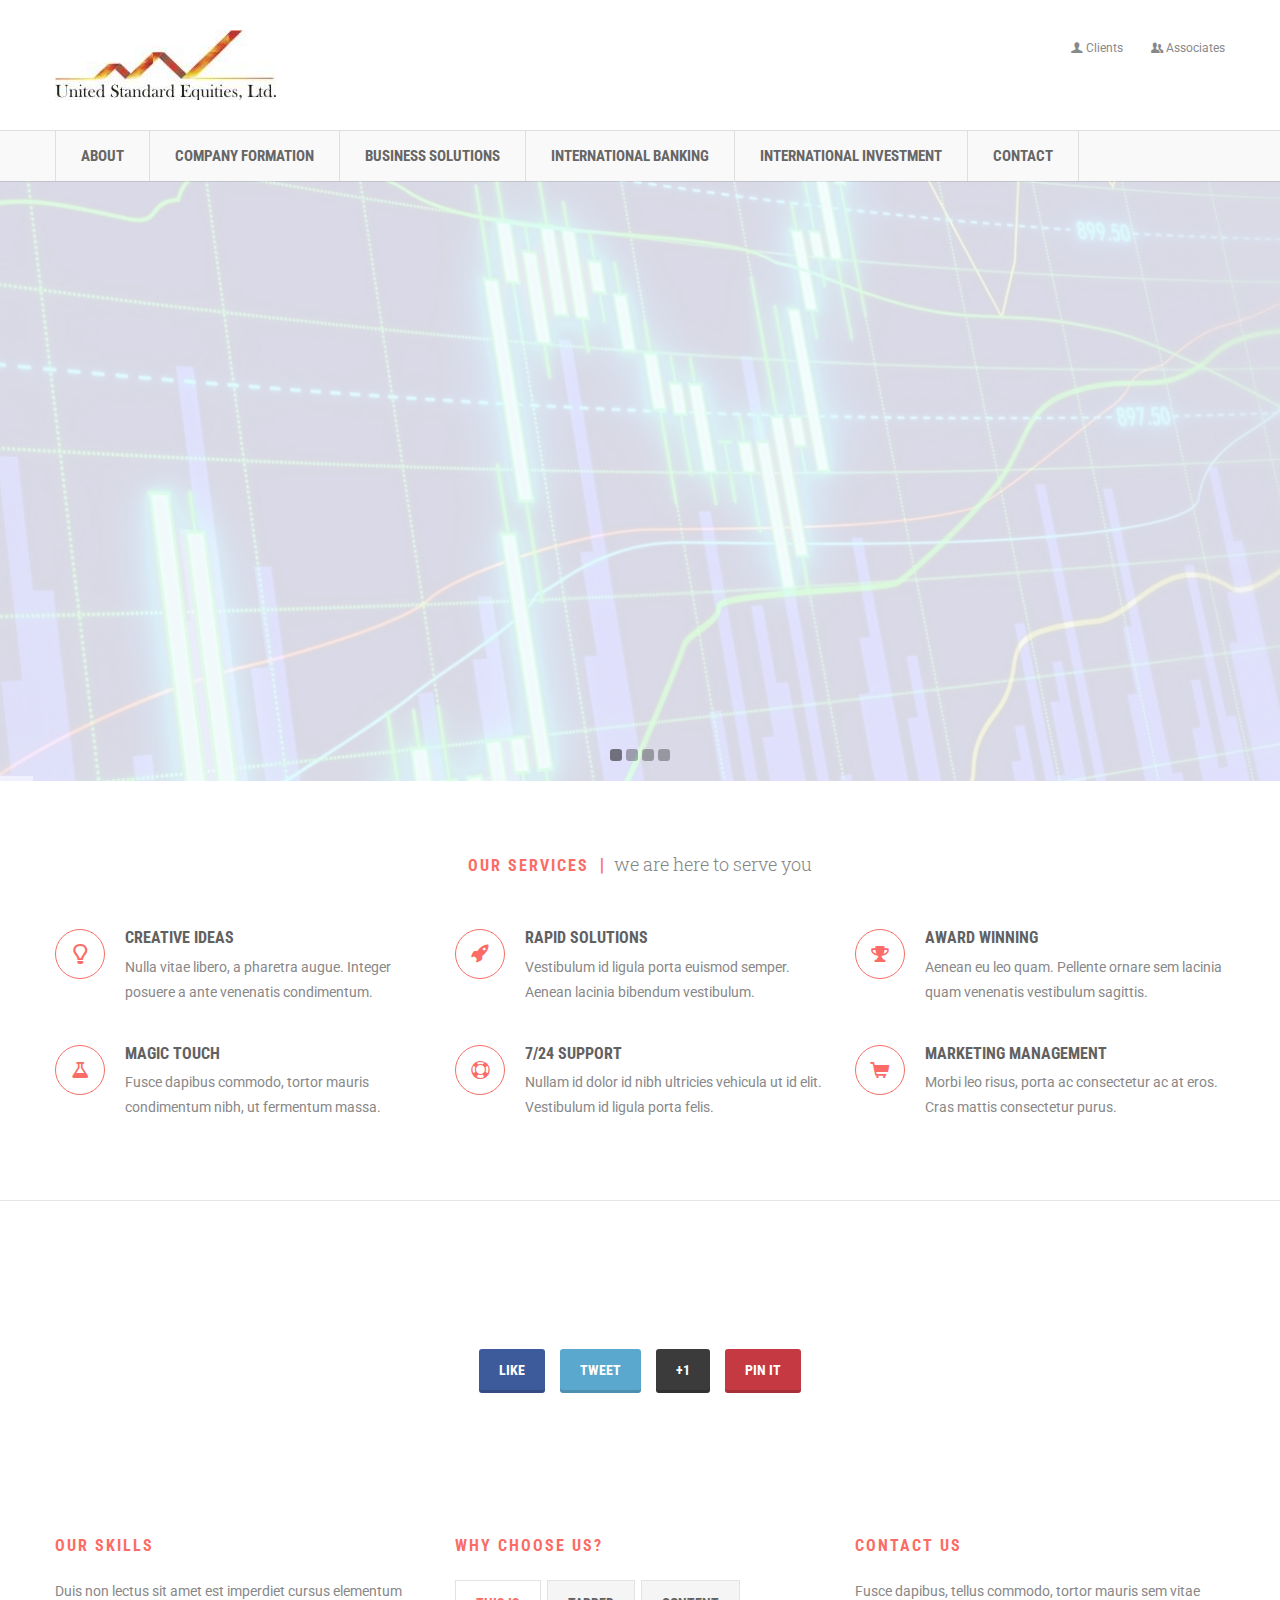
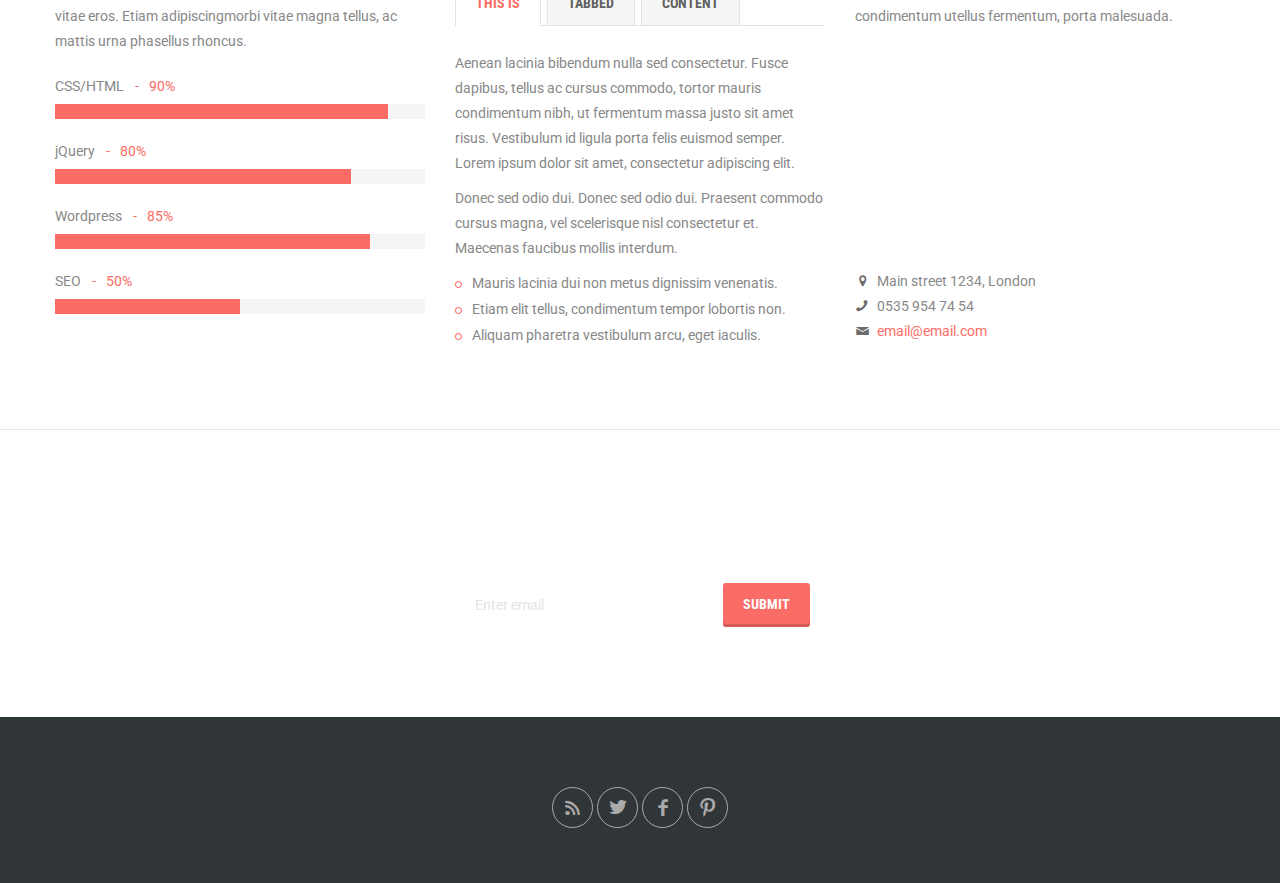
==== pages/index.html @ cdc24fea "first" ====
<!DOCTYPE html>
<html lang="en">
<head>
<meta charset="utf-8">
<meta name="viewport" content="width=device-width, initial-scale=1.0">
<meta name="description" content="">
<meta name="author" content="">
<link rel="shortcut icon" href="../style/images/favicon.png">
<title>United Standard Equities, Ltd.</title>

<!-- Bootstrap core CSS -->
<link href="../style/css/bootstrap.css" rel="stylesheet">
<link href="../style/css/settings.css" rel="stylesheet">
<link href="../style/css/owl.carousel.css" rel="stylesheet">
<link href="../style/js/google-code-prettify/prettify.css" rel="stylesheet">
<link href="../style/js/fancybox/jquery.fancybox.css" rel="stylesheet" type="text/css" media="all" />
<link href="../style/js/fancybox/helpers/jquery.fancybox-thumbs.css?v=1.0.2" rel="stylesheet" type="text/css" />
<link href="../style.css" rel="stylesheet">
<link href="../style/css/color/red.css" rel="stylesheet">
<link href='http://fonts.googleapis.com/css?family=Roboto:400,400italic,500,500italic,700italic,700,900,900italic,300italic,300,100italic,100' rel='stylesheet' type='text/css'>
<link href='http://fonts.googleapis.com/css?family=Roboto+Condensed:300italic,400italic,700italic,400,700,300' rel='stylesheet' type='text/css'>
<link href='http://fonts.googleapis.com/css?family=Roboto+Slab:400,700,300,100' rel='stylesheet' type='text/css'>
<link href="../style/type/fontello.css" rel="stylesheet">

<!-- HTML5 shim and Respond.js IE8 support of HTML5 elements and media queries -->
<!--[if lt IE 9]>
      <script src="../style/js/html5shiv.js"></script>
      <script src="https://oss.maxcdn.com/libs/respond.js/1.3.0/respond.min.js"></script>
    <![endif]-->
</head>

<body>
<div class="yamm navbar">
  <div class="navbar-header">
    <div class="container"> <a class="btn responsive-menu pull-right" data-toggle="collapse" data-target=".navbar-collapse"><i class='icon-menu-1'></i></a> <a class="navbar-brand" href="index.html"><img src="../style/images/logo.jpg" alt="" /></a>
      <ul class="info pull-right">
          <li><i class="icon-user"></i> <a href="#">Clients</a></li>
          <li><i class="icon-users"></i> <a href="#">Associates</a></li>
      </ul>
    </div>
  </div>
  <div class="collapse navbar-collapse">
    <div class="container">
      <ul class="nav navbar-nav">
        <li class="dropdown"><a href="#" class="dropdown-toggle js-activated">About</a>
          <ul class="dropdown-menu">
            <li><a href="company.html">The Company</a></li>
            <li><a href="who-we-are.html">Who we are</a></li>
            <li><a href="corporate-values.html">Corporate Values</a></li>
            <li><a href="board-of-directors.html">Board of directors</a></li>
            <li><a href="management-team.html">Management Team</a></li>
            <li><a href="mision-vision.html">Mision/Vision Statement</a></li>
            <li><a href="regulations.html">Regulations</a></li>
            <!-- <li><a href="index8.html">Home Layout 8</a></li>
            <li><a href="index9.html">Home Layout 9</a></li>
            <li><a href="index10.html">Home Layout 10</a></li>
            <li><a href="index11.html">Home Layout 11</a></li>
            <li><a href="index12.html">Home Layout 12</a></li>
            <li><a href="index13.html">Home Layout 13</a></li>
            <li><a href="index14.html">Home Layout 14</a></li> -->
          </ul>
        </li>
        <li class="dropdown"><a href="#" class="dropdown-toggle js-activated">Company Formation</a>
          <ul class="dropdown-menu">
              <li><a href="types-of-incorporation.html">Types of incorporation</a></li>
              <li><a href="jurisdictions.html">Jurisdictions</a></li>
              <li><a href="shelf-companies.html">Shelf Companies</a></li>
              <li><a href="nominee-benefits.html">Nominee Benefits</a></li>
          </ul>
        </li>
        <li class="dropdown"><a href="#" class="dropdown-toggle js-activated">Business Solutions</a>
          <ul class="dropdown-menu">
              <li><a href="blog.html">Accounting and Audits</a>
              <li><a href="blog.html">Tax Planning</a>
              <li><a href="blog.html">Labor Planning</a>
              <li><a href="blog.html">Asset Protection</a>
              <li><a href="blog.html">Legal Services</a>
              <li><a href="blog.html">Intelectual Property</a>
              <li><a href="blog.html">Licensing</a>
              <li><a href="blog.html">Services Office</a>
              <li><a href="blog.html">Business Plans</a>
            <!-- <li><a href="blog.html">Blog with Sidebar</a></li>
            <li><a href="blog2.html">Blog without Sidebar</a></li>
            <li><a href="blog3.html">Grid Blog 3 Columns</a></li>
            <li><a href="blog4.html">Grid Blog 2 Columns</a></li>
            <li><a href="blog5.html">Grid Blog with Sidebar</a></li>
            <li><a href="blog-post.html">Post with Sidebar</a></li>
            <li><a href="blog2-post.html">Post without Sidebar</a></li>
            <li><a href="blog3-post.html">Post with Sidebar II</a></li> -->
          </ul>
        </li>
        <li class="dropdown"><a href="#" class="dropdown-toggle js-activated">International Banking</a>
          <ul class="dropdown-menu">
              <li><a href="about.html">Investment Banking</a></li>
              <li><a href="about.html">Risk Management</a></li>
              <li><a href="about.html">Asset Allocation</a></li>
              <li><a href="about.html">Investment Banking</a></li>
              <li><a href="about.html">Bank Account Opening</a></li>
            <!-- <li><a href="about.html">About</a></li>
            <li><a href="services.html">Services 1</a></li>
            <li><a href="services2.html">Services 2</a></li>
            <li><a href="services3.html">Services 3</a></li>
            <li><a href="faq.html">FAQ 1</a></li>
            <li><a href="faq2.html">FAQ 2</a></li>
            <li><a href="login.html">Login Page</a></li>
            <li><a href="pages.html">Side Navigation</a></li>
            <li><a href="pricing.html">Pricing</a></li> -->
          </ul>
        </li>
        <li class="dropdown"><a href="#" class="dropdown-toggle js-activated">International Investment</a>
          <ul class="dropdown-menu">
             <li><a href="elements.html">Funding</a></li>
             <li><a href="elements.html">Buying/Selling Busineses</a></li>
             <li><a href="elements.html">Mergers/Acquisitions</a></li>
            <!-- <li><a href="elements.html">Elements</a></li>
            <li><a href="headings.html">Headings</a></li> -->
          </ul>
        </li>
        <!-- <li class="dropdown"><a href="#" class="dropdown-toggle js-activated">Clients Login</a>
          <ul class="dropdown-menu">
            <li class="dropdown-submenu"> <a href="title1.html">Page Titles</a>
              <ul class="dropdown-menu">
                <li><a href="title1.html">Title 1</a></li>
                <li><a href="title2.html">Title 2</a></li>
                <li><a href="title3.html">Title 3</a></li>
                <li><a href="title4.html">Title 4</a></li>
                <li><a href="portfolio-post-parallax.html">Title with Parallax</a></li>
              </ul>
            <li><a href="font-icons.html">Font Icons</a></li>
            <li class="dropdown-submenu"> <a href="index.html">Headers</a>
              <ul class="dropdown-menu">
                <li><a href="index.html">Header Style 1</a></li>
                <li><a href="header2.html">Header Style 2</a></li>
              </ul>
            </li>
            <li class="dropdown-submenu"> <a href="#">Submenu Levels</a>
              <ul class="dropdown-menu">
                <li><a href="#">Second Level</a></li>
                <li class="dropdown-submenu"> <a href="#">More</a>
                  <ul class="dropdown-menu">
                    <li><a href="#">Third Level</a></li>
                    <li><a href="#">Third Level</a></li>
                  </ul>
                </li>
                <li><a href="#">Second Level</a></li>
                <li><a href="#">Second Level</a></li>
              </ul>
            </li>
          </ul>
        </li>
        <li class="dropdown yamm-fullwidth"><a href="#" class="dropdown-toggle js-activated">Associates Login</a>
          <ul class="dropdown-menu yamm-dropdown-menu">
            <li>
              <div class="yamm-content row">
                <div class="col-sm-3">
                  <h4>Latest Works</h4>
                  <p>Cum sociis natoque penatibus magnis dis parturient montes, nascetur mus.</p>
                  <figure class="icon-overlay icn-link"><a href="portfolio-post.html"><img src="../style/images/art/p1.jpg" alt="" /></a></figure> </div>
                <div class="col-sm-3">
                  <h4>About Us</h4>
                  <p>Cum sociis natoque penatibus et magnis dis parturient montes, nascetur ridiculus mus. Cras justo odio, dapibus ac facilisis in, egestas eget quam. </p>
                  <p>Duis mollis, est non commodo luctus. Nullam quis risus eget urna mollis ornare vel eu leo cras consectetur.</p>
                  <div class="divide5"></div>
                  <a href="#" class="btn btn-blue">Read More</a> </div>
                <div class="col-sm-3">
                  <h4>Get In Touch</h4>
                  <div class="map">
                    <iframe width="100%" height="180" frameborder="0" scrolling="no" marginheight="0" marginwidth="0" src="https://maps.google.com/maps?source=embed&amp;msid=207252500814404613616.0004dbcb6e23f7b275953&amp;msa=0&amp;ie=UTF8&amp;ll=51.504175,-0.097504&amp;spn=0.020836,0.066047&amp;t=m&amp;z=15&amp;output=embed"></iframe>
                  </div>
                  <div class="divide20"></div>
                  <i class="icon-location contact"></i> Moonshine St. 14/05 Jupiter <br />
                  <i class="icon-phone contact"></i>+00 (123) 456 78 90 <br />
                  <i class="icon-mail contact"></i> <a href="first.last@email.com">first.last@email.com</a> </div>
                <div class="col-sm-3">
                  <h4>Special Pages</h4>
                  <ul class="circled">
                    <li><a href="http://themes.iki-bir.com/moo/portfolio5.html">Detailed Grid Portfolio</a></li>
                    <li><a href="http://themes.iki-bir.com/moo/portfolio3.html">Fullscreen Grid Portfolio</a></li>
                    <li><a href="http://themes.iki-bir.com/moo/blog2.html">Blog without Sidebar</a></li>
                    <li><a href="http://themes.iki-bir.com/moo/services.html">Services Layout 1</a></li>
                    <li><a href="http://themes.iki-bir.com/moo/index.html">Home layout 1</a></li>
                    <li><a href="http://themes.iki-bir.com/moo/elements.html">Template Elements</a></li>
                    <li><a href="http://themes.iki-bir.com/moo/headings.html">Heading Styles</a></li>
                    <li><a href="http://themes.iki-bir.com/moo/login.html">Login Page</a></li>
                    <li><a href="http://themes.iki-bir.com/moo/pricing.html">Pricing Tables</a></li>
                  </ul>
                </div>
              </div>
            </li>
          </ul>
        </li> -->
        <li class="dropdown"><a href="#" class="dropdown-toggle js-activated">Contact</a>
          <ul class="dropdown-menu">
            <li><a href="contact.html">Contact us</a></li>
          </ul>
        </li>
        
      </ul>
      
    </div>
  </div>
  <!--/.nav-collapse --> 
</div>
<!--/.navbar -->

<div class="fullwidthbanner-container revolution">
  <div class="fullwidthbanner">
    <ul>
      <li data-transition="fade"> <img src="../style/images/art/slider-bg1.jpg" alt="" />        
        <div class="caption bold white-bg sfr" data-x="550" data-y="215" data-speed="500" data-start="1000" data-easing="Sine.easeOut">Think unique.</div>
        <div class="caption lite white-bg sfr" data-x="550" data-y="280" data-speed="500" data-start="1500" data-easing="Sine.easeOut">Make a difference </div>
        <div class="caption sfr" data-x="550" data-y="340" data-speed="500" data-start="3000" data-easing="Sine.easeOut"><a href="#" class="btn btn-large">Contact Us</a></div>
      </li>
      <li data-transition="fade"> <img src="../style/images/art/slider-bg2.jpg" alt="" />        
        <div class="caption sft bold opacity-bg" data-x="620" data-y="205" data-speed="500" data-start="1000" data-easing="Sine.easeOut">Check it out !!</div>
        <div class="caption sfr bold opacity-bg" data-x="620" data-y="270" data-speed="500" data-start="2000" data-easing="Sine.easeOut">Some link</div>
        <div class="caption sfb" data-x="620" data-y="335" data-speed="500" data-start="3000" data-easing="Sine.easeOut"><a href="#" class="btn btn-large">Meet us</a></div>
      </li>
      <li data-transition="fade"> <img src="../style/images/art/slider-bg3.jpg" alt="" />        
        <div class="caption sfl bold opacity-bg" data-x="35" data-y="180" data-speed="500" data-start="1500" data-easing="Sine.easeOut">Contact Us</div>
        <div class="caption sfr bold opacity-bg" data-x="35" data-y="245" data-speed="500" data-start="2000" data-easing="Sine.easeOut">Send us an email</div>
        <div class="caption sfb" data-x="35" data-y="310" data-speed="500" data-start="2500" data-easing="Sine.easeOut"><a href="#" class="btn btn-green btn-large">Get in Touch</a></div>
      </li>
      <li data-transition="fade"> <img src="../style/images/art/slider-image22.jpg" alt="" />
        <div class="caption sft bold white-bg" data-x="center" data-y="215" data-speed="500" data-start="500" data-easing="Sine.easeOut">More text phrases</div>
        <div class="caption sfb lite white-bg" data-x="center" data-y="281" data-speed="500" data-start="1000" data-easing="Sine.easeOut">We are the best ... </div>
        <div class="caption sfb" data-x="center" data-y="339" data-speed="500" data-start="1500" data-easing="Sine.easeOut"><a href="#" class="btn btn-large">Purchase Now</a></div>
      </li>
    </ul>
    <div class="tp-bannertimer tp-bottom"></div>
  </div>
  <!-- /.fullwidthbanner --> 
</div>
<!-- /.fullwidthbanner-container -->

<div class="light-wrapper">
  <div class="container inner">
    <h3 class="section-title text-center">Our Services <span>We are here to serve you</span></h3>
    <div class="services">
      <div class="row">
        <div class="col-sm-4">
          <div class="icon"> <i class="icon-lamp icn"></i> </div>
          <!-- /.icon -->
          <div class="text">
            <h4>Creative Ideas</h4>
            <p>Nulla vitae libero, a pharetra augue. Integer posuere a ante venenatis condimentum.</p>
          </div>
          <!-- /.text --> 
        </div>
        <!-- /.col-sm-4 -->
        <div class="col-sm-4">
          <div class="icon"> <i class="icon-rocket icn"></i> </div>
          <!-- /.icon -->
          <div class="text">
            <h4>Rapid Solutions</h4>
            <p>Vestibulum id ligula porta euismod semper. Aenean lacinia bibendum vestibulum.</p>
          </div>
          <!-- /.text --> 
        </div>
        <!-- /.col-sm-4 -->
        <div class="col-sm-4">
          <div class="icon"> <i class="icon-award icn"></i> </div>
          <!-- /.icon -->
          <div class="text">
            <h4>Award Winning</h4>
            <p>Aenean eu leo quam. Pellente ornare sem lacinia quam venenatis vestibulum sagittis.</p>
          </div>
          <!-- /.text --> 
        </div>
        <!-- /.col-sm-4 --> 
      </div>
      <!-- /.row -->
      <div class="divide30"></div>
      <div class="row">
        <div class="col-sm-4">
          <div class="icon"> <i class="icon-beaker icn"></i> </div>
          <!-- /.icon -->
          <div class="text">
            <h4>Magic Touch</h4>
            <p>Fusce dapibus commodo, tortor mauris condimentum nibh, ut fermentum massa.</p>
          </div>
          <!-- /.text --> 
        </div>
        <!-- /.col-sm-4 -->
        <div class="col-sm-4">
          <div class="icon"> <i class="icon-lifebuoy icn"></i> </div>
          <!-- /.icon -->
          <div class="text">
            <h4>7/24 Support</h4>
            <p>Nullam id dolor id nibh ultricies vehicula ut id elit. Vestibulum id ligula porta felis.</p>
          </div>
          <!-- /.text --> 
        </div>
        <!-- /.col-sm-4 -->
        <div class="col-sm-4">
          <div class="icon"> <i class="icon-basket-1 icn"></i> </div>
          <!-- /.icon -->
          <div class="text">
            <h4>Marketing Management</h4>
            <p>Morbi leo risus, porta ac consectetur ac at eros. Cras mattis consectetur purus.</p>
          </div>
          <!-- /.text --> 
        </div>
        <!-- /.col-sm-4 --> 
      </div>
      <!-- /.row --> 
    </div>
    <!-- /.services --> 
  </div>
</div>
<div id="third" class="parallax">
  <div class="inner text-center">
    <h3 class="text-center section-title">Section <span>1</span></h3>
    <div class="share text-center"> <a href="#" class="btn share-facebook">Like</a> <a href="#" class="btn share-twitter">Tweet</a> <a href="#" class="btn share-googleplus">+1</a> <a href="#" class="btn share-pinterest">Pin It</a> </div>
  </div>
</div>

<div class="light-wrapper">
	<div class="container inner">
		<div class="row">
      <div class="col-sm-4">
        <h3 class="section-title">Our Skills</h3>
        <p>Duis non lectus sit amet est imperdiet cursus elementum vitae eros. Etiam adipiscingmorbi vitae magna tellus, ac mattis urna phasellus rhoncus.</p>
        <div class="divide10"></div>
        <ul class="progress-list">
          <li>
            <p>CSS/HTML <em>90%</em></p>
            <div class="progress plain">
              <div class="bar" style="width: 90%;"></div>
            </div>
          </li>
          <li>
            <p>jQuery <em>80%</em></p>
            <div class="progress plain">
              <div class="bar" style="width: 80%;"></div>
            </div>
          </li>
          <li>
            <p>Wordpress <em>85%</em></p>
            <div class="progress plain">
              <div class="bar" style="width: 85%;"></div>
            </div>
          </li>
          <li>
            <p>SEO <em>50%</em></p>
            <div class="progress plain">
              <div class="bar" style="width: 50%;"></div>
            </div>
          </li>
        </ul>
        <!-- /.progress-list --> 
      </div>
      <div class="col-sm-4">
        <h3 class="section-title">Why Choose Us?</h3>
        <div class="tabs tabs-top left tab-container">
          <ul class="etabs">
            <li class="tab"><a href="#tab-1">This is</a></li>
            <li class="tab"><a href="#tab-2">Tabbed</a></li>
            <li class="tab"><a href="#tab-3">Content</a></li>
          </ul>
          <!-- /.etabs -->
          <div class="panel-container">
            <div class="tab-block" id="tab-1">
              <p>Aenean lacinia bibendum nulla sed consectetur. Fusce dapibus, tellus ac cursus commodo, tortor mauris condimentum nibh, ut fermentum massa justo sit amet risus. Vestibulum id ligula porta felis euismod semper. Lorem ipsum dolor sit amet, consectetur adipiscing elit. </p>
              <p>Donec sed odio dui. Donec sed odio dui. Praesent commodo cursus magna, vel scelerisque nisl consectetur et. Maecenas faucibus mollis interdum.</p>
              <ul class="circled">
                <li>Mauris lacinia dui non metus dignissim venenatis.</li>
                <li>Etiam elit tellus, condimentum tempor lobortis non.</li>
                <li>Aliquam pharetra vestibulum arcu, eget iaculis. </li>
              </ul>
            </div>
            <!-- /.tab-block -->
            <div class="tab-block" id="tab-2">
              <p>Nullam quis risus eget urna mollis ornare vel eu leo. Donec sed odio dui. Donec ullamcorper nulla non metus auctor fringilla. Lorem ipsum dolor sit amet, consectetur adipiscing elit. Lorem ipsum dolor sit amet, consectetur adipiscing elit. Vestibulum id ligula porta felis euismod semper. Cras mattis consectetur purus sit amet fermentum. Aenean eu leo quam. Pellentesque ornare sem lacinia quam venenatis vestibulum. Maecenas faucibus mollis interdum. </p>
            </div>
            <!-- /.tab-block -->
            <div class="tab-block" id="tab-3">
              <p>Nullam id dolor id nibh ultricies vehicula ut id elit. Donec sed odio dui. Lorem ipsum dolor sit amet, consectetur adipiscing elit. Nulla vitae elit libero, a pharetra augue. Aenean lacinia bibendum nulla sed consectetur. </p>
              <p>Cras justo odio, dapibus ac facilisis in, egestas eget quam. Donec ullamcorper nulla non metus auctor fringilla. Fusce dapibus, tellus ac cursus commodo, tortor mauris condimentum nibh, ut fermentum massa justo sit amet risus. </p>
            </div>
            <!-- /.tab-block --> 
          </div>
          <!-- /.panel-container --> 
        </div>
        <!-- /.tabs --> 
      </div>
      <div class="col-sm-4">
        <h3 class="section-title">Contact Us</h3>
        <p>Fusce dapibus, tellus commodo, tortor mauris sem vitae condimentum utellus fermentum, porta malesuada.</p>
        <div class="divide10"></div>
        <div class="map">
          <iframe width="100%" height="200" frameborder="0" scrolling="no" marginheight="0" marginwidth="0" src="https://maps.google.com/maps/ms?msid=207252500814404613616.0004dbcb6e23f7b275953&amp;msa=0&amp;ie=UTF8&amp;t=m&amp;ll=51.504255,-0.101452&amp;spn=0.026713,0.100336&amp;z=14&amp;output=embed"></iframe>
        </div>
        <div class="divide20"></div>
        <i class="icon-location contact"></i> Main street 1234, London <br />
        <i class="icon-phone contact"></i> 0535 954 74 54<br />
        <i class="icon-mail contact"></i> <a href="mailto:email@email.com">email@email.com</a> </div>
    </div>

  </div>

</div>
</div>
<div id="fourth" class="parallax">
  <div class="container inner text-center">
    <div class="section-title">Subscribe to Our Newsletter <span>Get notified on latest happenings</span></div>
    <form id="newsletter" class="form-inline newsletter" role="form">
      <div>
        <label class="sr-only" for="exampleInputEmail">Email address</label>
        <input type="email" class="form-control" id="exampleInputEmail" placeholder="Enter email">
      </div>
      <button type="submit" class="btn btn-default btn-submit">Submit</button>
    </form>
  </div>
</div><footer class="black-wrapper">
    <div class="container inner">
      <div class="row">
          
        <div class="col-sm-12 text-center">
            <ul class="social ">
                <li><a href="#"><i class="icon-s-rss"></i></a></li>
                <li><a href="#"><i class="icon-s-twitter"></i></a></li>
                <li><a href="#"><i class="icon-s-facebook"></i></a></li>
                <li><a href="#"><i class="icon-s-pinterest"></i></a></li>
                
              </ul>
        </div>
        <!-- /.widget --> 
      </div>
      <!-- /.row --> 
    </div>
    <!-- .container -->
    
  
  </footer>
<!-- /footer --> 

<!-- Bootstrap core JavaScript
    ================================================== --> 
<!-- Placed at the end of the document so the pages load faster --> 
<script src="../style/js/jquery.min.js"></script> 
<script src="../style/js/bootstrap.min.js"></script> 
<script src="../style/js/twitter-bootstrap-hover-dropdown.min.js"></script> 
<script src="../style/js/jquery.themepunch.plugins.min.js"></script> 
<script src="../style/js/jquery.themepunch.revolution.min.js"></script> 
<script src="../style/js/jquery.fancybox.pack.js"></script> 
<script src="../style/js/fancybox/helpers/jquery.fancybox-thumbs.js?v=1.0.2"></script> 
<script src="../style/js/fancybox/helpers/jquery.fancybox-media.js?v=1.0.0"></script> 
<script src="../style/js/jquery.isotope.min.js"></script> 
<script src="../style/js/jquery.easytabs.min.js"></script> 
<script src="../style/js/owl.carousel.min.js"></script> 
<script src="../style/js/jquery.fitvids.js"></script> 
<script src="../style/js/jquery.sticky.js"></script> 
<script src="../style/js/google-code-prettify/prettify.js"></script> 
<script src="../style/js/jquery.slickforms.js"></script> 
<script src="../style/js/scripts.js"></script>
</body>
</html>
---- style/css/settings.css ----
/*-----------------------------------------------------------------------------

	-	Revolution Slider 4.1 Captions -

		Screen Stylesheet

version:   	1.4.5
date:      	27/11/13
author:		themepunch
email:     	info@themepunch.com
website:   	http://www.themepunch.com
-----------------------------------------------------------------------------*/



/*************************
	-	CAPTIONS	-
**************************/

.tp-hide-revslider,.tp-caption.tp-hidden-caption	{	visibility:hidden !important; display:none !important;}


.tp-caption { z-index:1;}

.tp-caption-demo .tp-caption	{	position:relative !important; display:inline-block; margin-bottom:10px; margin-right:20px !important;}

.tp-caption.medium_grey {
position:absolute;
color:#fff;
text-shadow:0px 2px 5px rgba(0, 0, 0, 0.5);
font-weight:700;
font-size:20px;
line-height:20px;
font-family:Arial;
padding:2px 4px;
margin:0px;
border-width:0px;
border-style:none;
background-color:#888;
white-space:nowrap;
}

.tp-caption.small_text {
position:absolute;
color:#fff;
text-shadow:0px 2px 5px rgba(0, 0, 0, 0.5);
font-weight:700;
font-size:14px;
line-height:20px;
font-family:Arial;
margin:0px;
border-width:0px;
border-style:none;
white-space:nowrap;
}

.tp-caption.medium_text {
position:absolute;
color:#fff;
text-shadow:0px 2px 5px rgba(0, 0, 0, 0.5);
font-weight:700;
font-size:20px;
line-height:20px;
font-family:Arial;
margin:0px;
border-width:0px;
border-style:none;
white-space:nowrap;
}


.tp-caption.large_bold_white_25 {
font-size:55px;
line-height:65px;
font-weight:700;
font-family:"Open Sans";
color:#fff;
text-decoration:none;
background-color:transparent;
text-align:center;
text-shadow:#000 0px 5px 10px;
border-width:0px;
border-color:rgb(255, 255, 255);
border-style:none;
}

.tp-caption.medium_text_shadow {
font-size:25px;
line-height:25px;
font-weight:600;
font-family:"Open Sans";
color:#fff;
text-decoration:none;
background-color:transparent;
text-align:center;
text-shadow:#000 0px 5px 10px;
border-width:0px;
border-color:rgb(255, 255, 255);
border-style:none;
}

.tp-caption.large_text {
position:absolute;
color:#fff;
text-shadow:0px 2px 5px rgba(0, 0, 0, 0.5);
font-weight:700;
font-size:40px;
line-height:40px;
font-family:Arial;
margin:0px;
border-width:0px;
border-style:none;
white-space:nowrap;
}

.tp-caption.very_large_text {
position:absolute;
color:#fff;
text-shadow:0px 2px 5px rgba(0, 0, 0, 0.5);
font-weight:700;
font-size:60px;
line-height:60px;
font-family:Arial;
margin:0px;
border-width:0px;
border-style:none;
white-space:nowrap;
letter-spacing:-2px;
}

.tp-caption.very_big_white {
position:absolute;
color:#fff;
text-shadow:none;
font-weight:800;
font-size:60px;
line-height:60px;
font-family:Arial;
margin:0px;
border-width:0px;
border-style:none;
white-space:nowrap;
padding:0px 4px;
padding-top:1px;
background-color:#000;
}

.tp-caption.very_big_black {
position:absolute;
color:#000;
text-shadow:none;
font-weight:700;
font-size:60px;
line-height:60px;
font-family:Arial;
margin:0px;
border-width:0px;
border-style:none;
white-space:nowrap;
padding:0px 4px;
padding-top:1px;
background-color:#fff;
}

.tp-caption.modern_medium_fat {
position:absolute;
color:#000;
text-shadow:none;
font-weight:800;
font-size:24px;
line-height:20px;
font-family:"Open Sans", sans-serif;
margin:0px;
border-width:0px;
border-style:none;
white-space:nowrap;
}

.tp-caption.modern_medium_fat_white {
position:absolute;
color:#fff;
text-shadow:none;
font-weight:800;
font-size:24px;
line-height:20px;
font-family:"Open Sans", sans-serif;
margin:0px;
border-width:0px;
border-style:none;
white-space:nowrap;
}

.tp-caption.modern_medium_light {
position:absolute;
color:#000;
text-shadow:none;
font-weight:300;
font-size:24px;
line-height:20px;
font-family:"Open Sans", sans-serif;
margin:0px;
border-width:0px;
border-style:none;
white-space:nowrap;
}

.tp-caption.modern_big_bluebg {
position:absolute;
color:#fff;
text-shadow:none;
font-weight:800;
font-size:30px;
line-height:36px;
font-family:"Open Sans", sans-serif;
padding:3px 10px;
margin:0px;
border-width:0px;
border-style:none;
background-color:#4e5b6c;
letter-spacing:0;
}

.tp-caption.modern_big_redbg {
position:absolute;
color:#fff;
text-shadow:none;
font-weight:300;
font-size:30px;
line-height:36px;
font-family:"Open Sans", sans-serif;
padding:3px 10px;
padding-top:1px;
margin:0px;
border-width:0px;
border-style:none;
background-color:#de543e;
letter-spacing:0;
}

.tp-caption.modern_small_text_dark {
position:absolute;
color:#555;
text-shadow:none;
font-size:14px;
line-height:22px;
font-family:Arial;
margin:0px;
border-width:0px;
border-style:none;
white-space:nowrap;
}

.tp-caption.boxshadow {
-moz-box-shadow:0px 0px 20px rgba(0, 0, 0, 0.5);
-webkit-box-shadow:0px 0px 20px rgba(0, 0, 0, 0.5);
box-shadow:0px 0px 20px rgba(0, 0, 0, 0.5);
}

.tp-caption.black {
color:#000;
text-shadow:none;
}

.tp-caption.noshadow {
text-shadow:none;
}

.tp-caption a {
color:#ff7302;
text-shadow:none;
-webkit-transition:color 0.2s ease-out;
-moz-transition:color 0.2s ease-out;
-o-transition:color 0.2s ease-out;
-ms-transition:color 0.2s ease-out;
}

.tp-caption a:hover {
color:#ffa902;
}

.tp-caption.thinheadline_dark {
position:absolute;
color:rgba(0,0,0,0.85);
text-shadow:none;
font-weight:300;
font-size:30px;
line-height:30px;
font-family:"Open Sans";
background-color:transparent;
}

.tp-caption.thintext_dark {
position:absolute;
color:rgba(0,0,0,0.85);
text-shadow:none;
font-weight:300;
font-size:16px;
line-height:26px;
font-family:"Open Sans";
background-color:transparent;
}

.tp-caption.medium_bg_red a {
	color: #fff;
    text-decoration: none;
}

.tp-caption.medium_bg_red a:hover {
	color: #fff;
    text-decoration: underline;
}

.tp-caption.smoothcircle {
font-size:30px;
line-height:75px;
font-weight:800;
font-family:"Open Sans";
color:rgb(255, 255, 255);
text-decoration:none;
background-color:rgb(0, 0, 0);
background-color:rgba(0, 0, 0, 0.498039);
padding:50px 25px;
text-align:center;
border-radius:500px 500px 500px 500px;
border-width:0px;
border-color:rgb(0, 0, 0);
border-style:none;
}

.tp-caption.largeblackbg {
font-size:50px;
line-height:70px;
font-weight:300;
font-family:"Open Sans";
color:rgb(255, 255, 255);
text-decoration:none;
background-color:rgb(0, 0, 0);
padding:0px 20px 5px;
text-shadow:none;
border-width:0px;
border-color:rgb(255, 255, 255);
border-style:none;
}

.tp-caption.largepinkbg {
position:absolute;
color:#fff;
text-shadow:none;
font-weight:300;
font-size:50px;
line-height:70px;
font-family:"Open Sans";
background-color:#db4360;
padding:0px 20px;
-webkit-border-radius:0px;
-moz-border-radius:0px;
border-radius:0px;
}

.tp-caption.largewhitebg {
position:absolute;
color:#000;
text-shadow:none;
font-weight:300;
font-size:50px;
line-height:70px;
font-family:"Open Sans";
background-color:#fff;
padding:0px 20px;
-webkit-border-radius:0px;
-moz-border-radius:0px;
border-radius:0px;
}

.tp-caption.largegreenbg {
position:absolute;
color:#fff;
text-shadow:none;
font-weight:300;
font-size:50px;
line-height:70px;
font-family:"Open Sans";
background-color:#67ae73;
padding:0px 20px;
-webkit-border-radius:0px;
-moz-border-radius:0px;
border-radius:0px;
}

.tp-caption.excerpt {
font-size:36px;
line-height:36px;
font-weight:700;
font-family:Arial;
color:#ffffff;
text-decoration:none;
background-color:rgba(0, 0, 0, 1);
text-shadow:none;
margin:0px;
letter-spacing:-1.5px;
padding:1px 4px 0px 4px;
width:150px;
white-space:normal !important;
height:auto;
border-width:0px;
border-color:rgb(255, 255, 255);
border-style:none;
}

.tp-caption.large_bold_grey {
font-size:60px;
line-height:60px;
font-weight:800;
font-family:"Open Sans";
color:rgb(102, 102, 102);
text-decoration:none;
background-color:transparent;
text-shadow:none;
margin:0px;
padding:1px 4px 0px;
border-width:0px;
border-color:rgb(255, 214, 88);
border-style:none;
}

.tp-caption.medium_thin_grey {
font-size:34px;
line-height:30px;
font-weight:300;
font-family:"Open Sans";
color:rgb(102, 102, 102);
text-decoration:none;
background-color:transparent;
padding:1px 4px 0px;
text-shadow:none;
margin:0px;
border-width:0px;
border-color:rgb(255, 214, 88);
border-style:none;
}

.tp-caption.small_thin_grey {
font-size:18px;
line-height:26px;
font-weight:300;
font-family:"Open Sans";
color:rgb(117, 117, 117);
text-decoration:none;
background-color:transparent;
padding:1px 4px 0px;
text-shadow:none;
margin:0px;
border-width:0px;
border-color:rgb(255, 214, 88);
border-style:none;
}

.tp-caption.lightgrey_divider {
text-decoration:none;
background-color:rgba(235, 235, 235, 1);
width:370px;
height:3px;
background-position:initial initial;
background-repeat:initial initial;
border-width:0px;
border-color:rgb(34, 34, 34);
border-style:none;
}

.tp-caption.large_bold_darkblue {
font-size:58px;
line-height:60px;
font-weight:800;
font-family:"Open Sans";
color:rgb(52, 73, 94);
text-decoration:none;
background-color:transparent;
border-width:0px;
border-color:rgb(255, 214, 88);
border-style:none;
}

.tp-caption.medium_bg_darkblue {
font-size:20px;
line-height:20px;
font-weight:800;
font-family:"Open Sans";
color:rgb(255, 255, 255);
text-decoration:none;
background-color:rgb(52, 73, 94);
padding:10px;
border-width:0px;
border-color:rgb(255, 214, 88);
border-style:none;
}

.tp-caption.medium_bold_red {
font-size:24px;
line-height:30px;
font-weight:800;
font-family:"Open Sans";
color:rgb(227, 58, 12);
text-decoration:none;
background-color:transparent;
padding:0px;
border-width:0px;
border-color:rgb(255, 214, 88);
border-style:none;
}

.tp-caption.medium_light_red {
font-size:21px;
line-height:26px;
font-weight:300;
font-family:"Open Sans";
color:rgb(227, 58, 12);
text-decoration:none;
background-color:transparent;
padding:0px;
border-width:0px;
border-color:rgb(255, 214, 88);
border-style:none;
}

.tp-caption.medium_bg_red {
font-size:20px;
line-height:20px;
font-weight:800;
font-family:"Open Sans";
color:rgb(255, 255, 255);
text-decoration:none;
background-color:rgb(227, 58, 12);
padding:10px;
border-width:0px;
border-color:rgb(255, 214, 88);
border-style:none;
}

.tp-caption.medium_bold_orange {
font-size:24px;
line-height:30px;
font-weight:800;
font-family:"Open Sans";
color:rgb(243, 156, 18);
text-decoration:none;
background-color:transparent;
border-width:0px;
border-color:rgb(255, 214, 88);
border-style:none;
}

.tp-caption.medium_bg_orange {
font-size:20px;
line-height:20px;
font-weight:800;
font-family:"Open Sans";
color:rgb(255, 255, 255);
text-decoration:none;
background-color:rgb(243, 156, 18);
padding:10px;
border-width:0px;
border-color:rgb(255, 214, 88);
border-style:none;
}

.tp-caption.grassfloor {
text-decoration:none;
background-color:rgba(160, 179, 151, 1);
width:4000px;
height:150px;
border-width:0px;
border-color:rgb(34, 34, 34);
border-style:none;
}

.tp-caption.large_bold_white {
font-size:58px;
line-height:60px;
font-weight:800;
font-family:"Open Sans";
color:rgb(255, 255, 255);
text-decoration:none;
background-color:transparent;
border-width:0px;
border-color:rgb(255, 214, 88);
border-style:none;
}

.tp-caption.medium_light_white {
font-size:30px;
line-height:36px;
font-weight:300;
font-family:"Open Sans";
color:rgb(255, 255, 255);
text-decoration:none;
background-color:transparent;
padding:0px;
border-width:0px;
border-color:rgb(255, 214, 88);
border-style:none;
}

.tp-caption.mediumlarge_light_white {
font-size:34px;
line-height:40px;
font-weight:300;
font-family:"Open Sans";
color:rgb(255, 255, 255);
text-decoration:none;
background-color:transparent;
padding:0px;
border-width:0px;
border-color:rgb(255, 214, 88);
border-style:none;
}

.tp-caption.mediumlarge_light_white_center {
font-size:34px;
line-height:40px;
font-weight:300;
font-family:"Open Sans";
color:#ffffff;
text-decoration:none;
background-color:transparent;
padding:0px 0px 0px 0px;
text-align:center;
border-width:0px;
border-color:rgb(255, 214, 88);
border-style:none;
}

.tp-caption.medium_bg_asbestos {
font-size:20px;
line-height:20px;
font-weight:800;
font-family:"Open Sans";
color:rgb(255, 255, 255);
text-decoration:none;
background-color:rgb(127, 140, 141);
padding:10px;
border-width:0px;
border-color:rgb(255, 214, 88);
border-style:none;
}

.tp-caption.medium_light_black {
font-size:30px;
line-height:36px;
font-weight:300;
font-family:"Open Sans";
color:rgb(0, 0, 0);
text-decoration:none;
background-color:transparent;
padding:0px;
border-width:0px;
border-color:rgb(255, 214, 88);
border-style:none;
}

.tp-caption.large_bold_black {
font-size:58px;
line-height:60px;
font-weight:800;
font-family:"Open Sans";
color:rgb(0, 0, 0);
text-decoration:none;
background-color:transparent;
border-width:0px;
border-color:rgb(255, 214, 88);
border-style:none;
}

.tp-caption.mediumlarge_light_darkblue {
font-size:34px;
line-height:40px;
font-weight:300;
font-family:"Open Sans";
color:rgb(52, 73, 94);
text-decoration:none;
background-color:transparent;
padding:0px;
border-width:0px;
border-color:rgb(255, 214, 88);
border-style:none;
}

.tp-caption.small_light_white {
font-size:17px;
line-height:28px;
font-weight:300;
font-family:"Open Sans";
color:rgb(255, 255, 255);
text-decoration:none;
background-color:transparent;
padding:0px;
border-width:0px;
border-color:rgb(255, 214, 88);
border-style:none;
}

.tp-caption.roundedimage {
border-width:0px;
border-color:rgb(34, 34, 34);
border-style:none;
}

.tp-caption.large_bg_black {
font-size:40px;
line-height:40px;
font-weight:800;
font-family:"Open Sans";
color:rgb(255, 255, 255);
text-decoration:none;
background-color:rgb(0, 0, 0);
padding:10px 20px 15px;
border-width:0px;
border-color:rgb(255, 214, 88);
border-style:none;
}

.tp-caption.mediumwhitebg {
font-size:30px;
line-height:30px;
font-weight:300;
font-family:"Open Sans";
color:rgb(0, 0, 0);
text-decoration:none;
background-color:rgb(255, 255, 255);
padding:5px 15px 10px;
text-shadow:none;
border-width:0px;
border-color:rgb(0, 0, 0);
border-style:none;
}

.tp-caption.medium_bg_orange_new1 {
font-size:20px;
line-height:20px;
font-weight:800;
font-family:"Open Sans";
color:rgb(255, 255, 255);
text-decoration:none;
background-color:rgb(243, 156, 18);
padding:10px;
border-width:0px;
border-color:rgb(255, 214, 88);
border-style:none;
}



.tp-caption.boxshadow{
		-moz-box-shadow: 0px 0px 20px rgba(0, 0, 0, 0.5);
		-webkit-box-shadow: 0px 0px 20px rgba(0, 0, 0, 0.5);
		box-shadow: 0px 0px 20px rgba(0, 0, 0, 0.5);
	}

.tp-caption.black{
		color: #000;
		text-shadow: none;
		font-weight: 300;
		font-size: 19px;
		line-height: 19px;
		font-family: 'Open Sans', sans;
	}

.tp-caption.noshadow {
		text-shadow: none;
	}


.tp_inner_padding	{	box-sizing:border-box;
						-webkit-box-sizing:border-box;
						-moz-box-sizing:border-box;
						max-height:none !important;	}


.tp-caption			{	transform:none !important}


/*********************************
	-	SPECIAL TP CAPTIONS -
**********************************/
.tp-caption .frontcorner		{
										width: 0;
										height: 0;
										border-left: 40px solid transparent;
										border-right: 0px solid transparent;
										border-top: 40px solid #00A8FF;
										position: absolute;left:-40px;top:0px;
									}

.tp-caption .backcorner		{
										width: 0;
										height: 0;
										border-left: 0px solid transparent;
										border-right: 40px solid transparent;
										border-bottom: 40px solid #00A8FF;
										position: absolute;right:0px;top:0px;
									}

.tp-caption .frontcornertop		{
										width: 0;
										height: 0;
										border-left: 40px solid transparent;
										border-right: 0px solid transparent;
										border-bottom: 40px solid #00A8FF;
										position: absolute;left:-40px;top:0px;
									}

.tp-caption .backcornertop		{
										width: 0;
										height: 0;
										border-left: 0px solid transparent;
										border-right: 40px solid transparent;
										border-top: 40px solid #00A8FF;
										position: absolute;right:0px;top:0px;
									}

/******************************
	-	BUTTONS	-
*******************************/

.tp-simpleresponsive .button				{	padding:6px 13px 5px; border-radius: 3px; -moz-border-radius: 3px; -webkit-border-radius: 3px; height:30px;
												cursor:pointer;
												color:#fff !important; text-shadow:0px 1px 1px rgba(0, 0, 0, 0.6) !important; font-size:15px; line-height:45px !important;
												background:url(../images/gradient/g30.png) repeat-x top; font-family: arial, sans-serif; font-weight: bold; letter-spacing: -1px;
											}

.tp-simpleresponsive  .button.big			{	color:#fff; text-shadow:0px 1px 1px rgba(0, 0, 0, 0.6); font-weight:bold; padding:9px 20px; font-size:19px;  line-height:57px !important; background:url(../images/gradient/g40.png) repeat-x top;}


.tp-simpleresponsive  .purchase:hover,
.tp-simpleresponsive  .button:hover,
.tp-simpleresponsive  .button.big:hover		{	background-position:bottom, 15px 11px;}



	@media only screen and (min-width: 768px) and (max-width: 959px) {

	 }



	@media only screen and (min-width: 480px) and (max-width: 767px) {
		.tp-simpleresponsive  .button	{	padding:4px 8px 3px; line-height:25px !important; font-size:11px !important;font-weight:normal;	}
		.tp-simpleresponsive  a.button { -webkit-transition: none; -moz-transition: none; -o-transition: none; -ms-transition: none;	 }


	}

    @media only screen and (min-width: 0px) and (max-width: 479px) {
		.tp-simpleresponsive  .button	{	padding:2px 5px 2px; line-height:20px !important; font-size:10px !important;}
		.tp-simpleresponsive  a.button { -webkit-transition: none; -moz-transition: none; -o-transition: none; -ms-transition: none;	 }
	}





/*	BUTTON COLORS	*/



.tp-simpleresponsive  .button.green, .tp-simpleresponsive  .button:hover.green,
.tp-simpleresponsive  .purchase.green, .tp-simpleresponsive  .purchase:hover.green			{ background-color:#21a117; -webkit-box-shadow:  0px 3px 0px 0px #104d0b;        -moz-box-shadow:   0px 3px 0px 0px #104d0b;        box-shadow:   0px 3px 0px 0px #104d0b;  }


.tp-simpleresponsive  .button.blue, .tp-simpleresponsive  .button:hover.blue,
.tp-simpleresponsive  .purchase.blue, .tp-simpleresponsive  .purchase:hover.blue			{ background-color:#1d78cb; -webkit-box-shadow:  0px 3px 0px 0px #0f3e68;        -moz-box-shadow:   0px 3px 0px 0px #0f3e68;        box-shadow:   0px 3px 0px 0px #0f3e68;}


.tp-simpleresponsive  .button.red, .tp-simpleresponsive  .button:hover.red,
.tp-simpleresponsive  .purchase.red, .tp-simpleresponsive  .purchase:hover.red				{ background-color:#cb1d1d; -webkit-box-shadow:  0px 3px 0px 0px #7c1212;        -moz-box-shadow:   0px 3px 0px 0px #7c1212;        box-shadow:   0px 3px 0px 0px #7c1212;}

.tp-simpleresponsive  .button.orange, .tp-simpleresponsive  .button:hover.orange,
.tp-simpleresponsive  .purchase.orange, .tp-simpleresponsive  .purchase:hover.orange		{ background-color:#ff7700; -webkit-box-shadow:  0px 3px 0px 0px #a34c00;        -moz-box-shadow:   0px 3px 0px 0px #a34c00;        box-shadow:   0px 3px 0px 0px #a34c00;}

.tp-simpleresponsive  .button.darkgrey, .tp-simpleresponsive  .button.grey,
.tp-simpleresponsive  .button:hover.darkgrey, .tp-simpleresponsive  .button:hover.grey,
.tp-simpleresponsive  .purchase.darkgrey, .tp-simpleresponsive  .purchase:hover.darkgrey	{ background-color:#555; -webkit-box-shadow:  0px 3px 0px 0px #222;        -moz-box-shadow:   0px 3px 0px 0px #222;        box-shadow:   0px 3px 0px 0px #222;}

.tp-simpleresponsive  .button.lightgrey, .tp-simpleresponsive  .button:hover.lightgrey,
.tp-simpleresponsive  .purchase.lightgrey, .tp-simpleresponsive  .purchase:hover.lightgrey	{ background-color:#888; -webkit-box-shadow:  0px 3px 0px 0px #555;        -moz-box-shadow:   0px 3px 0px 0px #555;        box-shadow:   0px 3px 0px 0px #555;}



/****************************************************************

	-	SET THE ANIMATION EVEN MORE SMOOTHER ON ANDROID   -

******************************************************************/

/*.tp-simpleresponsive				{	-webkit-perspective: 1500px;
										-moz-perspective: 1500px;
										-o-perspective: 1500px;
										-ms-perspective: 1500px;
										perspective: 1500px;
									}*/




/**********************************************
	-	FULLSCREEN AND FULLWIDHT CONTAINERS	-
**********************************************/

.fullscreen-container {
		width:100%;
		position:relative;
		padding:0;
}



.fullwidthbanner-container{
	width:100%;
	position:relative;
	padding:0;
	overflow:hidden;
}

.fullwidthbanner-container .fullwidthbanner{
	width:100%;
	position:relative;
}



/************************************************
	  - SOME CAPTION MODIFICATION AT START  -
*************************************************/
.tp-simpleresponsive .caption,
.tp-simpleresponsive .tp-caption {
	/*-ms-filter: "progid:DXImageTransform.Microsoft.Alpha(Opacity=0)";		-moz-opacity: 0;	-khtml-opacity: 0;	opacity: 0; */
	position:absolute;visibility: hidden;
	-webkit-font-smoothing: antialiased !important;
}


.tp-simpleresponsive img	{	max-width:none;}



/******************************
	-	IE8 HACKS	-
*******************************/
.noFilterClass {
	filter:none !important;
}


/******************************
	-	SHADOWS		-
******************************/
.tp-bannershadow  {
		position:absolute;

		margin-left:auto;
		margin-right:auto;
		-moz-user-select: none;
        -khtml-user-select: none;
        -webkit-user-select: none;
        -o-user-select: none;
	}

.tp-bannershadow.tp-shadow1 {	background:url(../assets/shadow1.png) no-repeat; background-size:100% 100%; width:890px; height:60px; bottom:-60px;}
.tp-bannershadow.tp-shadow2 {	background:url(../assets/shadow2.png) no-repeat; background-size:100% 100%; width:890px; height:60px;bottom:-60px;}
.tp-bannershadow.tp-shadow3 {	background:url(../assets/shadow3.png) no-repeat; background-size:100% 100%; width:890px; height:60px;bottom:-60px;}


/********************************
	-	FULLSCREEN VIDEO	-
*********************************/
.caption.fullscreenvideo {	left:0px; top:0px; position:absolute;width:100%;height:100%;}
.caption.fullscreenvideo iframe,
.caption.fullscreenvideo video	{ width:100% !important; height:100% !important; display: none}

.tp-caption.fullscreenvideo {	left:0px; top:0px; position:absolute;width:100%;height:100%;}
.tp-caption.fullscreenvideo iframe,
.tp-caption.fullscreenvideo iframe video	{ width:100% !important; height:100% !important; display: none;}


.fullscreenvideo .vjs-loading-spinner { visibility:none;display:none !important; width:0px;height:0px;}
.fullscreenvideo .vjs-control-bar.vjs-fade-out,
.fullscreenvideo .vjs-control-bar.vjs-fade-in,
.fullscreenvideo .vjs-control-bar.vjs-fade-out.vjs-lock-showing,
.fullscreenvideo .vjs-control-bar.vjs-fade-in.vjs-lock-showing		{	visibility: hidden !important; opacity: 0 !important;display:none !important;width:0px;height:0px;overflow: hidden;}

.fullcoveredvideo.video-js,
.fullcoveredvideo video				{	background: transparent !important;}

.fullcoveredvideo .vjs-poster		{	background-position: center center;background-size: cover;width:100%;height:100%;top:0px;left:0px;}

/********************************
	-	DOTTED OVERLAYS	-
*********************************/
.tp-dottedoverlay						{	background-repeat:repeat;width:100%;height:100%;position:absolute;top:0px;left:0px;z-index:1;}
.tp-dottedoverlay.twoxtwo				{	background:url(../assets/gridtile.png)}
.tp-dottedoverlay.twoxtwowhite			{	background:url(../assets/gridtile_white.png)}
.tp-dottedoverlay.threexthree			{	background:url(../assets/gridtile_3x3.png)}
.tp-dottedoverlay.threexthreewhite		{	background:url(../assets/gridtile_3x3_white.png)}
/********************************
	-	DOTTED OVERLAYS ENDS	-
*********************************/


/************************
	-	NAVIGATION	-
*************************/

/** BULLETS **/

.tpclear		{	clear:both;}


.tp-bullets									{	z-index:1000; position:absolute;
												-ms-filter: "progid:DXImageTransform.Microsoft.Alpha(Opacity=100)";
												-moz-opacity: 1;
												-khtml-opacity: 1;
												opacity: 1;
												-webkit-transition: opacity 0.2s ease-out; -moz-transition: opacity 0.2s ease-out; -o-transition: opacity 0.2s ease-out; -ms-transition: opacity 0.2s ease-out;-webkit-transform: translateZ(5px);
											}
.tp-bullets.hidebullets					{
												-ms-filter: "progid:DXImageTransform.Microsoft.Alpha(Opacity=0)";
												-moz-opacity: 0;
												-khtml-opacity: 0;
												opacity: 0;
											}


.tp-bullets.simplebullets.navbar						{ 	border:1px solid #666; border-bottom:1px solid #444; background:url(../assets/boxed_bgtile.png); height:40px; padding:0px 10px; -webkit-border-radius: 5px; -moz-border-radius: 5px; border-radius: 5px ;}

.tp-bullets.simplebullets.navbar-old					{ 	 background:url(../assets/navigdots_bgtile.png); height:35px; padding:0px 10px; -webkit-border-radius: 5px; -moz-border-radius: 5px; border-radius: 5px ;}


.tp-bullets.simplebullets.round .bullet					{	cursor:pointer; position:relative;	background:url(../assets/bullet.png) no-Repeat top left;	width:20px;	height:20px;  margin-right:0px; float:left; margin-top:0px; margin-left:3px;}
.tp-bullets.simplebullets.round .bullet.last			{	margin-right:3px;}

.tp-bullets.simplebullets.round-old .bullet				{	cursor:pointer; position:relative;	background:url(../assets/bullets.png) no-Repeat bottom left;	width:23px;	height:23px;  margin-right:0px; float:left; margin-top:0px;}
.tp-bullets.simplebullets.round-old .bullet.last		{	margin-right:0px;}


/**	SQUARE BULLETS **/
.tp-bullets.simplebullets.square .bullet				{	cursor:pointer; position:relative;	background:url(../assets/bullets2.png) no-Repeat bottom left;	width:19px;	height:19px;  margin-right:0px; float:left; margin-top:0px;}
.tp-bullets.simplebullets.square .bullet.last			{	margin-right:0px;}


/**	SQUARE BULLETS **/
.tp-bullets.simplebullets.square-old .bullet			{	cursor:pointer; position:relative;	background:url(../assets/bullets2.png) no-Repeat bottom left;	width:19px;	height:19px;  margin-right:0px; float:left; margin-top:0px;}
.tp-bullets.simplebullets.square-old .bullet.last		{	margin-right:0px;}


/** navbar NAVIGATION VERSION **/
.tp-bullets.simplebullets.navbar .bullet			{	cursor:pointer; position:relative;	background:url(../assets/bullet_boxed.png) no-Repeat top left;	width:18px;	height:19px;   margin-right:5px; float:left; margin-top:0px;}

.tp-bullets.simplebullets.navbar .bullet.first		{	margin-left:0px !important;}
.tp-bullets.simplebullets.navbar .bullet.last		{	margin-right:0px !important;}



/** navbar NAVIGATION VERSION **/
.tp-bullets.simplebullets.navbar-old .bullet			{	cursor:pointer; position:relative;	background:url(../assets/navigdots.png) no-Repeat bottom left;	width:15px;	height:15px;  margin-left:5px !important; margin-right:5px !important;float:left; margin-top:10px;}
.tp-bullets.simplebullets.navbar-old .bullet.first		{	margin-left:0px !important;}
.tp-bullets.simplebullets.navbar-old .bullet.last		{	margin-right:0px !important;}


.tp-bullets.simplebullets .bullet:hover,
.tp-bullets.simplebullets .bullet.selected				{	background-position:top left; }

.tp-bullets.simplebullets.round .bullet:hover,
.tp-bullets.simplebullets.round .bullet.selected,
.tp-bullets.simplebullets.navbar .bullet:hover,
.tp-bullets.simplebullets.navbar .bullet.selected		{	background-position:bottom left; }



/*************************************
	-	TP ARROWS 	-
**************************************/
.tparrows												{	-ms-filter: "progid:DXImageTransform.Microsoft.Alpha(Opacity=100)";
															-moz-opacity: 1;
															-khtml-opacity: 1;
															opacity: 1;
															-webkit-transition: opacity 0.2s ease-out; -moz-transition: opacity 0.2s ease-out; -o-transition: opacity 0.2s ease-out; -ms-transition: opacity 0.2s ease-out;			-webkit-transform: translateZ(5px);

														}
.tparrows.hidearrows									{
															-ms-filter: "progid:DXImageTransform.Microsoft.Alpha(Opacity=0)";
															-moz-opacity: 0;
															-khtml-opacity: 0;
															opacity: 0;
														}
.tp-leftarrow											{	z-index:100;cursor:pointer; position:relative;	background:url(../assets/large_left.png) no-Repeat top left;	width:40px;	height:40px;   }
.tp-rightarrow											{	z-index:100;cursor:pointer; position:relative;	background:url(../assets/large_right.png) no-Repeat top left;	width:40px;	height:40px;   }


.tp-leftarrow.round										{	z-index:100;cursor:pointer; position:relative;	background:url(../assets/small_left.png) no-Repeat top left;	width:19px;	height:14px;  margin-right:0px; float:left; margin-top:0px;	}
.tp-rightarrow.round									{	z-index:100;cursor:pointer; position:relative;	background:url(../assets/small_right.png) no-Repeat top left;	width:19px;	height:14px;  margin-right:0px; float:left;	margin-top:0px;}


.tp-leftarrow.round-old									{	z-index:100;cursor:pointer; position:relative;	background:url(../assets/arrow_left.png) no-Repeat top left;	width:26px;	height:26px;  margin-right:0px; float:left; margin-top:0px;	}
.tp-rightarrow.round-old								{	z-index:100;cursor:pointer; position:relative;	background:url(../assets/arrow_right.png) no-Repeat top left;	width:26px;	height:26px;  margin-right:0px; float:left;	margin-top:0px;}


.tp-leftarrow.navbar									{	z-index:100;cursor:pointer; position:relative;	background:url(../assets/small_left_boxed.png) no-Repeat top left;	width:20px;	height:15px;   float:left;	margin-right:6px; margin-top:12px;}
.tp-rightarrow.navbar									{	z-index:100;cursor:pointer; position:relative;	background:url(../assets/small_right_boxed.png) no-Repeat top left;	width:20px;	height:15px;   float:left;	margin-left:6px; margin-top:12px;}


.tp-leftarrow.navbar-old								{	z-index:100;cursor:pointer; position:relative;	background:url(../assets/arrowleft.png) no-Repeat top left;		width:9px;	height:16px;   float:left;	margin-right:6px; margin-top:10px;}
.tp-rightarrow.navbar-old								{	z-index:100;cursor:pointer; position:relative;	background:url(../assets/arrowright.png) no-Repeat top left;	width:9px;	height:16px;   float:left;	margin-left:6px; margin-top:10px;}

.tp-leftarrow.navbar-old.thumbswitharrow				{	margin-right:10px; }
.tp-rightarrow.navbar-old.thumbswitharrow				{	margin-left:0px; }

.tp-leftarrow.square									{	z-index:100;cursor:pointer; position:relative;	background:url(../assets/arrow_left2.png) no-Repeat top left;	width:12px;	height:17px;   float:left;	margin-right:0px; margin-top:0px;}
.tp-rightarrow.square									{	z-index:100;cursor:pointer; position:relative;	background:url(../assets/arrow_right2.png) no-Repeat top left;	width:12px;	height:17px;   float:left;	margin-left:0px; margin-top:0px;}


.tp-leftarrow.square-old								{	z-index:100;cursor:pointer; position:relative;	background:url(../assets/arrow_left2.png) no-Repeat top left;	width:12px;	height:17px;   float:left;	margin-right:0px; margin-top:0px;}
.tp-rightarrow.square-old								{	z-index:100;cursor:pointer; position:relative;	background:url(../assets/arrow_right2.png) no-Repeat top left;	width:12px;	height:17px;   float:left;	margin-left:0px; margin-top:0px;}


.tp-leftarrow.default									{	z-index:100;cursor:pointer; position:relative;	background:url(../assets/large_left.png) no-Repeat 0 0;	width:40px;	height:40px;

														}
.tp-rightarrow.default									{	z-index:100;cursor:pointer; position:relative;	background:url(../assets/large_right.png) no-Repeat 0 0;	width:40px;	height:40px;

														}




.tp-leftarrow:hover,
.tp-rightarrow:hover 									{	background-position:bottom left; }






/****************************************************************************************************
	-	TP THUMBS 	-
*****************************************************************************************************

 - tp-thumbs & tp-mask Width is the width of the basic Thumb Container (500px basic settings)

 - .bullet width & height is the dimension of a simple Thumbnail (basic 100px x 50px)

 *****************************************************************************************************/


.tp-bullets.tp-thumbs						{	z-index:1000; position:absolute; padding:3px;background-color:#fff;
												width:500px;height:50px; 			/* THE DIMENSIONS OF THE THUMB CONTAINER */
												margin-top:-50px;
											}


.fullwidthbanner-container .tp-thumbs		{  padding:3px;}

.tp-bullets.tp-thumbs .tp-mask				{	width:500px; height:50px;  			/* THE DIMENSIONS OF THE THUMB CONTAINER */
												overflow:hidden; position:relative;}


.tp-bullets.tp-thumbs .tp-mask .tp-thumbcontainer	{	width:5000px; position:absolute;}

.tp-bullets.tp-thumbs .bullet				{   width:100px; height:50px; 			/* THE DIMENSION OF A SINGLE THUMB */
												cursor:pointer; overflow:hidden;background:none;margin:0;float:left;
												-ms-filter: "progid:DXImageTransform.Microsoft.Alpha(Opacity=50)";
												/*filter: alpha(opacity=50);	*/
												-moz-opacity: 0.5;
												-khtml-opacity: 0.5;
												opacity: 0.5;

												-webkit-transition: all 0.2s ease-out; -moz-transition: all 0.2s ease-out; -o-transition: all 0.2s ease-out; -ms-transition: all 0.2s ease-out;
											}


.tp-bullets.tp-thumbs .bullet:hover,
.tp-bullets.tp-thumbs .bullet.selected		{ 	-ms-filter: "progid:DXImageTransform.Microsoft.Alpha(Opacity=100)";

												-moz-opacity: 1;
												-khtml-opacity: 1;
												opacity: 1;
											}
.tp-thumbs img								{	width:100%; }


/************************************
		-	TP BANNER TIMER		-
*************************************/
.tp-bannertimer								{	width:100%; height:10px; background:url(../assets/timer.png);position:absolute; z-index:200;top:0px;}
.tp-bannertimer.tp-bottom					{	bottom:0px;height:5px; top:auto;}




/***************************************
	-	RESPONSIVE SETTINGS 	-
****************************************/




    @media only screen and (min-width: 0px) and (max-width: 479px) {
				.responsive .tp-bullets	{	display:none}
				.responsive .tparrows	{	display:none;}
	}


/******************************
	-	HTML5 VIDEO SETTINGS	-
********************************/

.vjs-tech { margin-top:1px}

.tp-caption .vjs-default-skin .vjs-big-play-button	{	left: 50%;
top: 50%;
margin-left: -20px;
margin-top: -20px;
width: 40px;
height: 40px;
border-radius: 5px;
-moz-border-radius: 5px;
-webkit-border-radius: 5px;
border: none;
box-shadow: none;
text-shadow: none;
line-height: 30px;
vertical-align: top;
padding: 0px;
}

.tp-caption .vjs-default-skin .vjs-big-play-button:before {
 position:absolute;
 top:0px; left:0px;
 line-height:40px;
 text-shadow: none !important;
 color:#fff;
 font-size:18px;

}

.tp-caption  .vjs-default-skin:hover .vjs-big-play-button, .vjs-default-skin .vjs-big-play-button:focus {

	box-shadow:none;
	-webkit-box-shadow:none;

}



/*********************************************

	-	BASIC SETTINGS FOR THE BANNER	-

***********************************************/

 .tp-simpleresponsive img {
		-moz-user-select: none;
        -khtml-user-select: none;
        -webkit-user-select: none;
        -o-user-select: none;
}



.tp-simpleresponsive a{	text-decoration:none;}

.tp-simpleresponsive ul {
	list-style:none;
	padding:0;
	margin:0;
}

.tp-simpleresponsive >ul >li{
	list-stye:none;
	position:absolute;
	visibility:hidden;
}
/*  CAPTION SLIDELINK   **/
.caption.slidelink a div,
.tp-caption.slidelink a div {	width:3000px; height:1500px;  background:url(../assets/coloredbg.png) repeat;}

.tp-loader 	{	background:url(../assets/loader.gif) no-repeat 10px 10px; background-color:#fff;  margin:-22px -22px; top:50%; left:50%; z-index:10000; position:absolute;width:44px;height:44px;
				border-radius: 3px;
				-moz-border-radius: 3px;
				-webkit-border-radius: 3px;
			}


.tp-transparentimg {	content:"url(../assets/transparent.png)"}
.tp-3d				{	-webkit-transform-style: preserve-3d;
						 -webkit-transform-origin: 50% 50%;
					}



.tp-caption img {
background: transparent;
-ms-filter: "progid:DXImageTransform.Microsoft.gradient(startColorstr=#00FFFFFF,endColorstr=#00FFFFFF)";
filter: progid:DXImageTransform.Microsoft.gradient(startColorstr=#00FFFFFF,endColorstr=#00FFFFFF);
zoom: 1;
}


@font-face {
  font-family: 'revicons';
  src: url('../font/revicons.eot?5510888');
  src: url('../font/revicons.eot?5510888#iefix') format('embedded-opentype'),
       url('../font/revicons.woff?5510888') format('woff'),
       url('../font/revicons.ttf?5510888') format('truetype'),
       url('../font/revicons.svg?5510888#revicons') format('svg');
  font-weight: normal;
  font-style: normal;
}
/* Chrome hack: SVG is rendered more smooth in Windozze. 100% magic, uncomment if you need it. */
/* Note, that will break hinting! In other OS-es font will be not as sharp as it could be */
/*
@media screen and (-webkit-min-device-pixel-ratio:0) {
  @font-face {
    font-family: 'revicons';
    src: url('../font/revicons.svg?5510888#revicons') format('svg');
  }
}
*/

 [class^="revicon-"]:before, [class*=" revicon-"]:before {
  font-family: "revicons";
  font-style: normal;
  font-weight: normal;
  speak: none;

  display: inline-block;
  text-decoration: inherit;
  width: 1em;
  margin-right: .2em;
  text-align: center;
  /* opacity: .8; */

  /* For safety - reset parent styles, that can break glyph codes*/
  font-variant: normal;
  text-transform: none;

  /* fix buttons height, for twitter bootstrap */
  line-height: 1em;

  /* Animation center compensation - margins should be symmetric */
  /* remove if not needed */
  margin-left: .2em;

  /* you can be more comfortable with increased icons size */
  /* font-size: 120%; */

  /* Uncomment for 3D effect */
  /* text-shadow: 1px 1px 1px rgba(127, 127, 127, 0.3); */
}

.revicon-search-1:before { content: '\e802'; } /* '' */
.revicon-pencil-1:before { content: '\e831'; } /* '' */
.revicon-picture-1:before { content: '\e803'; } /* '' */
.revicon-cancel:before { content: '\e80a'; } /* '' */
.revicon-info-circled:before { content: '\e80f'; } /* '' */
.revicon-trash:before { content: '\e801'; } /* '' */
.revicon-left-dir:before { content: '\e817'; } /* '' */
.revicon-right-dir:before { content: '\e818'; } /* '' */
.revicon-down-open:before { content: '\e83b'; } /* '' */
.revicon-left-open:before { content: '\e819'; } /* '' */
.revicon-right-open:before { content: '\e81a'; } /* '' */
.revicon-angle-left:before { content: '\e820'; } /* '' */
.revicon-angle-right:before { content: '\e81d'; } /* '' */
.revicon-left-big:before { content: '\e81f'; } /* '' */
.revicon-right-big:before { content: '\e81e'; } /* '' */
.revicon-magic:before { content: '\e807'; } /* '' */
.revicon-picture:before { content: '\e800'; } /* '' */
.revicon-export:before { content: '\e80b'; } /* '' */
.revicon-cog:before { content: '\e832'; } /* '' */
.revicon-login:before { content: '\e833'; } /* '' */
.revicon-logout:before { content: '\e834'; } /* '' */
.revicon-video:before { content: '\e805'; } /* '' */
.revicon-arrow-combo:before { content: '\e827'; } /* '' */
.revicon-left-open-1:before { content: '\e82a'; } /* '' */
.revicon-right-open-1:before { content: '\e82b'; } /* '' */
.revicon-left-open-mini:before { content: '\e822'; } /* '' */
.revicon-right-open-mini:before { content: '\e823'; } /* '' */
.revicon-left-open-big:before { content: '\e824'; } /* '' */
.revicon-right-open-big:before { content: '\e825'; } /* '' */
.revicon-left:before { content: '\e836'; } /* '' */
.revicon-right:before { content: '\e826'; } /* '' */
.revicon-ccw:before { content: '\e808'; } /* '' */
.revicon-arrows-ccw:before { content: '\e806'; } /* '' */
.revicon-palette:before { content: '\e829'; } /* '' */
.revicon-list-add:before { content: '\e80c'; } /* '' */
.revicon-doc:before { content: '\e809'; } /* '' */
.revicon-left-open-outline:before { content: '\e82e'; } /* '' */
.revicon-left-open-2:before { content: '\e82c'; } /* '' */
.revicon-right-open-outline:before { content: '\e82f'; } /* '' */
.revicon-right-open-2:before { content: '\e82d'; } /* '' */
.revicon-equalizer:before { content: '\e83a'; } /* '' */
.revicon-layers-alt:before { content: '\e804'; } /* '' */
.revicon-popup:before { content: '\e828'; } /* '' */
---- style/js/google-code-prettify/prettify.css ----
.com { color: #93a1a1; }
.lit { color: #195f91; }
.pun, .opn, .clo { color: #93a1a1; }
.fun { color: #dc322f; }
.str, .atv { color: #D14; }
.kwd, .prettyprint .tag { color: #1e347b; }
.typ, .atn, .dec, .var { color: teal; }
.pln { color: #48484c; }

.prettyprint {
  padding: 8px;
  background-color: #f7f7f9;
  border: 1px solid #e1e1e8;
}
.prettyprint.linenums {
  -webkit-box-shadow: inset 40px 0 0 #fbfbfc, inset 41px 0 0 #ececf0;
     -moz-box-shadow: inset 40px 0 0 #fbfbfc, inset 41px 0 0 #ececf0;
          box-shadow: inset 40px 0 0 #fbfbfc, inset 41px 0 0 #ececf0;
}

/* Specify class=linenums on a pre to get line numbering */
ol.linenums {
  margin: 0 0 0 33px; /* IE indents via margin-left */
  padding: 0 0 0 2px;
}
ol.linenums li {
  padding-left: 12px;
  color: #bebec5;
  line-height: 20px;
  text-shadow: 0 1px 0 #fff;
}
---- style.css ----
/*
Theme Name: Moose - Multipurpose Responsive HTML5 Template
Theme URI: http://themes.iki-bir.com/moose
Author: elemis
Author URI: http://iki-bir.com
Version: 1.0.2

*/
/*-----------------------------------------------------------------------------------*/
/*	RESET
/*-----------------------------------------------------------------------------------*/
*,
*:before,
*:after {
    -webkit-box-sizing: border-box;
    -moz-box-sizing: border-box;
    box-sizing: border-box;
}
:focus {
    outline: 0 !important
}
.fit-vids-style {
    display: none
}
figure {
    margin: 0;
    padding: 0;
}
figure img {
    width: 100%;
    height: auto;
}
iframe {
    border: none
}
::selection {
    background: #fefac7; /* Safari */
    color: #555555;
}
::-moz-selection {
    background: #fefac7; /* Firefox */
    color: #555555;
}
/*-----------------------------------------------------------------------------------*/
/*	GENERAL
/*-----------------------------------------------------------------------------------*/
body {
    -webkit-font-smoothing: antialiased;
    -webkit-text-size-adjust: 100%;
    font-family: 'Roboto', sans-serif;
    overflow-x: hidden;
    background-color: #FFF;
    color: #888;
    font-size: 14px;
}
.container {
    padding-right: 0;
    padding-left: 0;
}
body,
li,
address {
    line-height: 25px
}
input,
button,
select,
textarea {
    font-family: 'Roboto', sans-serif;
    font-size: 14px;
}
a {
    color: #fa6c65;
    -webkit-transition: all 200ms ease-in;
    -o-transition: all 200ms ease-in;
    -moz-transition: all 200ms ease-in;
}
a:hover,
a:focus {
    color: #2e2e2e;
    text-decoration: none;
}
h1,
h2,
h3,
h4,
h5,
h6 {
    font-family: 'Roboto Condensed', sans-serif;
    text-transform: uppercase;
    margin-top: 0;
    color: #616161;
    margin-bottom: 10px;
    font-weight: 700;
}
h1 {
    font-size: 26px;
    line-height: 38px;
    margin-bottom: 15px;
}
h2 {
    font-size: 22px;
    line-height: 24px;
    margin-bottom: 15px;
}
h3 {
    font-size: 18px;
    line-height: 22px;
}
h4 {
    font-size: 16px;
    margin-bottom: 8px;
}
h5 {
    font-size: 14px
}
h6 {
    font-size: 12px
}
.slab {
    font-family: 'Roboto Slab', serif;
    text-transform: none;
}
.section-title {
    font-family: 'Roboto Condensed', sans-serif;
    font-weight: 700;
    color: #fa6c65;
    font-size: 16px;
    line-height: 26px;
    text-transform: uppercase;
    margin-bottom: 50px;
    letter-spacing: 2px;
}
.row .section-title {
    margin-bottom: 20px
}
.widget .section-title {
    margin-bottom: 15px;
    letter-spacing: normal;
}
.section-title span {
    font-family: 'Roboto Slab', serif;
    font-weight: 300;
    font-size: 18px;
    text-transform: lowercase;
    color: #848484;
    letter-spacing: normal;
}
.section-title span:before {
    display: inline-block;
    font-weight: 700;
    content: "|";
    padding: 0 10px 0 5px;
    color: #fa6c65;
}
.post-title {
    margin: 0 0 10px 0
}
h1.post-title {
    font-size: 22px;
    line-height: 24px;
}
.bordered .post-title {
    margin-bottom: 5px
}
.post-title a {
    color: #616161
}
.post-title a:hover {
    color: #fa6c65
}
.colored {
    color: #fa6c65
}
.media-wrapper {
    margin-bottom: 20px
}
.light-wrapper {
    background: #FFF;
    border-bottom: 1px solid #e5e5e5;
}
.dark-wrapper {
    background: #f9f9f9;
    border-bottom: 1px solid #e5e5e5;
}
.inner {
    padding-top: 70px;
    padding-bottom: 70px;
}
.lead {
    font-size: 18px;
    line-height: 32px;
    font-family: 'Roboto Slab', serif;
    font-weight: 300;
    color: #7f7f7f;
}
blockquote {
    padding: 0 0 0 15px;
    margin: 0 0 20px;
    border-left: 2px solid #e7e7e7;
}
blockquote p {
    margin-bottom: 0;
    font-size: 18px;
    font-weight: 300;
    line-height: 30px;
    font-family: 'Roboto Slab', serif;
}
blockquote small {
    line-height: 33px;
    color: #fa6c65;
}
hr {
    border: 0;
    border-bottom: 1px solid #e3e3e3;
    margin: 60px 0;
}
.map iframe {
    display: block;
    max-width: 100%;
}
figure {
    margin: 0;
    padding: 0;
}
iframe {
    border: none
}
.media-wrapper {
    margin: 20px 0
}
.black-wrapper {
    background: #303538;
    color: #cacaca;
}
.black-wrapper .lead {
    color: #cacaca
}
.black-wrapper a {
    color: #cacaca
}
.black-wrapper a:hover {
    color: #fa6c65
}
.black-wrapper h1,
.black-wrapper h2,
.black-wrapper h3,
.black-wrapper h4,
.black-wrapper h5,
.black-wrapper h6 {
    color: #FFF
}
.black-wrapper .section-title,
.black-wrapper .section-title span,
.black-wrapper .section-title span:before {
    color: #FFF
}
.black-wrapper .widget h1,
.black-wrapper .widget h2,
.black-wrapper .widget h3,
.black-wrapper .widget h4,
.black-wrapper .widget h5,
.black-wrapper .widget h6 {
    color: #cacaca
}
i.contact {
    color: #6c6c6c;
    margin-right: 5px;
    width: auto;
    height: auto;
    line-height: 18px;
}
.widget .post-list {
    list-style: none;
    margin: 0;
    padding: 0;
}
.widget .post-list li {
    margin-bottom: 19px
}
.widget .post-list li h6 {
    font-size: 14px;
    line-height: 25px;
    font-weight: normal;
    letter-spacing: normal;
    text-transform: none;
    font-family: 'Roboto', sans-serif;
    margin: 0;
}
.widget .post-list li em {
    color: #6c6c6c;
    font-size: 12px;
    font-style: normal;
    font-family: 'Roboto Slab', serif;
}
.tagcloud {
    line-height: 25px
}
.footer-menu {
    padding: 0;
    margin: 0;
    list-style: none;
}
.footer-menu li {
    display: inline;
    padding-left: 10px;
}
.footer-menu li:before {
    display: inline-block;
    content: "|";
    padding-right: 12px;
}
.footer-menu li:first-child:before {
    display: none
}
.sub-footer {
    background: #2d3134;
    padding: 35px 0;
}
.sub-footer p {
    padding: 0;
    margin: 0;
}
.color-wrapper {
    background: #fa6c65
}
.color-wrapper,
.color-wrapper p {
    color: #FFF
}
.color-wrapper h1,
.color-wrapper h2,
.color-wrapper h3,
.color-wrapper h4,
.color-wrapper h5,
.color-wrapper h6 {
    color: #FFF
}
.thin {
    width: 70%;
    margin: 0 auto;
}
.member h3 {
    margin: 0 0 10px 0
}
.member h3 span {
    text-transform: none
}
.member h3 span:before {
    content: "-";
    padding: 0 5px 0 2px;
}
.meta,
.more {
    font-size: 12px;
    font-family: 'Roboto Slab', serif;
    color: #9f9f9f;
    font-weight: 400;
    margin-bottom: 10px;
}
.meta span:before {
    display: inline-block;
    content: "|";
    padding: 0 10px 0 7px;
}
.meta span:first-child:before {
    display: none;
    padding: 0;
}
.meta .like i {
    padding: 0 4px 0 0
}
.meta a {
    color: #9f9f9f;
    display: inline !important;
}
.meta a:hover,
.more:hover {
    color: #fa6c65
}
.meta.tags a:before {
    content: "#";
    display: inline-block;
}
.bordered .info {
    text-align: center
}
.bordered {
    border: 1px solid #e3e3e3;
    padding: 20px 25px 25px 25px;
    padding-bottom: 10px;
    background: #FFF;
}
.no-top-border {
    border-top: none
}
.dropcap {
    font-weight: 900;
    display: block;
    float: left;
    font-size: 48px;
    padding: 0;
    margin: 0;
    margin: 12px 8px 0 0;
    text-transform: uppercase;
}
/*-----------------------------------------------------------------------------------*/
/*	PAGE TITLE
/*-----------------------------------------------------------------------------------*/
.head-image {
    max-width: 100%;
    position: relative;
    -webkit-box-shadow: inset 0 -1px 0 rgba(0,0,0,0.2);
    -moz-box-shadow: inset 0 -1px 0 rgba(0,0,0,0.2);
    box-shadow: inset 0 -1px 0 rgba(0,0,0,0.2);
    overflow: hidden;
    -webkit-background-size: cover;
    -moz-background-size: cover;
    -o-background-size: cover;
    background-size: cover;
    background-color: transparent;
    background-repeat: no-repeat;
    background-position: center center;
}
.head-image .overlay.light {
    background: rgba(255,255,255,0.6);
    width: 100%;
    height: 100%;
    position: absolute;
    top: 0;
    left: 0;
}
.head-image .overlay.dark {
    background: rgba(0,0,0,0.3);
    width: 100%;
    height: 100%;
    position: absolute;
    top: 0;
    left: 0;
}
.head-image img {
    width: 100%;
    height: auto;
}
.head-image.option-1 {
    height: 180px
}
.head-image.option-2 {
    height: 180px
}
.head-image.option-3 {
    height: 120px
}
.head-image.option-4 {
    height: 120px
}
.page-title {
    font-family: 'Roboto Slab', serif;
    text-transform: none;
    font-weight: 300;
}
.head-image.option-1 .page-title {
    background: rgba(0,0,0,0.3);
    color: #FFF;
    padding: 12px 14px;
    font-size: 22px;
    display: inline-block;
    position: absolute;
    top: 50%;
    margin: -23px 0 0 0;
    line-height: 1;
}
.head-image.option-2 .page-title {
    background: rgba(255,255,255,0.6);
    color: #515151;
    padding: 12px 14px;
    font-size: 22px;
    display: inline-block;
    position: absolute;
    top: 50%;
    margin: -23px 0 0 0;
    line-height: 1;
}
.head-image.option-3 .page-title {
    color: #515151;
    font-size: 22px;
    display: inline-block;
    position: absolute;
    top: 50%;
    margin: -11px 0 0 0;
    line-height: 1;
}
.head-image.option-4 .page-title {
    color: #fff;
    font-size: 22px;
    display: inline-block;
    position: absolute;
    top: 50%;
    margin: -11px 0 0 0;
    line-height: 1;
}
/*-----------------------------------------------------------------------------------*/
/*	HEADER
/*-----------------------------------------------------------------------------------*/
.navbar-header {
    float: none !important
}
.navbar .container {
    padding: 0
}
.navbar {
    margin: 0;
    border-radius: 0;
    border: none;
    position: relative;
    z-index: 8000;
    min-height: inherit;
}
.navbar-brand {
    padding: 0
}
.navbar-header {
    background-color: #FFF;
    padding: 30px 0;
}
.navbar-collapse {
    background-color: #f9f9f9;
    border: none;
    border-top: 1px solid rgba(0, 0, 0, 0.1);
    padding: 0;
    width: 100%;
    max-height: 51px;
    position: relative;
    -webkit-box-sizing: content-box;
    -moz-box-sizing: content-box;
    box-sizing: content-box;
    -webkit-box-shadow: 0 1px 0 rgba(0,0,0,0.11);
    -moz-box-shadow: 0 1px 0 rgba(0,0,0,0.11);
    box-shadow: 0 1px 0 rgba(0,0,0,0.11);
}
.sticky-wrapper {
    max-height: 51px
}
.navbar-nav {
    margin: 0
}
.navbar-nav > li > a {
    font-size: 15px;
    font-family: 'Roboto Condensed', sans-serif;
    font-weight: 700;
    text-transform: uppercase;
    color: #666666;
    border-right: 1px solid rgba(0, 0, 0, 0.1);
    padding: 15px 20px;
}
.nav > li > a:hover,
.nav > li > a:focus {
    background-color: #f9f9f9;
    color: #fa6c65;
}
.navbar-nav > li:first-child > a {
    border-left: 1px solid rgba(0, 0, 0, 0.1)
}
.navbar .dropdown-menu {
    padding: 0;
    margin: 0;
    width: 190px;
    background: #2d3134;
    border: none;
    -webkit-border-radius: 0;
    -moz-border-radius: 0;
    border-radius: 0;
    -webkit-box-shadow: none;
    -moz-box-shadow: none;
    box-shadow: none;
}
.navbar .dropdown-menu:not(.yamm-dropdown-menu) li {
    background: transparent;
    border: none;
    border-top: 1px solid rgba(0, 0, 0, 0.2);
}
.navbar .dropdown-menu:not(.yamm-dropdown-menu) li:first-child {
    border: none
}
.navbar .dropdown-menu:not(.yamm-dropdown-menu) li a {
    padding: 15px;
    line-height: 1;
    color: #cacaca;
    font-size: 14px;
    text-transform: uppercase;
    font-family: 'Roboto Condensed', sans-serif;
    font-weight: 900;
}
.navbar .dropdown-menu:not(.yamm-dropdown-menu) li a:hover,
.navbar .dropdown-menu:not(.yamm-dropdown-menu) li a.active {
    padding: 15px;
    filter: none;
    line-height: 1;
    background-color: #f9f9f9;
    color: #fa6c65;
}
.navbar .nav .open > a,
.navbar .nav .open > a:hover,
.navbar .nav .open > a:focus {
    background-color: #f9f9f9;
    border-color: #e5e5e5;
}
.navbar .nav > li > .dropdown-menu:not(.yamm-dropdown-menu):after {
    display: none
}
.navbar .nav > li > .dropdown-menu:not(.yamm-dropdown-menu):before {
    display: none
}
.navbar .dropdown-menu:not(.yamm-dropdown-menu) > li > a:hover,
.navbar .dropdown-menu:not(.yamm-dropdown-menu) > li > a:focus,
.navbar .dropdown-submenu:hover > a,
.navbar .dropdown-submenu:focus > a,
.navbar .dropdown-menu:not(.yamm-dropdown-menu) > .active > a,
.navbar .dropdown-menu:not(.yamm-dropdown-menu) > .active > a:hover,
.navbar .dropdown-menu:not(.yamm-dropdown-menu) > .active > a:focus {
    background: none;
    color: #fa6c65;
    filter: progid:DXImageTransform.Microsoft.gradient(enabled = false);
}
.navbar-header .info {
    display: block;
    padding-top: 5px;
    margin: 0;
}
.navbar-header .info li {
    display: inline;
    font-size: 12px;
    padding-left: 25px;
}
.navbar-header .info li a {
    display: inline;
    font-size: 12px;
    color: #888;
}
.navbar-header .info a:hover {
    color: #fa6c65
}
.navbar .social .dropdown-menu {
    background: #2d3134;
    margin: 12px 0 0 0;
    padding: 20px;
    text-align: center;
    width: 240px;
    border: none;
}
.navbar .social .dropdown-menu input {
    margin: 0;
    height: 30px;
    font-size: 12px;
    background: rgba(0, 0, 0, 0.2);
    color: #cacaca;
    width: 200px;
    border: none;
}
.navbar-form {
    padding: 0;
    margin: 0;
}
.btn.responsive-menu {
    padding: 8px 13px;
    margin: 0;
    display: none;
    font-size: 15px;
}
/*-----------------------------------------------------------------------------------*/
/*	BASIC/SIMPLE MENU
/*-----------------------------------------------------------------------------------*/
.offset {
    display: block;
    height: 80px;
}
.navbar.basic {
    -webkit-box-shadow: 0 1px 0 rgba(0,0,0,0.11);
    -moz-box-shadow: 0 1px 0 rgba(0,0,0,0.11);
    box-shadow: 0 1px 0 rgba(0,0,0,0.11);
    width: 100%;
    background: #FFF;
}
.navbar.basic .navbar-brand img {
    margin-top: 26px
}
.navbar.basic .navbar-header {
    padding: 0
}
.navbar.basic .navbar-collapse {
    width: auto;
    border: none;
    background: transparent;
    -webkit-box-shadow: none;
    -moz-box-shadow: none;
    box-shadow: none;
}
.navbar.basic .navbar-nav > li > a {
    border-right: none;
    padding: 30px 10px;
}
.navbar.basic .navbar-nav > li:first-child > a {
    border-left: none
}
.navbar.basic .navbar-nav > li {
    margin-left: 20px
}
.navbar.basic .nav > li > a:hover,
.navbar.basic .nav > li > a:focus,
.navbar.basic .nav .open > a,
.navbar.basic .nav .open > a:hover,
.navbar.basic .nav .open > a:focus {
    background: none;
    color: #fa6c65;
}
.navbar.basic.default {
    width: 100%;
    position: absolute;
}
.navbar.basic.fixed {
    position: fixed;
    left: 0;
    padding: 0;
    margin: 0;
    width: 100%;
}
.navbar.basic.fixed .navbar-brand img {
    height: 20px;
    margin-top: 15px;
}
.navbar.basic.fixed .navbar-nav > li > a {
    padding: 15px 10px
}
.navbar.basic .navbar-collapse {
    max-height: inherit
}
/*-----------------------------------------------------------------------------------*/
/*	MEGA MENU
/*-----------------------------------------------------------------------------------*/
.yamm .nav,
.yamm .dropup,
.yamm .dropdown,
.yamm .collapse {
    position: static
}
.yamm .navbar-inner,
.yamm .container {
    position: relative
}
.yamm .dropdown-menu {
    left: auto
}
.yamm .dropdown-menu > li {
    display: block
}
.yamm .nav.pull-right .dropdown-menu {
    right: 0
}
.yamm .yamm-content {
    padding: 30px;
    *zoom: 1;
    color: #cacaca;
}
.yamm .yamm-content:before,
.yamm .yamm-content:after {
    display: table;
    content: "";
    line-height: 0;
}
.yamm .yamm-content:after {
    clear: both
}
.yamm.navbar .nav > li > .dropdown-menu:after,
.yamm.navbar .nav > li > .dropdown-menu:before {
    display: none
}
.yamm .yamm-content img {
    width: 100%
}
.yamm .yamm-content a {
    color: #cacaca
}
.yamm .yamm-content h1,
.yamm .yamm-content h2,
.yamm .yamm-content h3,
.yamm .yamm-content h4,
.yamm .yamm-content h5,
.yamm .yamm-content h6 {
    color: #cacaca
}
.yamm .yamm-content h4 {
    margin-bottom: 15px
}
.yamm .yamm-content ul.circled li:before {
    color: #6c6c6c
}
.yamm .yamm-content a:hover {
    color: #fa6c65
}
.yamm .dropdown.yamm-fullwidth .dropdown-menu {
    width: 100%;
    left: 0;
    right: 0;
}
/*-----------------------------------------------------------------------------------*/
/*	DIVIDERS
/*-----------------------------------------------------------------------------------*/
.divide0 {
    width: 100%;
    height: 0px;
}
.divide2 {
    width: 100%;
    height: 2px;
}
.divide3 {
    width: 100%;
    height: 3px;
}
.divide5 {
    width: 100%;
    height: 5px;
}
.divide10 {
    width: 100%;
    height: 10px;
}
.divide15 {
    width: 100%;
    height: 15px;
}
.divide20 {
    width: 100%;
    height: 20px;
}
.divide25 {
    width: 100%;
    height: 25px;
}
.divide30 {
    width: 100%;
    height: 30px;
}
.divide35 {
    width: 100%;
    height: 35px;
}
.divide40 {
    width: 100%;
    height: 40px;
}
.divide45 {
    width: 100%;
    height: 40px;
}
.divide50 {
    width: 100%;
    height: 50px;
}
.divide55 {
    width: 100%;
    height: 55px;
}
.divide60 {
    width: 100%;
    height: 60px;
}
.divide65 {
    width: 100%;
    height: 65px;
}
.divide70 {
    width: 100%;
    height: 70px;
}
.divide75 {
    width: 100%;
    height: 75px;
}
.divide80 {
    width: 100%;
    height: 80px;
}
.divide85 {
    width: 100%;
    height: 85px;
}
.rm0 {
    margin-right: 0px
}
.rm1 {
    margin-right: 1px
}
.rm2 {
    margin-right: 2px
}
.rm5 {
    margin-right: 5px
}
.rm10 {
    margin-right: 10px
}
.rm15 {
    margin-right: 15px
}
.rm20 {
    margin-right: 20px
}
.rm25 {
    margin-right: 25px
}
.rm30 {
    margin-right: 30px
}
.rm40 {
    margin-right: 40px
}
.rm50 {
    margin-right: 50px
}
.lm0 {
    margin-left: 0px
}
.lm1 {
    margin-left: 1px
}
.lm5 {
    margin-left: 5px
}
.lm7 {
    margin-left: 7px
}
.lm10 {
    margin-left: 10px
}
.lm15 {
    margin-left: 15px
}
.lm20 {
    margin-left: 20px
}
.lm25 {
    margin-left: 25px
}
.lm30 {
    margin-left: 25px
}
.lm40 {
    margin-left: 40px
}
.rp5 {
    padding-right: 5px
}
.rp10 {
    padding-right: 10px
}
.rp15 {
    padding-right: 15px
}
.rp20 {
    padding-right: 20px
}
.rp30 {
    padding-right: 30px
}
.rp50 {
    padding-right: 50px
}
.lp0 {
    padding-left: 0px
}
.lp10 {
    padding-left: 10px
}
.lp20 {
    padding-left: 20px
}
.lp30 {
    padding-left: 30px
}
.tp3 {
    padding-top: 3px
}
.tp5 {
    padding-top: 5px
}
.tp10 {
    padding-top: 10px
}
.tp20 {
    padding-top: 20px
}
.tp30 {
    padding-top: 30px
}
.tm4 {
    margin-top: 4px
}
.tm5 {
    margin-top: 5px
}
.tm7 {
    margin-top: 7px
}
.tm10 {
    margin-top: 10px
}
.tm15 {
    margin-top: 15px
}
.tm20 {
    margin-top: 20px
}
.mbm1 {
    margin-bottom: -1px
}
.bp0 {
    padding-bottom: 0 !important
}
.bm0 {
    margin-bottom: 0 !important
}
.bm5 {
    margin-bottom: 5px !important
}
.bm10 {
    margin-bottom: 10px !important
}
.bm15 {
    margin-bottom: 15px !important
}
.bm20 {
    margin-bottom: 20px !important
}
.bm30 {
    margin-bottom: 30px !important
}
.bp50 {
    padding-bottom: 50px
}
/*-----------------------------------------------------------------------------------*/
/*	BUTTON
/*-----------------------------------------------------------------------------------*/
.btn {
    color: #fff !important;
    font-family: 'Roboto Condensed', sans-serif;
    background: #fa6c65;
    margin-bottom: 10px;
    margin-right: 5px;
    padding: 11px 20px 13px 20px;
    font-weight: 700;
    font-size: 14px;
    text-shadow: none;
    border: none;
    text-transform: uppercase;
    -webkit-transition: all 200ms ease-in;
    -o-transition: all 200ms ease-in;
    -moz-transition: all 200ms ease-in;
    -webkit-border-radius: 3px;
    border-radius: 3px;
    -webkit-box-shadow: inset 0 -3px 0 rgba(0,0,0,0.15);
    -moz-box-shadow: inset 0 -3px 0 rgba(0,0,0,0.15);
    box-shadow: inset 0 -3px 0 rgba(0,0,0,0.15);
}
.btn-large {
    padding: 12px 23px 15px 23px
}
.btn.btn-green {
    background: #1abb9c
}
.btn.btn-blue {
    background: #3f8dbf
}
.btn.btn-red {
    background: #fa6c65
}
.btn.btn-orange {
    background: #e67e22
}
.btn.btn-purple {
    background: #9b59b6
}
.btn.btn-pink {
    background: #d487be
}
.btn.btn-navy {
    background: #34495e
}
.btn.btn-gray {
    background: #95a5a6
}
.btn:hover,
.btn:focus,
.btn:active,
.btn.active {
    background: #e2625b;
    color: #fff !important;
    -webkit-transition: all 200ms ease-in;
    -o-transition: all 200ms ease-in;
    -moz-transition: all 200ms ease-in;
    -webkit-box-shadow: inset 0 -3px 0 rgba(0,0,0,0.15);
    -moz-box-shadow: inset 0 -3px 0 rgba(0,0,0,0.15);
    box-shadow: inset 0 -3px 0 rgba(0,0,0,0.15);
}
.btn-green:hover,
.btn-green:focus,
.btn-green:active,
.btn-green.active {
    background: #17a78b !important
}
.btn-blue:hover,
.btn-blue:focus,
.btn-blue:active,
.btn-blue.active {
    background: #387eaa !important
}
.btn-red:hover,
.btn-red:focus,
.btn-red:active,
.btn-red.active {
    background: #cf4c45 !important
}
.btn-orange:hover,
.btn-orange:focus,
.btn-orange:active,
.btn-orange.active {
    background: #cd701e !important
}
.btn-purple:hover,
.btn-purple:focus,
.btn-purple:active,
.btn-purple.active {
    background: #8a4fa2 !important
}
.btn-pink:hover,
.btn-pink:focus,
.btn-pink:active,
.btn-pink.active {
    background: #bd78a9 !important
}
.btn-navy:hover,
.btn-navy:focus,
.btn-navy:active,
.btn-navy.active {
    background: #2c3e50 !important
}
.btn-gray:hover,
.btn-gray:focus,
.btn-gray:active,
.btn-gray.active {
    background: #859394 !important
}
.color-wrapper .btn {
    background: #FFF !important;
    color: #616161 !important;
}
.color-wrapper .btn:hover {
    background: #e9e9e9 !important
}
.connect .btn {
    padding: 11px 20px 13px 20px;
    font-size: 14px;
}
.connect .btn i {
    padding-right: 3px;
    font-size: 13px;
}
.btn.share-facebook {
    background: #3d5b9b !important
}
.btn.share-facebook:hover {
    background: #334c8e !important
}
.btn.share-twitter {
    background: #5aa8cd !important
}
.btn.share-twitter:hover {
    background: #499ac8 !important
}
.btn.share-googleplus {
    background: #3b3b3b !important
}
.btn.share-googleplus:hover {
    background: #2e2e2e !important
}
.btn.share-pinterest {
    background: #c53942 !important
}
.btn.share-pinterest:hover {
    background: #bc2d32 !important
}
/*-----------------------------------------------------------------------------------*/
/*	SOCIAL ICONS
/*-----------------------------------------------------------------------------------*/
.social {
    padding: 0;
    margin: 0;
    font-size: 0;
    height: 26px;
}
.social li {
    display: inline-block;
    font-family: 'fontello-social';
    margin-right: 4px;
}
.navbar .social {
    padding-top: 12px
}
.navbar .social li {
    margin: 0;
    margin-left: 4px;
    position: relative;
}
.text-center .social li {
    margin: 0 2px
}
.member .social {
    margin: 10px 0
}
.social li a {
    display: table
}
.social li a i {
    text-align: center;
    display: table-cell;
    vertical-align: middle;
    color: #aaa;
    background: none;
    border: 1px solid #aaa;
    width: 26px;
    padding: 10px;
    height: 26px !important;
    line-height: 1;
    font-size: 19px;
    -webkit-border-radius: 50%;
    border-radius: 50%;
    -webkit-transition: all 200ms ease-in;
    -o-transition: all 200ms ease-in;
    -moz-transition: all 200ms ease-in;
}
.social a:hover .icon-s-pinterest {
    color: #d8545d;
    border-color: #d8545d;
}
.social a:hover .icon-s-rss {
    color: #faaa5e;
    border-color: #faaa5e;
}
.social a:hover .icon-s-facebook {
    color: #677fb5;
    border-color: #677fb5;
}
.social a:hover .icon-s-twitter {
    color: #70c2e9;
    border-color: #70c2e9;
}
.social a:hover .icon-s-flickr {
    color: #ff3ba4;
    border-color: #ff3ba4;
}
.social a:hover .icon-s-dribbble {
    color: #e299c2;
    border-color: #e299c2;
}
.social a:hover .icon-s-behance {
    color: #42a9fb;
    border-color: #42a9fb;
}
.social a:hover .icon-s-linkedin {
    color: #3daccf;
    border-color: #3daccf;
}
.social a:hover .icon-s-vimeo {
    color: #42b5d4;
    border-color: #42b5d4;
}
.social a:hover .icon-s-youtube {
    color: #d5615c;
    border-color: #d5615c;
}
.social a:hover .icon-s-skype {
    color: #5ecbf3;
    border-color: #5ecbf3;
}
.social a:hover .icon-s-tumblr {
    color: #829fb9;
    border-color: #829fb9;
}
.social a:hover .icon-s-delicious {
    color: #6194dc;
    border-color: #6194dc;
}
.social a:hover .icon-s-500px {
    color: #3bbbe6;
    border-color: #3bbbe6;
}
.social a:hover .icon-s-grooveshark {
    color: #f88e3b;
    border-color: #f88e3b;
}
.social a:hover .icon-s-forrst {
    color: #5f9864;
    border-color: #5f9864;
}
.social a:hover .icon-s-digg {
    color: #507faa;
    border-color: #507faa;
}
.social a:hover .icon-s-blogger {
    color: #fd893f;
    border-color: #fd893f;
}
.social a:hover .icon-s-klout {
    color: #e16747;
    border-color: #e16747;
}
.social a:hover .icon-s-dropbox {
    color: #6ba3c5;
    border-color: #6ba3c5;
}
.social a:hover .icon-s-github {
    color: #6c93bb;
    border-color: #6c93bb;
}
.social a:hover .icon-s-songkick {
    color: #ff3b60;
    border-color: #ff3b60;
}
.social a:hover .icon-s-posterous {
    color: #efd57c;
    border-color: #efd57c;
}
.social a:hover .icon-s-appnet {
    color: #3daad5;
    border-color: #3daad5;
}
.social a:hover .icon-s-gplus {
    color: #bc7067;
    border-color: #bc7067;
}
.social a:hover .icon-s-stumbleupon {
    color: #f07356;
    border-color: #f07356;
}
.social a:hover .icon-s-lastfm {
    color: #cd443d;
    border-color: #cd443d;
}
.social a:hover .icon-s-spotify {
    color: #9acf48;
    border-color: #9acf48;
}
.social a:hover .icon-s-instagram {
    color: #b99682;
    border-color: #b99682;
}
.social a:hover .icon-s-evernote {
    color: #9fdc82;
    border-color: #9fdc82;
}
.social a:hover .icon-s-paypal {
    color: #5b85a8;
    border-color: #5b85a8;
}
.social a:hover .icon-s-picasa {
    color: #b088c1;
    border-color: #b088c1;
}
.social a:hover .icon-s-soundcloud {
    color: #ff8b45;
    border-color: #ff8b45;
}
.social a:hover .icon-search {
    color: #fa6c65;
    border-color: #fa6c65;
}
/*-----------------------------------------------------------------------------------*/
/*	REVOLUTION SLIDER
/*-----------------------------------------------------------------------------------*/
.fullwidthbanner-container {
    width: 100% !important;
    position: relative;
    padding: 0;
    max-height: 600px !important;
    overflow: hidden !important;
}
.revolution ul {
    visibility: hidden;
    margin: 0;
    list-style: none;
}
.tp-caption.bold {
    font-family: 'Roboto Slab', serif;
    font-size: 30px;
    line-height: 1;
    font-weight: 900;
    color: #FFF;
}
.tp-caption.lite {
    font-size: 22px;
    line-height: 1;
    color: #F5F5F5;
    font-weight: 400;
    font-family: 'Roboto Slab', serif;
}
.tp-caption.white-bg {
    background: #FFF;
    color: #5c5c5c !important;
    padding: 10px 15px 11px 15px;
}
.tp-caption.opacity-bg {
    background: rgba(0,0,0,0.3);
    color: #FFF;
    padding: 10px 15px;
}
.tp-caption a.btn {
    color: #fff
}
.tp-caption .dotted {
    border-bottom: 1px dotted #fa6c65
}
.tp-leftarrow.default,
.tp-rightarrow.default {
    z-index: 100;
    cursor: pointer;
    position: relative;
    top: 50% !important;
    -webkit-transition: all 200ms ease-in;
    -o-transition: all 200ms ease-in;
    -moz-transition: all 200ms ease-in;
    background: rgba(0,0,0,0.3);
    color: #f7f7f7;
    line-height: 1;
    font-size: 20px;
    padding: 12px 19px;
    width: auto;
    height: auto;
    -webkit-border-radius: 3px;
    border-radius: 3px;
}
.tparrows:before {
    font-family: 'fontello';
    font-style: normal;
    font-weight: normal;
    speak: none;
    display: inline-block;
    text-decoration: inherit;
    text-align: center;
}
.tp-leftarrow.default:before {
    content: '\e75d'
}
.tp-rightarrow.default:before {
    content: '\e75e'
}
.tparrows:hover {
    background: rgba(0,0,0,0.5)
}
.tp-bullets.simplebullets.round .bullet {
    width: 12px;
    height: 12px;
    margin-left: 4px;
    -webkit-border-radius: 3px;
    border-radius: 3px;
    -webkit-transition: all 200ms ease-in;
    -o-transition: all 200ms ease-in;
    -moz-transition: all 200ms ease-in;
    background: rgba(0,0,0,0.3);
}
.tp-bullets.simplebullets.round .bullet.selected,
.tp-bullets.simplebullets.round .bullet:hover {
    background: rgba(0,0,0,0.5)
}
.tp-bullets.hidebullets {
    -ms-filter: "progid:DXImageTransform.Microsoft.Alpha(Opacity=100)";
    -moz-opacity: 1;
    -khtml-opacity: 1;
    opacity: 1;
}
.tp-loader {
    background: url(style/images/loading.gif) no-repeat;
    background-color: #fff;
    margin: -15px -15px;
    top: 50%;
    left: 50%;
    z-index: 10000;
    position: absolute;
    width: 30px;
    height: 30px;
    background-size: 30px 30px;
}
@media only screen and (-Webkit-min-device-pixel-ratio: 1.5), only screen and (-moz-min-device-pixel-ratio: 1.5), only screen and (-o-min-device-pixel-ratio: 3/2), only screen and (min-device-pixel-ratio: 1.5) { 
	.tp-loader {
	    background-image: url(style/images/loading@2x.gif)
	}
}
.tp-bannertimer {
    width: 100%;
    height: 10px;
    background: url(style/images/timer.png);
    position: absolute;
    z-index: 200;
}
/*-----------------------------------------------------------------------------------*/
/*	SERVICES TABS
/*-----------------------------------------------------------------------------------*/
.services .etabs {
    padding: 0;
    overflow: inherit;
    width: 80%;
    margin: 0 auto;
}
.services,
.services .etabs {
    text-align: center
}
.services .tab {
    display: inline-block
}
.services .tab a {
    display: block
}
.services .tab .icon {
    display: table;
    margin: 0 auto 15px;
    position: relative;
}
.services .tab .icon i.icn {
    text-align: center;
    display: table-cell;
    vertical-align: middle;
    width: 100px;
    height: 100px;
    -webkit-border-radius: 50%;
    border-radius: 50%;
    color: #bababa;
    border: 2px solid #bababa;
    line-height: 1;
    font-size: 35px;
    text-transform: uppercase;
    -webkit-transition: all 200ms ease-in;
    -o-transition: all 200ms ease-in;
    -moz-transition: all 200ms ease-in;
}
.services .tab:hover .icon i.icn,
.services .tab.active .icon i.icn {
    color: #fa6c65;
    border: 2px solid #fa6c65;
}
.services .tab h4 {
    text-transform: uppercase;
    font-size: 15px;
    font-family: 'Roboto Condensed', sans-serif;
    color: #bababa;
}
.services .tab:hover h4,
.services .tab.active h4 {
    color: #fa6c65
}
.services .tab h4 {
    margin: 0
}
.services.tabs .panel-container {
    width: 90%;
    margin: 0 auto 30px;
}
.services.tab-container .panel-container p {
    margin: 0;
    padding-bottom: 10px;
}
/*-----------------------------------------------------------------------------------*/
/*	SERVICES ICONS
/*-----------------------------------------------------------------------------------*/
.services .row {
    text-align: left
}
.icon {
    display: table
}
.services .row  .icon {
    float: left;
    margin-right: 20px;
}
.services .row .text {
    overflow: hidden
}
.icon i.icn {
    text-align: center;
    display: table-cell;
    vertical-align: middle;
    width: 50px;
    height: 50px;
    border: 1px solid #fa6c65;
    -webkit-border-radius: 50%;
    border-radius: 50%;
    font-weight: bold;
    color: #fa6c65;
    line-height: 1;
    font-size: 20px;
    text-transform: uppercase;
    -webkit-transition: all 200ms ease-in;
    -o-transition: all 200ms ease-in;
    -moz-transition: all 200ms ease-in;
}
.step:hover i.icn {
    background-color: #fa6c65;
    color: #FFF;
}
/*-----------------------------------------------------------------------------------*/
/*	TABS ON SIDE
/*-----------------------------------------------------------------------------------*/
.tabs-side:after {
    content: '';
    display: block;
    height: 0;
    clear: both;
    visibility: hidden;
}
.tabs-side .etabs {
    margin: 0;
    padding: 0;
    padding-top: 10px;
    overflow: inherit;
    width: 260px;
    float: left;
}
.tabs-side .tab {
    margin: 0;
    padding: 0;
    display: block;
    zoom: 1;
    border: 1px solid #e3e3e3;
    border-right: none;
    left: 1px;
    position: relative;
    z-index: 1;
    border-top: none;
}
.tabs-side .tab:first-child {
    border-top: 1px solid #e3e3e3
}
.tabs-side .tab a {
    padding: 15px 25px;
    display: block;
    background: #f5f5f5;
    color: #616161;
    font-size: 15px;
    font-weight: 700;
    text-transform: uppercase;
    font-family: 'Roboto Condensed', sans-serif;
}
.tabs-side .tab i {
    margin-right: 5px
}
.tabs-side .tab.active {
    position: relative;
    z-index: 3;
}
.tabs-side .tab.active a {
    background: #fff
}
.tabs-side .tab a:hover,
.tabs-side .tab.active a {
    color: #fa6c65
}
.tabs-side.tab-container .panel-container {
    border-left: 1px solid #e3e3e3;
    position: relative;
    z-index: 1;
    display: block;
    width: 710px;
    float: right;
}
.tabs-side.tab-container .panel-container p {

}
.tabs-side.tab-container .panel-container .tab-block {
    padding-left: 30px
}
/*-----------------------------------------------------------------------------------*/
/*	TABS ON TOP
/*-----------------------------------------------------------------------------------*/
.tabs-top .etabs {
    margin: 0;
    padding: 0;
    overflow: inherit;
}
.tabs-top.center .etabs {
    text-align: center
}
.tabs-top .tab {
    margin: 0;
    padding: 0;
    display: inline-block;
    zoom: 1;
    *display: inline;
    border: 1px solid #e3e3e3;
    border-bottom: none;
    top: 1px;
    position: relative;
    z-index: 1;
    margin-right: 3px;
}
.tabs-top .tab a {
    padding: 13px 25px;
    display: block;
    background: #f5f5f5;
    color: #616161;
    font-size: 14px;
    font-weight: 700;
    font-family: 'Roboto Condensed', sans-serif;
    text-transform: uppercase;
}
.tabs-top.left .tab a {
    padding: 10px 20px
}
.tabs-top .tab i {
    margin-right: 5px
}
.tabs-top .tab.active {
    position: relative;
    z-index: 3;
}
.tabs-top .tab.active a {
    background: #fff
}
.tabs-top .tab a:hover,
.tabs-top .tab.active a {
    color: #fa6c65
}
.tabs-top.tab-container .panel-container {
    border-top: 1px solid #e3e3e3;
    position: relative;
    z-index: 1;
    display: block;
}
.tabs-top.tab-container .panel-container p {
    margin: 0;
    padding-bottom: 10px;
}
.tabs-top.tab-container .panel-container .tab-block {
    padding-top: 25px;
    padding-bottom: 0;
}
/*-----------------------------------------------------------------------------------*/
/*	TESTIMONIALS
/*-----------------------------------------------------------------------------------*/
#testimonials .tab {
    margin: 0;
    padding: 0;
    display: inline-block;
    zoom: 1;
    *display: inline;
    background: none;
    border: 1px solid #e7e7e7;
    border-bottom: none;
    top: 1px;
    position: relative;
    z-index: 1;
    margin-right: 1px;
}
#testimonials .tab:before {
    display: none
}
#testimonials .tab a {
    display: block;
    padding: 7px 17px;
    font-size: 13px;
    font-weight: 700;
    color: #7f7f7f;
}
#testimonials .tab a.active,
#testimonials .tab a:hover {
    color: #1abb9c
}
#testimonials .tab.active {
    background: none;
    position: relative;
    z-index: 3;
}
#testimonials .tab-container .panel-container {
    border-top: 1px solid #e7e7e7;
    position: relative;
    z-index: 1;
}
#testimonials .tab-container .panel-container div.tab-block {
    padding: 20px 0 0 0
}
#testimonials {
    text-align: center;
    width: 80%;
    margin: 0 auto;
}
#testimonials .author {
    font-style: normal;
    font-size: 14px;
    color: #fa6c65;
    display: block;
}
#testimonials div {
    font-size: 18px;
    margin-bottom: 10px;
    line-height: 32px;
    font-weight: 300;
    position: relative;
    font-family: 'Roboto Slab', serif;
}
#testimonials .tab {
    border: none;
    margin: 0;
}
#testimonials .etabs {
    padding: 0;
    margin: 0;
    height: 12px;
}
#testimonials .tab a {
    padding: 0;
    text-indent: -99999px;
    width: 10px;
    height: 10px;
    -webkit-border-radius: 50%;
    border-radius: 50%;
    background: none;
    border: 1px solid #aaa;
}
#testimonials .tab a.active,
#testimonials .tab a:hover {
    border: 1px solid #fa6c65;
    background: none;
    position: relative;
    z-index: 3;
}
#testimonials .panel-container {
    border: none
}
#testimonials:before {
    font-family: 'fontello';
    font-style: normal;
    font-weight: normal;
    speak: none;
    display: block;
    text-decoration: inherit;
    content: '\275e';
    font-size: 33px;
    color: #d0d0d0;
    margin-bottom: 5px;
    text-align: center;
}
#testimonials.tab-container .panel-container div {
    padding-top: 15px
}
/*-----------------------------------------------------------------------------------*/
/*	ACCORDION / TOGGLE
/*-----------------------------------------------------------------------------------*/
.panel-group .panel {
    margin-bottom: 10px;
    background-color: #f5f5f5;
    border: 1px solid #e3e3e3;
    border-radius: 0;
    -webkit-box-shadow: none;
    box-shadow: none;
}
.panel-heading {
    padding: 0
}
.panel-heading .panel-title {
    font-size: 14px
}
.panel-title > a {
    display: block;
    color: #616161;
    padding: 13px 15px;
}
.panel-title > a:hover {
    color: #fa6c65
}
/*-----------------------------------------------------------------------------------*/
/*	PORTFOLIO
/*-----------------------------------------------------------------------------------*/
.items {
    list-style: none
}
.items {
    margin: 0;
    *zoom: 1;
    padding: 0;
}
.items:before,
.items:after {
    display: table;
    content: "";
    line-height: 0;
}
.items:after {
    clear: both
}
.items li {
    float: left;
    min-height: 1px;
    position: relative;
}
.items.col4 {
    margin-left: -8px;
    margin-bottom: -8px;
}
.items.col4 li {
    width: 318px;
    margin-left: 8px;
    margin-bottom: 8px;
}
.items.col3 {
    margin-left: -8px;
    margin-bottom: -8px;
}
.items.col3 li {
    width: 318px;
    margin-left: 8px;
    margin-bottom: 8px;
}
.items.col3.border {
    margin-left: -20px;
    margin-bottom: -20px;
}
.items.col3.border li {
    width: 310px;
    margin-left: 20px;
    margin-bottom: 20px;
}
.items.col4.border {
    margin-left: -20px;
    margin-bottom: -20px;
}
.items.col4.border li {
    width: 310px;
    margin-left: 20px;
    margin-bottom: 20px;
}
.items.col4 .post-title {
    font-size: 16px;
    margin-bottom: 3px;
}
.items.fullscreen {
    width: 100%;
    clear: both;
    margin: 0 0 -1px 0;
    padding: 0;
    list-style: none;
}
.items.fullscreen li {
    float: left;
    position: relative;
    background: none;
    padding: 0;
    width: 16.666666666%;
}
.items.fullscreen li img {
    display: block;
    /*position: relative;*/
    width: 100%;
    height: auto;
    -ms-filter: "progid:DXImageTransform.Microsoft.Alpha(Opacity=80)";
    -moz-opacity: 0.8;
    -khtml-opacity: 0.8;
    opacity: 0.8;
}
.items.fullscreen:after {
    content: '';
    display: block;
    height: 0;
    clear: both;
    visibility: hidden;
}
.items li img {
    display: block;
    width: 100%;
}
.items li a,
.items li a img {
    display: block;
    position: relative;
}
.items li a {
    overflow: hidden
}
.items li a .text-overlay {
    opacity: 0;
    filter: progid:DXImageTransform.Microsoft.Alpha(Opacity=0);
    -MS-filter: "progid:DXImageTransform.Microsoft.Alpha(Opacity=0)";
    height: 100%;
    position: absolute;
    text-decoration: none;
    width: 100%;
    z-index: 100;
    background: #222;
    background-color: rgba(250,108,101, 0.92);
    -webkit-transition: all 200ms ease-in;
    -o-transition: all 200ms ease-in;
    -moz-transition: all 200ms ease-in;
}
.items li a:hover .text-overlay {
    opacity: 1;
    filter: progid:DXImageTransform.Microsoft.Alpha(Opacity=100);
    -MS-filter: "progid:DXImageTransform.Microsoft.Alpha(Opacity=100)";
}
.items li a .text-overlay h3 {
    font-size: 18px;
    line-height: 22px;
    margin: 0;
    color: #FFF;
}
.items li a .text-overlay .info {
    position: absolute;
    left: 0;
    top: -105px;
    z-index: 2;
    -moz-transition: all .3s linear;
    -webkit-transition: all .3s ease-in-out;
    -o-transition: all .3s ease-in-out;
    -ms-transition: all .3s ease-in-out;
    transition: all .3s ease-in-out;
    padding: 25px;
}
.items li a:hover .text-overlay .info {
    top: 0!important
}
.items li a .text-overlay span {
    font-weight: 300;
    font-size: 12px;
    margin-top: 2px;
    display: block;
    color: #FFF;
    text-transform: none;
    font-family: 'Roboto Slab', serif;
}
.filter {
    padding: 0;
    margin-bottom: 20px;
}
.row .filter {
    margin: 0
}
.filter li {
    display: inline;
    font-family: 'Roboto Condensed', sans-serif;
    font-size: 14px;
    text-transform: uppercase;
    font-weight: 700;
    margin: 0 30px 0 0;
}
.filter.text-center {
    margin-left: 0
}
.filter.text-center li {
    margin: 0 15px
}
.filter li a {
    color: #616161
}
.filter li a:hover,
.filter li a.active {
    color: #fa6c65
}
.filter li a:before {
    content: '\e800';
    margin-right: 10px;
    font-weight: normal;
    vertical-align: top;
    padding-top: 1px;
    display: inline-block;
    font-family: 'fontello-circle';
    color: #616161;
    font-size: 8px;
    -webkit-transition: all 200ms ease-in;
    -o-transition: all 200ms ease-in;
    -moz-transition: all 200ms ease-in;
}
.filter li a:hover:before,
.filter li a.active:before {
    color: #fa6c65
}
.isotope,
.isotope .item {
    -webkit-transition-duration: 0.8s;
    -moz-transition-duration: 0.8s;
    -ms-transition-duration: 0.8s;
    -o-transition-duration: 0.8s;
    transition-duration: 0.8s;
}
.isotope {
    -webkit-transition-property: height, width;
    -moz-transition-property: height, width;
    -ms-transition-property: height, width;
    -o-transition-property: height, width;
    transition-property: height, width;
}
.isotope .item {
    -webkit-transition-property: -webkit-transform, opacity;
    -moz-transition-property: -moz-transform, opacity;
    -ms-transition-property: -ms-transform, opacity;
    -o-transition-property: top, left, opacity;
    transition-property: transform, opacity;
}
/*-----------------------------------------------------------------------------------*/
/*	OVERLAY
/*-----------------------------------------------------------------------------------*/
.icon-overlay {
    display: block;
    position: relative;
}
.icon-overlay img {
    display: block;
    max-width: 100%;
}
.icon-overlay a .icn-more {
    opacity: 0;
    filter: progid:DXImageTransform.Microsoft.Alpha(Opacity=0);
    -MS-filter: "progid:DXImageTransform.Microsoft.Alpha(Opacity=0)";
    height: 100%;
    position: absolute;
    text-decoration: none;
    width: 100%;
    z-index: 100;
    background: #222;
    background-color: rgba(250,108,101, 0.92);
    -webkit-transition: all 200ms ease-in;
    -o-transition: all 200ms ease-in;
    -moz-transition: all 200ms ease-in;
    overflow: hidden;
}
.icon-overlay a:hover .icn-more {
    opacity: 1;
    filter: progid:DXImageTransform.Microsoft.Alpha(Opacity=100);
    -MS-filter: "progid:DXImageTransform.Microsoft.Alpha(Opacity=100)";
}
.icon-overlay a .icn-more:before {
    font-family: 'fontello';
    font-style: normal;
    font-weight: normal;
    speak: none;
    display: inline-block;
    text-decoration: inherit;
    position: absolute;
    text-align: center;
    content: '\f50d';
    line-height: 1;
    width: 44px;
    height: 44px;
    -webkit-border-radius: 50%;
    border-radius: 50%;
    font-size: 18px;
    padding-top: 13px;
    color: #FFF;
    top: 0;
    left: 50%;
    z-index: 2;
    border: 1px solid #FFF;
    margin: -22px 0 0 -22px;
    -moz-transition: all .3s linear;
    -webkit-transition: all .3s ease-in-out;
    -o-transition: all .3s ease-in-out;
    -ms-transition: all .3s ease-in-out;
    transition: all .3s ease-in-out;
}
.icon-overlay a:hover .icn-more:before {
    top: 50%!important
}
.sidebox .post-list .icon-overlay a .icn-more:before {
    border: none
}
.icon-overlay.icn-link a .icn-more:before {
    content: '\f517'
}
/*-----------------------------------------------------------------------------------*/
/*	PORTFOLIO POST
/*-----------------------------------------------------------------------------------*/
.item-details {
    list-style: none;
    padding: 0;
    margin: 0 0 10px 0;
}
.item-details li span {
    font-size: 15px;
    padding-right: 2px;
    font-weight: bold;
    text-transform: uppercase;
    font-family: 'Roboto Condensed', sans-serif;
    color: #616161;
}
.item-details li a {
    color: #888
}
.item-details li a:hover {
    color: #fa6c65
}
.media-wrapper.portfolio {
    margin: 0 0 20px 0
}
.media-wrapper.portfolio.player {
    margin-bottom: 50px
}
.share {
    color: #9f9f9f
}
.share a i {
    font-size: 5px;
    margin-right: -1px;
}
.share a {
    color: #9f9f9f;
    margin-right: 12px;
}
.share.text-center a {
    margin: 0 6px
}
.share a:hover {
    color: #fa6c65
}
.share .share-facebook a:hover {
    color: #677fb5
}
.share .share-twitter a:hover {
    color: #70c2e9
}
.share .share-gplus a:hover {
    color: #bc7067
}
.share .share-pinterest a:hover {
    color: #d8545d
}
/*-----------------------------------------------------------------------------------*/
/*	PROCESS
/*-----------------------------------------------------------------------------------*/
.process {
    padding: 0;
    margin: 0;
    list-style: none;
}
.process li.process-item {
    padding: 50px
}
.process li.process-item.border-top {
    border-top: 1px solid #e3e3e3
}
.process li.process-item.border-bottom {
    border-bottom: 1px solid #e3e3e3
}
.process li.process-item.border-right {
    border-right: 1px solid #e3e3e3
}
.process li.process-item.border-left {
    border-left: 1px solid #e3e3e3
}
.process li.process-item .number {
    font-size: 60px;
    font-family: 'Roboto Slab', serif;
    color: #fa6c65;
    font-weight: 300;
    margin: 10px 25px 0 0;
    float: left;
    display: block;
}
.process li.process-item .info {
    overflow: hidden
}
ul {
    padding: 0 0 0 18px
}
ol {
    padding: 0 0 0 20px
}
ul.circled {
    padding: 0;
    list-style: none;
}
ul.circled li:before {
    content: '\e800';
    margin-right: 10px;
    font-weight: normal;
    vertical-align: top;
    padding-top: 1px;
    display: inline-block;
    font-family: 'fontello-circle';
    color: #fa6c65;
    font-size: 8px;
}
/*-----------------------------------------------------------------------------------*/
/*	OWL CAROUSEL
/*-----------------------------------------------------------------------------------*/
.owl-theme .owl-controls {
    margin-top: 30px;
    text-align: center;
    position: relative;
}
.owl-theme .owl-controls .owl-buttons {
    margin-top: 10px
}
.owl-theme .owl-controls .owl-buttons div {
    color: #aaa;
    display: inline-block;
    zoom: 1;
    *display: inline;
    width: 29px;
    height: 29px;
    margin: 0 3px;
    -webkit-border-radius: 50%;
    border-radius: 50%;
    background: none;
    border: 1px solid #aaa;
    font-size: 19px;
}
/* Firefox Fix */
@-moz-document url-prefix() { 
	.owl-theme .owl-controls .owl-buttons div {
	    line-height: 28px
	}
}
.owl-theme .owl-controls.clickable .owl-buttons div:hover {
    border: 1px solid #fa6c65;
    color: #fa6c65;
}
.owl-theme .owl-controls .owl-page {
    display: inline-block;
    zoom: 1;
    *display: inline;
}
.owl-theme .owl-controls .owl-page span {
    display: block;
    width: 11px;
    height: 11px;
    margin: 0 2px;
    -webkit-border-radius: 50%;
    border-radius: 50%;
    background: none;
    border: 1px solid #aaa;
}
.owl-theme .owl-controls .owl-page.active span,
.owl-theme .owl-controls.clickable .owl-page:hover span {
    border: 1px solid #fa6c65
}
.carousel-th .item {
    margin: 0 10px 1px 10px
}
#owl-clients .item img {
    max-width: 100%;
    -ms-filter: "progid:DXImageTransform.Microsoft.Alpha(Opacity=80)";
    -moz-opacity: 0.8;
    -khtml-opacity: 0.8;
    opacity: 0.8;
    -webkit-transition: all 200ms ease-in;
    -o-transition: all 200ms ease-in;
    -moz-transition: all 200ms ease-in;
}
#owl-clients .item:hover img {
    max-width: 100%;
    -ms-filter: "progid:DXImageTransform.Microsoft.Alpha(Opacity=100)";
    -moz-opacity: 1;
    -khtml-opacity: 1;
    opacity: 1;
}
.owl-portfolio-slider {
    padding-bottom: 15px
}
.owl-slider-wrapper {
    position: relative
}
.owl-slider-wrapper .item img {
    display: block;
    width: 100%;
    height: auto;
}
.owl-slider-wrapper .owl-custom-nav {
    position: absolute;
    width: 100%;
    height: 100%;
    top: 0;
    pointer-events: none;
}
.owl-slider-wrapper .owl-custom-nav .slider-prev {
    position: absolute;
    top: 50%;
    left: 20px;
    margin-top: -23px;
    pointer-events: auto;
}
.owl-slider-wrapper .owl-custom-nav .slider-next {
    position: absolute;
    top: 50%;
    right: 20px;
    margin-top: -23px;
    pointer-events: auto;
}
.owl-slider-wrapper .owl-custom-nav .slider-prev,
.owl-slider-wrapper .owl-custom-nav .slider-next {
    z-index: 1;
    cursor: pointer;
    -webkit-transition: all 200ms ease-in;
    -o-transition: all 200ms ease-in;
    -moz-transition: all 200ms ease-in;
    background: rgba(0,0,0,0.3);
    color: #f7f7f7;
    line-height: 1;
    font-size: 20px;
    padding: 12px 19px;
    width: auto;
    height: auto;
    -webkit-border-radius: 3px;
    border-radius: 3px;
}
.owl-slider-wrapper .owl-custom-nav .slider-prev:before,
.owl-slider-wrapper .owl-custom-nav .slider-next:before {
    font-family: 'fontello';
    font-style: normal;
    font-weight: normal;
    speak: none;
    display: inline-block;
    text-decoration: inherit;
    text-align: center;
}
.owl-slider-wrapper .owl-custom-nav .slider-prev:before {
    content: '\e75d'
}
.owl-slider-wrapper .owl-custom-nav .slider-next:before {
    content: '\e75e'
}
.owl-slider-wrapper .owl-custom-nav .slider-prev:hover,
.owl-slider-wrapper .owl-custom-nav .slider-next:hover {
    background: rgba(0,0,0,0.5)
}
.owl-slider-wrapper .owl-controls {
    margin: -40px 0 0 0
}
.owl-slider-wrapper .owl-controls .owl-pagination .owl-page span {
    width: 12px;
    height: 12px;
    -webkit-border-radius: 3px;
    border-radius: 3px;
    -webkit-transition: all 200ms ease-in;
    -o-transition: all 200ms ease-in;
    -moz-transition: all 200ms ease-in;
    background: rgba(0,0,0,0.3);
    border: none;
}
.owl-slider-wrapper .owl-controls .owl-pagination .owl-page.active span,
.owl-slider-wrapper .owl-controls .owl-pagination .owl-page:hover span {
    background: rgba(0,0,0,0.5);
    border: none;
}
.owl-slider-wrapper .owl-custom-nav,
.owl-slider-wrapper .owl-controls {
    -ms-filter: "progid:DXImageTransform.Microsoft.Alpha(Opacity=0)";
    -moz-opacity: 0;
    -khtml-opacity: 0;
    opacity: 0;
    -webkit-transition: all 200ms ease-in;
    -o-transition: all 200ms ease-in;
    -moz-transition: all 200ms ease-in;
}
.owl-slider-wrapper:hover .owl-custom-nav,
.owl-slider-wrapper:hover .owl-controls {
    -ms-filter: "progid:DXImageTransform.Microsoft.Alpha(Opacity=100)";
    -moz-opacity: 1;
    -khtml-opacity: 1;
    opacity: 1;
}
#owl-gallery .item {
    margin: 0 10px
}
#owl-gallery .item img {
    display: block;
    width: 100%;
    height: auto;
}
#owl-gallery .owl-controls {
    margin: 10px 0 0 0
}
#owl-gallery .owl-pagination {
    height: 12px
}
/* preloading images */
.owl-item.loading {
    min-height: inherit;
    background: none;
}
/*-----------------------------------------------------------------------------------*/
/*	PARALAX
/*-----------------------------------------------------------------------------------*/
.parallax {
    -webkit-background-size: cover;
    -moz-background-size: cover;
    -o-background-size: cover;
    background-size: cover;
    color: #FFF !important;
    margin: 0 auto;
    height: auto;
    overflow: hidden;
    padding: 0;
    background-attachment: fixed;
    background-position: 50% 0;
    background-repeat: no-repeat;
}
.parallax .inner {
    width: 80%;
    margin: 0 auto;
}
.parallax .section-title,
.parallax .section-title span,
.parallax .section-title span:before,
.parallax p {
    color: #FFF
}
#first {
    background-image: url(style/images/art/parallax1.jpg)
}
#second {
    background-image: url(style/images/art/parallax2.jpg)
}
#third {
    background-image: url(style/images/art/parallax3.jpg)
}
#fourth {
    background-image: url(style/images/art/parallax4.jpg)
}
.post-parallax {
    padding-top: 145px;
    padding-bottom: 145px;
}
.post-parallax h3,
.post-parallax p {
    display: inline-block;
    text-transform: none;
}
.post-parallax h3.bold {
    font-family: 'Roboto Slab', serif;
    font-size: 30px;
    line-height: 1;
    font-weight: 900;
    color: #FFF;
}
.post-parallax .lead {
    font-size: 22px;
    line-height: 1;
    color: #F5F5F5;
    font-weight: 400;
    font-family: 'Roboto Slab', serif;
}
.post-parallax .opacity-bg {
    background: rgba(0,0,0,0.6);
    color: #FFF;
    padding: 10px 15px;
}
.parallax.mobile {
    background-attachment: scroll !important
}
/*-----------------------------------------------------------------------------------*/
/*	PRICING TABLE
/*-----------------------------------------------------------------------------------*/
.pricing {
    overflow: hidden;
    text-align: center;
    padding-bottom: 10px;
    display: block;
}
.pricing ul {
    padding: 0
}
.pricing .btn {
    margin: 0
}
.pricing .plan {
    border: 1px solid #dedede
}
.pricing .plan h3 {
    font-size: 18px;
    line-height: 45px;
    margin: 0;
    padding: 5px 0;
    background: #fff;
    color: #5c5c5c;
}
.pricing .plan h4 {
    padding: 20px 0;
    margin: 0;
    background: #f5f5f5;
}
.pricing .plan h4 span {
    color: #fa6c65
}
.pricing .plan h4 .amount {
    display: block;
    text-align: center;
}
.pricing .plan h4 .amount {
    font-size: 45px;
    padding-bottom: 10px;
}
.pricing .plan h4 .amount span {
    vertical-align: super;
    font-size: 20px;
    font-weight: 300;
}
.pricing .plan li:nth-child(2n) {
    background: #f5f5f5
}
.pricing .plan ul {
    margin: 0;
    list-style: none;
}
.pricing .plan ul li {
    background: #fff;
    padding: 15px 0;
}
.pricing .plan h3 {
    text-transform: uppercase
}
.pricing .select {
    background: #f5f5f5;
    padding: 18px 0;
}
/*-----------------------------------------------------------------------------------*/
/*	PROGRESS BAR
/*-----------------------------------------------------------------------------------*/
.progress-list {
    margin: 0;
    padding: 0;
    list-style: none;
}
.progress-list p {
    margin-bottom: 5px
}
.progress-list li {
    margin-bottom: 20px
}
.progress-list li em {
    padding-left: 8px;
    color: #fa6c65;
    font-style: normal;
}
.progress-list li em:before {
    content: "-";
    padding-right: 10px;
    display: inline-block;
}
.progress.plain {
    height: 15px;
    margin-bottom: 0;
    filter: progid:DXImageTransform.Microsoft.gradient(enabled = false);
    background: #f5f5f5;
    -webkit-border-radius: 0;
    border-radius: 0;
    -webkit-box-shadow: none;
    -moz-box-shadow: none;
    box-shadow: none;
}
.progress.plain .bar {
    float: left;
    filter: progid:DXImageTransform.Microsoft.gradient(enabled = false);
    width: 0;
    height: 100%;
    font-size: 12px;
    color: #ffffff;
    text-align: center;
    text-shadow: none;
    background: #fa6c65;
    -webkit-border-radius: 0;
    border-radius: 0;
    -webkit-box-shadow: none;
    -moz-box-shadow: none;
    box-shadow: none;
}
/*-----------------------------------------------------------------------------------*/
/*	FORMS
/*-----------------------------------------------------------------------------------*/
.forms {
    position: relative;
    padding: 0;
    width: 100%;
}
.form-container .response {
    display: none
}
.forms ol {
    margin: 0;
    padding: 0;
}
.forms ol li {
    line-height: auto;
    list-style: none;
}
.forms li.hidden-row {
    display: none
}
input,
textarea,
.uneditable-input {
    width: 100%
}
select,
textarea,
input[type="text"],
input[type="password"],
input[type="datetime"],
input[type="datetime-local"],
input[type="date"],
input[type="month"],
input[type="time"],
input[type="week"],
input[type="number"],
input[type="email"],
input[type="url"],
input[type="search"],
input[type="tel"],
input[type="color"],
.uneditable-input {
    display: inline-block;
    -webkit-font-smoothing: antialiased;
    -webkit-text-size-adjust: 100%;
    height: 40px;
    padding: 0 10px;
    margin-bottom: 15px;
    font-size: 14px;
    line-height: 25px;
    color: #888;
    resize: none;
    vertical-align: middle;
    -webkit-box-shadow: none;
    -moz-box-shadow: none;
    box-shadow: none;
    background-color: #f5f5f5;
    border: 1px solid #e3e3e3;
    -webkit-border-radius: 0;
    border-radius: 0;
    -webkit-transition: all 200ms ease-in;
    -o-transition: all 200ms ease-in;
    -moz-transition: all 200ms ease-in;
}
textarea:focus,
input[type="text"]:focus,
input[type="password"]:focus,
input[type="datetime"]:focus,
input[type="datetime-local"]:focus,
input[type="date"]:focus,
input[type="month"]:focus,
input[type="time"]:focus,
input[type="week"]:focus,
input[type="number"]:focus,
input[type="email"]:focus,
input[type="url"]:focus,
input[type="search"]:focus,
input[type="tel"]:focus,
input[type="color"]:focus,
.uneditable-input:focus {
    background-color: #f5f5f5;
    border: 1px solid #c9c9c9;
    -webkit-box-shadow: none;
    -moz-box-shadow: none;
    box-shadow: none;
}
textarea {
    height: 100%;
    padding: 5px 10px;
    margin-bottom: 15px;
    min-height: 150px;
    resize: vertical;
}
.btn-submit {
    -webkit-font-smoothing: antialiased;
    -webkit-text-size-adjust: 100%;
    width: auto;
}
.forms li.error input,
.forms li.error textarea {
    border: 1px solid #d18282
}
.forms span.error {
    display: none
}
.forms .button-row span.error {
    padding: 0;
    display: none;
}
.forms .button-row p.forgot {
    padding: 10px 0 0 10px;
    overflow: hidden;
    display: inline-block;
}
.forms label {
    display: block;
    float: left;
    width: 95px;
    padding-top: 7px;
    font-size: 13px;
    clear: both;
}
.comment-form div label {
    position: absolute;
    top: 0;
    left: 0;
}
.form-container:after {
    content: '';
    display: block;
    height: 0;
    clear: both;
    visibility: hidden;
}
.newsletter {
    position: relative;
    width: 350px;
    margin: 0 auto;
}
.newsletter input[type="email"] {
    background: none;
    background: rgba(255,255,255,0.15);
    width: 350px;
    -webkit-border-radius: 3px;
    border-radius: 3px;
    border: none;
    height: 54px;
    color: #FFF !important;
}
.newsletter input[type="email"]:focus {
    background: rgba(255,255,255,0.20)
}
.newsletter .btn-submit {
    position: absolute;
    right: 0;
    top: 5px;
    color: #FFF !important;
}
.parallax input,
.parallax button,
.parallax select,
.parallax textarea,
.black-wrapper input,
.black-wrapper button,
.black-wrapper select,
.black-wrapper textarea {
    color: #e4e4e4 !important
}
::-webkit-input-placeholder {
    color: #e4e4e4 !important
}
:-moz-placeholder {
    color: #e4e4e4 !important
}
::-moz-placeholder {
    color: #e4e4e4 !important
}
:-ms-input-placeholder {
    color: #e4e4e4 !important
}
input:focus::-webkit-input-placeholder {
    color: transparent !important
}
input:focus:-moz-placeholder {
    color: transparent !important
}
input:focus::-moz-placeholder {
    color: transparent !important
}
input:focus:-ms-input-placeholder {
    color: transparent !important
}
/*-----------------------------------------------------------------------------------*/
/*	POSTS
/*-----------------------------------------------------------------------------------*/
.recent-list {
    padding: 0;
    list-style-type: none;
}
.recent-list .post {
    margin-bottom: 40px;
    padding: 0;
}
.recent-list .post:last-child {
    margin-bottom: 0
}
.recent-list .post .date-wrapper {
    float: left;
    text-align: center;
    display: table;
    margin-right: 25px;
    font-family: 'Roboto Condensed', sans-serif;
    text-transform: uppercase;
    font-weight: 700;
}
.recent-list .post .date {
    background: none;
    border: 1px solid #fa6c65;
    color: #fa6c65;
    -webkit-border-radius: 50%;
    border-radius: 50%;
    width: 61px;
    height: 61px;
    display: table-cell;
    vertical-align: middle;
    line-height: 1;
}
.recent-list .post .date .day {
    font-size: 22px
}
.recent-list .post .date .month {
    font-size: 12px
}
.recent-list .format-wrapper {
    float: left;
    width: 39px;
    height: 39px;
    -webkit-border-radius: 50%;
    border-radius: 50%;
    background-color: #fa6c65;
    text-align: center;
    color: #FFF;
    display: table;
}
.recent-list .format-wrapper i {
    display: table-cell;
    vertical-align: middle;
    line-height: 1;
}
.recent-list .post .details {
    overflow: hidden
}
.recent-list .post .post-title {
    margin: 0;
    margin-bottom: 5px;
}
/*-----------------------------------------------------------------------------------*/
/*	BLOG
/*-----------------------------------------------------------------------------------*/
.blog.no-sidebar .post,
.blog.no-sidebar #comments,
.blog.no-sidebar .pagination,
.blog.no-sidebar .comment-form-wrapper {
    width: 770px;
    margin: 0px auto !important;
}
.blog.no-sidebar .post-title,
.blog.no-sidebar .meta {
    text-align: center
}
.meta .sep {
    padding: 0 8px
}
.filter-title {
    font-size: 15px;
    font-family: 'Roboto Condensed', sans-serif;
    color: #bababa;
    margin-bottom: 20px;
    margin-top: 1px;
}
.format-filter {
    padding: 0;
    margin: 0;
    list-style: none;
}
.format-filter li {
    display: inline;
    font-size: 20px;
    margin: 0 20px 0 0;
}
.format-filter li i {
    line-height: 1
}
.format-filter.text-center li {
    margin: 0 10px
}
.format-filter li a {
    color: #bababa
}
.format-filter li a:hover,
.format-filter li a.active {
    color: #fa6c65
}
.classic-blog .post .date-wrapper {
    text-align: center;
    display: table;
    float: left;
    margin-right: 20px;
}
.classic-blog .post .date {
    display: table-cell;
    vertical-align: middle;
    line-height: 1;
    width: 61px;
    height: 61px;
    border: 1px solid #fa6c65;
    -webkit-border-radius: 50%;
    border-radius: 50%;
    background: #fff;
    font-weight: bold;
    color: #fa6c65;
    line-height: 1;
    text-transform: uppercase;
}
.classic-blog .post a.date:hover {
    background-color: #fa6c65;
    color: #FFF;
}
.classic-blog .post .date .day {
    font-size: 20px;
    margin-bottom: 1px;
    display: block;
}
.classic-blog .post .date .month {
    font-size: 12px;
    display: block;
}
.classic-blog .posts .format-wrapper {
    width: 39px;
    height: 39px;
    -webkit-border-radius: 50%;
    border-radius: 50%;
    background-color: #fa6c65;
    text-align: center;
    color: #FFF;
    display: table;
}
.posts .format-wrapper i {
    display: table-cell;
    vertical-align: middle;
    line-height: 1;
}
.classic-blog .posts {
    border-left: 1px solid #e3e3e3;
    padding-left: 59px;
    margin-left: 30px;
}
.classic-blog .post {
    position: relative;
    padding-bottom: 80px;
}
.classic-blog.single .post {
    padding: 0;
    margin-bottom: 80px;
}
.posts .date-wrapper {
    position: absolute;
    top: 0;
    left: -90px;
}
.posts .format-wrapper {
    position: absolute;
    top: 75px;
    left: -80px;
    font-size: 15px;
}
.grid-blog .post {
    margin-bottom: 30px
}
.grid-blog .post figure {
    margin-bottom: -1px
}
.grid-blog .post .date {
    display: inline
}
.grid-blog .post .post-title {
    margin-bottom: 5px
}
.grid-blog .post .meta {
    margin-bottom: 10px
}
.grid-blog.col2 .post-title {
    font-size: 20px
}
.grid-blog:before,
.grid-blog:after {
    display: table;
    content: "";
    line-height: 0;
}
.grid-blog:after {
    clear: both
}
.grid-blog .post {
    float: left;
    min-height: 1px;
    position: relative;
}
.grid-blog.col3 {
    margin-left: -20px;
    margin-bottom: -20px;
}
.grid-blog.col3 .post {
    width: 310px;
    margin-left: 20px;
    margin-bottom: 20px;
}
.grid-blog.col2 {
    margin-left: -30px;
    margin-bottom: -30px;
}
.grid-blog.col2 .post {
    width: 470px;
    margin-left: 30px;
    margin-bottom: 30px;
}
.row .grid-blog.col2 {
    margin-left: -20px;
    margin-bottom: -20px;
}
.row .grid-blog.col2 .post {
    width: 308px;
    margin-left: 20px;
    margin-bottom: 20px;
}
/*-----------------------------------------------------------------------------------*/
/*	POST FORMATS
/*-----------------------------------------------------------------------------------*/
.format-gallery .owl-slider-wrapper {
    margin: 20px 0
}
.format-chat ul {
    list-style: none;
    padding: 0;
}
.format-chat ul li {
    margin-bottom: 5px
}
.format-chat ul li strong {
    font-weight: bold;
    text-transform: uppercase;
    font-family: 'Roboto Condensed', sans-serif;
    color: #616161;
}
.format-link .post-title a:after {
    display: inline-block;
    content: "→";
    padding-left: 10px;
}
/*-----------------------------------------------------------------------------------*/
/*	AUTHOR
/*-----------------------------------------------------------------------------------*/
.about-author .author-image {
    width: 120px;
    float: left;
    margin-right: 20px;
}
.about-author .author-details {
    overflow: hidden
}
.about-author .author-details .social {
    margin: 0;
    padding: 0;
    overflow: hidden;
}
/*-----------------------------------------------------------------------------------*/
/*	SIDEBAR
/*-----------------------------------------------------------------------------------*/
.sidebar {
    padding-left: 25px !important
}
.sidebar.left-sidebar {
    padding: 15px !important
}
.sidebox {
    margin-top: 50px;
    display: block;
}
.sidebox h3 {
    font-size: 16px;
    margin-bottom: 15px;
}
.sidebox:first-child {
    margin: 0
}
.sidebox .post-list {
    padding: 0;
    margin: 0;
}
.sidebox .post-list:after {
    content: '';
    display: block;
    height: 0;
    clear: both;
    visibility: hidden;
}
.sidebox .post-list li {
    clear: both;
    margin-bottom: 15px;
    display: block;
    overflow: hidden;
}
.sidebox .post-list h6 {
    font-size: 14px;
    line-height: 25px;
    margin: 0;
    font-weight: normal;
    text-transform: none;
    letter-spacing: normal;
    font-family: 'Roboto', sans-serif;
}
.sidebox a {
    color: #888
}
.sidebox a:hover {
    color: #fa6c65
}
.sidebox .post-list .icon-overlay {
    float: left;
    width: 70px;
    height: 70px;
}
.sidebox .post-list .meta {
    margin-left: 85px;
    overflow: hidden;
    margin-bottom: 0;
}
.sidebox .post-list .meta em {
    font-size: 12px;
    font-family: 'Roboto Slab', serif;
    color: #9f9f9f;
    font-weight: 400;
}
.sidebox .post-list .meta em:before {
    display: none
}
.sidebox.widget form {
    margin: 0
}
.sidebox.widget .searchform input {
    margin: 0
}
.widget .list {
    list-style: none;
    margin: 0;
}
.border-list {
    list-style: none;
    margin: 0;
    padding: 0;
    background: #f5f5f5;
    border: 1px solid #e3e3e3;
}
.border-list li {
    border-top: 1px solid #e3e3e3;
    position: relative;
}
.border-list li a {
    display: block;
    padding: 7px 12px;
    color: #888;
}
.border-list li a:hover {
    color: #fa6c65
}
.border-list li:after {
    font-family: 'fontello';
    font-style: normal;
    font-weight: normal;
    speak: none;
    display: block;
    text-decoration: inherit;
    content: "\e762";
    display: block;
    position: absolute;
    right: 12px;
    top: 8px;
    font-size: 17px;
    -webkit-transition: all 200ms ease-in;
    -o-transition: all 200ms ease-in;
    -moz-transition: all 200ms ease-in;
}
.border-list li:hover:after {
    color: #fa6c65
}
.border-list li:first-child {
    border-top: none
}
/*-----------------------------------------------------------------------------------*/
/*	TOOLTIP
/*-----------------------------------------------------------------------------------*/
.tooltip-inner {
    color: #fff;
    background-color: #fa6c65;
    padding: 5px 12px;
}
.tooltip.top .tooltip-arrow,
.tooltip.top-left .tooltip-arrow,
.tooltip.top-right .tooltip-arrow {
    border-top-color: #fa6c65
}
.tooltip.right .tooltip-arrow {
    border-right-color: #fa6c65
}
.tooltip.left .tooltip-arrow {
    border-left-color: #fa6c65
}
.tooltip.bottom .tooltip-arrow,
.tooltip.bottom-left .tooltip-arrow,
.tooltip.bottom-right .tooltip-arrow {
    border-bottom-color: #fa6c65
}
/*-----------------------------------------------------------------------------------*/
/*	PAGINATION
/*-----------------------------------------------------------------------------------*/
.pagination {
    display: block
}
.pagination ul {
    -webkit-box-shadow: none;
    -moz-box-shadow: none;
    box-shadow: none;
    list-style: none;
    padding: 0;
    margin: 0;
    margin-top: 40px;
}
.pagination ul > li {
    display: inline-block;
    margin-bottom: 2px;
}
.pagination ul > li > a,
.pagination ul > li > span {
    float: none;
    border: none;
    color: #fff;
    font-family: 'Roboto Condensed', sans-serif;
    background: #fa6c65;
    margin-bottom: 10px;
    margin-right: 5px;
    padding: 11px 20px 13px 20px;
    font-weight: 700;
    font-size: 14px;
    text-shadow: none;
    border: none;
    text-transform: uppercase;
    -webkit-transition: all 200ms ease-in;
    -o-transition: all 200ms ease-in;
    -moz-transition: all 200ms ease-in;
    -webkit-border-radius: 3px;
    border-radius: 3px;
    -webkit-box-shadow: inset 0 -3px 0 rgba(0,0,0,0.15);
    -moz-box-shadow: inset 0 -3px 0 rgba(0,0,0,0.15);
    box-shadow: inset 0 -3px 0 rgba(0,0,0,0.15);
}
.pagination ul > li > a:hover,
.pagination ul > li > a:focus,
.pagination ul > .active > a,
.pagination ul > .active > span {
    background: #e2625b;
    color: #fff;
}
.pagination ul > li:first-child > a,
.pagination ul > li:last-child > a {
    -webkit-border-radius: 3px;
    border-radius: 3px;
    color: #fff;
}
/*-----------------------------------------------------------------------------------*/
/*	COMMENTS
/*-----------------------------------------------------------------------------------*/
#comments {
    margin: 0;
    position: relative;
}
#comments ol.commentlist {
    list-style: none;
    margin: 0;
    padding: 0;
}
#comments ol.commentlist li {
    padding: 30px 0 0 0;
    background: none;
    border-top: 2px solid #e7e7e7;
    margin-top: 20px;
}
#comments ol.commentlist li:first-child {
    border: none;
    margin: 0;
}
#comments .user {
    float: left;
    width: 70px;
    height: 70px;
    position: relative;
}
#comments .message {
    overflow: hidden
}
#comments .arrow-box {
    margin-left: 20px;
    position: relative;
}
#comments ul.children {
    margin: 0;
    overflow: inherit;
    padding: 0 0 0 55px;
    list-style: none;
}
#comments ol.commentlist ul.children li {
    padding-right: 0;
    border: none;
}
#comments .info h2 {
    font-size: 16px;
    margin: 0;
    display: inline;
    margin-right: 5px;
}
#comments .info {
    margin-bottom: 12px
}
#comments .info h2 a {
    color: #616161
}
#comments .info h2 a:hover {
    color: #fa6c65
}
#comments .info .meta {
    display: block;
    margin: 0;
}
#comments .info .meta .date {
    display: inline
}
#comments a.reply-link {
    display: inline;
    color: #9f9f9f;
}
#comments a.reply-link:hover {
    color: #fa6c65
}
#comments a.reply-link:before {
    display: inline-block;
    content: "|";
    padding: 0 10px 0 7px;
    color: #9f9f9f; 
}
.comment-form-wrapper p {
    padding-bottom: 20px
}
.blog.no-sidebar #comments .meta {
    text-align: left
}
/*-----------------------------------------------------------------------------------*/
/*	GO TO TOP
/*-----------------------------------------------------------------------------------*/
#scrollUp {
    bottom: 20px;
    right: 20px;
    text-decoration: none;
    background: rgba(0,0,0,0.3);
    color: #f7f7f7;
    -webkit-border-radius: 3px;
    border-radius: 3px;
    -webkit-transition: background 200ms linear;
    -moz-transition: background 200ms linear;
    transition: background 200ms linear;
    -webkit-backface-visibility: hidden;
    line-height: 1;
    font-size: 20px;
    padding: 9px 10px 10px 10px;
}
#scrollUp:hover {
    background: rgba(0,0,0,0.5)
}
/*-----------------------------------------------------------------------------------*/
/*	FANCYBOX
/*-----------------------------------------------------------------------------------*/
#fancybox-thumbs ul li img {
    max-width: none
}
.info.hidden {
    display: none
}
.fancybox-wrap {
    background: #FFF !important
}
.fancybox-title,
.fancybox-error {
    font-family: "Helvetica Neue", Helvetica, Arial, sans-serif !important;
    font-size: 14px !important;
    line-height: 24px !important;
}
.fancybox-title h2,
.fancybox-title h3 {
    color: #616161;
    margin-bottom: 10px;
    line-height: 22px;
    font-size: 18px;
}
.fancybox-skin {
    color: #616161 !important
}
.fancybox-title-inside-wrap {
    padding: 20px !important
}
.fancybox-nav span {
    width: 36px !important;
    height: 36px !important;
    margin-top: -18px !important;
}
.fancybox-close {
    top: -46px !important;
    right: 0 !important;
    width: 36px !important;
    height: 36px !important;
}
.fancybox-close:before,
.fancybox-prev span:before,
.fancybox-next span:before {
    font-family: 'fontello';
    font-style: normal;
    font-weight: normal;
    speak: none;
    display: inline-block;
    text-decoration: inherit;
    margin-right: 0 !important;
    margin-top: 6px !important;
    text-align: center;
    width: 36px !important;
    font-size: 20px !important;
}
/* Firefox Fix */
@-moz-document url-prefix() { 
	.fancybox-close:before,
	.fancybox-prev span:before,
	.fancybox-next span:before {
	    margin-top: 5px !important
	}
}
.fancybox-close,
.fancybox-prev span,
.fancybox-next span {
    background: rgba(0,0,0,0.5) !important;
    color: #f7f7f7 !important;
    text-align: center !important;
    -webkit-transition: all 200ms ease-in !important;
    -o-transition: all 200ms ease-in !important;
    -moz-transition: all 200ms ease-in !important;
    -webkit-border-radius: 3px !important;
    border-radius: 3px !important;
}
.fancybox-close:hover,
.fancybox-prev span:hover,
.fancybox-next span:hover {
    background: rgba(0,0,0,0.7) !important
}
.fancybox-close {
    background: rgba(0,0,0,0.25) !important
}
.fancybox-close:hover {
    background: rgba(0,0,0,0.55) !important
}
.fancybox-prev span:before {
    content: '\e75d'
}
.fancybox-next span:before {
    content: '\e75e'
}
.fancybox-close:before {
    content: '\2715'
}
#fancybox-loading {
    margin-top: -12px !important;
    margin-left: -12px !important;
    background: #000 !important;
    padding: 8px;
    opacity: 1 !important;
    -webkit-border-radius: 3px !important;
    border-radius: 3px !important;
}
#fancybox-loading div {
    width: 24px !important;
    height: 24px !important;
    background-image: url(style/images/fancy-loading.gif) !important;
}
.fancybox-overlay {
    background: rgba(27,27,27,0.94) !important
}
.fancybox-opened .fancybox-skin {
    -webkit-box-shadow: 0 0 5px rgba(0,0,0,0.33);
    -moz-box-shadow: 0 0 5px rgba(0,0,0,0.33);
    box-shadow: 0 0 5px rgba(0,0,0,0.33);
}
/*-----------------------------------------------------------------------------------*/
/*	FEATURES
/*-----------------------------------------------------------------------------------*/
.font-icons {
    list-style: none;
    margin: 0;
    padding: 0;
}
.font-icons li {
    display: inline-block;
    font-size: 25px;
    margin-bottom: 10px;
    padding: 0 10px;
}
.alert .close {
    line-height: 28px
}
.retina-icons-code i {
    font-size: 18px
}
.retina-icons-code tr td:first-child,
.retina-icons-code tr th:first-child {
    text-align: center
}
.retina-icons-code code {
    color: #888;
    background: none;
}
.table-bordered {
    border: 1px solid #dedede;
    border-left: none;
    background: #fff;
}
.table-bordered th,
.table-bordered td {
    border-left: 1px solid #dedede
}
.table th,
.table td {
    border-top: 1px solid #dedede
}
/*-----------------------------------------------------------------------------------*/
/*	RESPONSIVE
/*-----------------------------------------------------------------------------------*/
@media (min-width: 1200px) { 
	.container {
	    padding-right: 0;
	    padding-left: 0;
	}
	.navbar-nav > li > a {
	    padding: 15px 25px
	}
	.tabs-side.tab-container .panel-container {
	    width: 910px
	}
	.parallax .inner {
	    width: 50%
	}
	.items.col4 {
	    margin-left: -10px;
	    margin-bottom: -10px;
	}
	.items.col4 li {
	    width: 285px;
	    margin-left: 10px;
	    margin-bottom: 10px;
	}
	.items.col3 {
	    margin-left: -9px;
	    margin-bottom: -9px;
	}
	.items.col3 li {
	    width: 384px;
	    margin-left: 9px;
	    margin-bottom: 9px;
	}
	.items.col3.border {
	    margin-left: -21px;
	    margin-bottom: -21px;
	}
	.items.col3.border li {
	    width: 376px;
	    margin-left: 21px;
	    margin-bottom: 21px;
	}
	.items.col4.border {
	    margin-left: -18px;
	    margin-bottom: -18px;
	}
	.items.col4.border li {
	    width: 279px;
	    margin-left: 18px;
	    margin-bottom: 18px;
	}
	.grid-blog.col3 {
	    margin-left: -24px;
	    margin-bottom: -24px;
	}
	.grid-blog.col3 .post {
	    width: 374px;
	    margin-left: 24px;
	    margin-bottom: 24px;
	}
	.grid-blog.col2 {
	    margin-left: -30px;
	    margin-bottom: -30px;
	}
	.grid-blog.col2 .post {
	    width: 570px;
	    margin-left: 30px;
	    margin-bottom: 30px;
	}
	.row .grid-blog.col2 {
	    margin-left: -30px;
	    margin-bottom: -30px;
	}
	.row .grid-blog.col2 .post {
	    width: 370px;
	    margin-left: 30px;
	    margin-bottom: 30px;
	}
	.sidebar {
	    padding-left: 35px !important
	}
	#testimonials {
	    width: 80%
	}
}
@media (min-width: 993px) { 
	.navbar .dropdown-submenu > a:after {
	    display: none
	}
	.navbar .dropdown-submenu > .dropdown-menu:not(.yamm-dropdown-menu) {
	    margin-top: 0
	}
	.dropdown-submenu {
	    position: relative
	}
	.dropdown-submenu>.dropdown-menu:not(.yamm-dropdown-menu) {
	    top: 0;
	    left: 100%;
	    margin-top: -6px;
	    border-left: 1px solid rgba(0, 0, 0, 0.2);
	}
	.dropdown-submenu:hover>.dropdown-menu:not(.yamm-dropdown-menu) {
	    display: block
	}
	.dropdown-submenu>a:after {
	    display: block;
	    content: " ";
	    float: right;
	    width: 0;
	    height: 0;
	    margin-top: 5px;
	    margin-right: -10px;
	}
	.dropdown-submenu:hover>a:after {

	}
	.dropdown-submenu.pull-left {
	    float: none
	}
	.dropdown-submenu.pull-left>.dropdown-menu:not(.yamm-dropdown-menu) {
	    left: -100%;
	    margin-left: 10px;
	}
	.open > .dropdown-menu,
	.open >  .dropdown-menu > .dropdown-submenu > .dropdown-menu {
	    animation-name: slidenavAnimation;
	    animation-duration: .3s;
	    animation-iteration-count: 1;
	    animation-timing-function: ease;
	    animation-fill-mode: forwards;
	    -webkit-animation-name: slidenavAnimation;
	    -webkit-animation-duration: .3s;
	    -webkit-animation-iteration-count: 1;
	    -webkit-animation-timing-function: ease;
	    -webkit-animation-fill-mode: forwards;
	    -moz-animation-name: slidenavAnimation;
	    -moz-animation-duration: .3s;
	    -moz-animation-iteration-count: 1;
	    -moz-animation-timing-function: ease;
	    -moz-animation-fill-mode: forwards;
	}
	@keyframes slidenavAnimation {
	    from {
	        opacity: 0
	    }
	    to {
	        opacity: 1
	    }
	}
	@-webkit-keyframes slidenavAnimation {
	    from {
	        opacity: 0
	    }
	    to {
	        opacity: 1
	    }
	}
}

@media (max-width: 991px) { 
	.navbar .social,
	.navbar .info {
	    display: none
	}
	.sticky-wrapper {
	    height: 0 !important;
	    max-height: inherit;
	}
	.navbar-header {
	    -webkit-box-shadow: 0 1px 0 rgba(0,0,0,0.11);
	    -moz-box-shadow: 0 1px 0 rgba(0,0,0,0.11);
	    box-shadow: 0 1px 0 rgba(0,0,0,0.11);
	    padding: 20px 0;
	}
	.btn.responsive-menu {
	    display: block
	}
	.navbar-brand {
	    margin-top: 4px
	}
	.navbar-collapse {
	    max-height: inherit;
	    position: static !important;
	    background: #2d3134 !important;
	    float: left;
	    width: 100%;
	}
	.navbar-collapse:after {
	    content: '';
	    display: block;
	    height: 0;
	    clear: both;
	    visibility: hidden;
	}
	.yamm .nav,
	.yamm .dropup,
	.yamm .dropdown,
	.yamm .collapse {
	    position: relative
	}
	.yamm .dropdown-menu {
	    position: relative;
	    left: inherit;
	    top: inherit;
	    float: none;
	    width: auto;
	    display: block !important;
	    background: none;
	}
	.navbar-nav > li > a,
	.navbar-nav > li:first-child > a,
	.navbar .dropdown-menu:not(.yamm-dropdown-menu) li {
	    border: none
	}
	.navbar-nav > li > a,
	.navbar .dropdown-menu:not(.yamm-dropdown-menu) li a {
	    border-bottom: 1px solid rgba(0, 0, 0, 0.2) !important
	}
	.navbar .nav .open > a,
	.navbar .nav .open > a:hover,
	.navbar .nav .open > a:focus {
	    background: none;
	    border: none;
	}
	.navbar-nav > li > a,
	.navbar .dropdown-menu:not(.yamm-dropdown-menu) li a,
	.navbar .dropdown-menu:not(.yamm-dropdown-menu) li a:hover,
	.navbar .dropdown-menu:not(.yamm-dropdown-menu) li a.active {
	    padding: 12px 0 !important
	}
	.navbar-nav > li > a,
	.navbar .dropdown-menu:not(.yamm-dropdown-menu) li a {
	    color: #cacaca
	}
	.navbar .dropdown-menu:not(.yamm-dropdown-menu) {
	    padding-left: 20px
	}
	.navbar .dropdown-menu:not(.yamm-dropdown-menu) a {
	    text-transform: none !important;
	    font-family: 'Roboto', sans-serif !important;
	    font-weight: normal !important;
	    font-size: 13px !important;
	}
	.yamm .yamm-content {
	    padding: 12px 0;
	    font-size: 13px;
	}
	.navbar.basic .btn.responsive-menu {
	    margin: 21px 0
	}
	.navbar-header {
	    float: left;
	    width: 100%;
	}
	.navbar-header:after {
	    content: '';
	    display: block;
	    height: 0;
	    clear: both;
	    visibility: hidden;
	}
	.navbar.basic.default,
	.navbar.basic.fixed {
	    position: relative
	}
	.offset {
	    display: none
	}
	.navbar.basic .container {
	    width: 100%;
	    padding: 0;
	}
	.navbar.basic .navbar-collapse {
	    width: 100%;
	    float: none !important;
	    margin: 0;
	}
	.navbar.basic .navbar-nav {
	    width: 720px;
	    margin: 0 auto;
	    padding: 0;
	}
	.navbar.basic .basic-wrapper {
	    width: 720px;
	    margin: 0 auto;
	    display: block;
	}
	.navbar.basic.fixed .navbar-brand img {
	    height: auto;
	    margin-top: 26px;
	}
	.navbar.basic .navbar-brand {
	    margin: 0
	}
}
@media (max-width: 969px) { 
	.yamm .dropdown.yamm-fullwidth .dropdown-menu {
	    width: 100%
	}
}
@media (min-width: 768px) and (max-width: 979px) { 
	.navbar .container,
	.container {
	    padding-right: 15px;
	    padding-left: 15px;
	}
	.navbar-nav > li > a {
	    padding: 15px 18px
	}
	.navbar.basic .navbar-nav > li {
	    margin-left: 10px
	}
	.navbar.basic .navbar-nav > li > a {
	    padding: 30px 5px
	}
	.process li.process-item {
	    width: 100%;
	    padding: 50px 0;
	    border: none !important;
	    border-top: 1px solid #e3e3e3 !important;
	}
	.process li.process-item:first-child {
	    border: none !important;
	    padding-top: 0;
	}
	.process li.process-item:last-child {
	    padding-bottom: 0
	}
	.tabs-side .etabs {
	    width: 240px
	}
	.tabs-side.tab-container .panel-container {
	    width: 480px
	}
	.thin {
	    width: 80%
	}
	.color-wrapper [class*="col-"] {
	    width: 100%;
	    text-align: center !important;
	}
	.color-wrapper [class*="col-"] p {
	    margin-bottom: 20px !important;
	    text-align: center !important;
	}
	.tabs-top.left .tab {
	    margin-right: 2px
	}
	.tabs-top.left .tab a {
	    padding: 5px 10px
	}
	#testimonials {
	    width: 90%
	}
	.items.col4 {
	    margin-left: -9px;
	    margin-bottom: -9px;
	}
	.items.col4 li {
	    width: 234px;
	    margin-left: 9px;
	    margin-bottom: 9px;
	}
	.items.col3 {
	    margin-left: -9px;
	    margin-bottom: -9px;
	}
	.items.col3 li {
	    width: 234px;
	    margin-left: 9px;
	    margin-bottom: 9px;
	}
	.items.col3.border {
	    margin-left: -18px;
	    margin-bottom: -18px;
	}
	.items.col3.border li {
	    width: 351px;
	    margin-left: 18px;
	    margin-bottom: 18px;
	}
	.items.col4.border {
	    margin-left: -18px;
	    margin-bottom: -18px;
	}
	.items.col4.border li {
	    width: 351px;
	    margin-left: 18px;
	    margin-bottom: 18px;
	}
	.blog.no-sidebar .post,
	.blog.no-sidebar #comments,
	.blog.no-sidebar .pagination,
	.blog.no-sidebar .comment-form-wrapper {
	    width: 100%
	}
	.grid-blog.col3 {
	    margin-left: -20px;
	    margin-bottom: -20px;
	}
	.grid-blog.col3 .post {
	    width: 350px;
	    margin-left: 20px;
	    margin-bottom: 20px;
	}
	.grid-blog.col2 {
	    margin-left: -20px;
	    margin-bottom: -20px;
	}
	.grid-blog.col2 .post {
	    width: 350px;
	    margin-left: 20px;
	    margin-bottom: 20px;
	}
	.row .grid-blog.col2 {
	    margin-left: 0;
	    margin-bottom: -30px;
	}
	.row .grid-blog.col2 .post {
	    width: 100%;
	    margin-left: 0;
	    margin-bottom: 30px;
	}
}
@media (max-width: 767px) { 
	.navbar .container,
	.container {
	    padding-right: 20px;
	    padding-left: 20px;
	}
	.process li.process-item {
	    width: 100%;
	    padding: 50px 0 20px;
	    border: none !important;
	    border-top: 1px solid #e3e3e3 !important;
	}
	.process li.process-item:first-child {
	    border: none !important;
	    padding-top: 0;
	}
	.process li.process-item:last-child {
	    padding-bottom: 0
	}
	[class*="col-"] {
	    margin-bottom: 30px
	}
	#scrollUp {
	    display: none !important
	}
	footer .inner {
	    padding-bottom: 40px
	}
	.sub-footer p.pull-left,
	.sub-footer ul.pull-right {
	    float: none !important;
	    text-align: center;
	}
	.sub-footer p {
	    margin-bottom: 20px
	}
	.footer-menu li {
	    padding: 0 5px
	}
	.tab {
	    display: block !important;
	    margin: 0 !important;
	}
	.tab:last-child {
	    border: 1px solid #e3e3e3
	}
	.services .etabs,
	.services.tabs .panel-container {
	    width: 100%
	}
	.services,
	.services .etabs {
	    text-align: center
	}
	.services .tab a {
	    display: inline
	}
	.services .tab .icon {
	    display: inline;
	    margin: 0;
	}
	.services .tab .icon i.icn {
	    text-align: left;
	    display: inline;
	    vertical-align: baseline;
	    width: auto;
	    height: auto;
	    -webkit-border-radius: 0;
	    border-radius: 0;
	    background: transparent;
	    color: #616161;
	    line-height: 1;
	    border: none;
	    font-size: 16px;
	}
	.services .tab:hover .icon i.icn,
	.services .tab.active .icon i.icn {
	    background: none !important;
	    color: #fa6c65 !important;
	    border: none;
	}
	.services  .tab {
	    margin: 0;
	    padding: 0;
	    display: block;
	    zoom: 1;
	    border: 1px solid #e3e3e3;
	    border-bottom: none;
	    top: 1px;
	    position: relative;
	    z-index: 1;
	    margin-right: 3px;
	}
	.services  .tab:last-child {
	    border: 1px solid #e3e3e3
	}
	.services  .tab a {
	    padding: 13px 25px;
	    display: block;
	    background: #f5f5f5;
	    color: #616161;
	    font-size: 14px;
	    font-weight: 700;
	}
	.services .tab h4 {
	    color: #616161;
	    -webkit-transition: all 200ms ease-in;
	    -o-transition: all 200ms ease-in;
	    -moz-transition: all 200ms ease-in;
	}
	.services .tab.active a {
	    background-color: #fff
	}
	.services .tab:hover h4,
	.services .tab.active h4 {
	    color: #fa6c65
	}
	.services .tab h4 {
	    margin: 0;
	    display: inline;
	    font-size: 14px;
	}
	.services .tab .icon:before {
	    display: none
	}
	.services.tab-container .panel-container p {
	    margin: 0;
	    padding-bottom: 10px;
	}
	.tabs-side .etabs {
	    margin: 0;
	    padding: 0;
	    padding-top: 10px;
	    overflow: inherit;
	    width: 100%;
	    float: none;
	}
	.tabs-side .tab {
	    margin: 0;
	    padding: 0;
	    display: block;
	    zoom: 1;
	    border: 1px solid #e3e3e3 !important;
	    border-top: none !important;
	    left: 0;
	    position: relative;
	    z-index: 1;
	    border-top: none;
	}
	.tabs-side .tab:first-child {
	    border-top: 1px solid #e3e3e3 !important
	}
	.tabs-side .tab a {
	    padding: 13px 25px;
	    display: block;
	    background: #f5f5f5;
	    color: #616161;
	    font-size: 14px;
	    font-weight: 700;
	}
	.tabs-side .tab i {
	    margin-right: 5px
	}
	.tabs-side .tab.active {
	    position: relative;
	    z-index: 3;
	}
	.tabs-side .tab.active a {
	    background: #fff
	}
	.tabs-side .tab a:hover,
	.tabs-side .tab.active a {
	    color: #fa6c65
	}
	.tabs-side.tab-container .panel-container {
	    border-left: none;
	    position: relative;
	    z-index: 1;
	    display: block;
	    width: 100%;
	    float: none;
	}
	.tabs-side.tab-container .panel-container p {

	}
	.tabs-side.tab-container .panel-container .tab-block {
	    padding-left: 0;
	    padding-top: 20px;
	}
	.tabs-side img.pull-left,
	.tabs-side img.pull-right {
	    float: none !important;
	    margin-bottom: 10px;
	}
	.tabs-top.tab-container .panel-container .tab-block {
	    padding-top: 15px
	}
	img {
	    max-width: 100%;
	    height: auto;
	}
	.tp-bullets {
	    -ms-filter: "progid:DXImageTransform.Microsoft.Alpha(Opacity=0)" !important;
	    -moz-opacity: 0 !important;
	    -khtml-opacity: 0 !important;
	    opacity: 0 !important;
	}
	.tp-caption .btn-large {
	    padding: 5px 14px 8px 14px !important;
	    font-size: 11px;
	}
	.thin {
	    width: 100%
	}
	.color-wrapper [class*="col-"] {
	    width: 100%;
	    text-align: center !important;
	    margin-bottom: 0 !important;
	}
	.color-wrapper [class*="col-"] p {
	    margin-bottom: 20px !important;
	    text-align: center !important;
	}
	#testimonials {
	    width: 100%
	}
	#testimonials .tab {
	    display: inline-block !important
	}
	.services [class*="divide"] {
	    height: 0
	}
	.parallax .inner {
	    width: 100%;
	    padding-left: 20px;
	    padding-right: 20px;
	}
	.filter li a:before {
	    display: none
	}
	.items {
	    margin-left: 0 !important;
	    margin-bottom: -20px !important;
	}
	.items li {
	    width: 100% !important;
	    margin-left: 0 !important;
	    margin-bottom: 20px !important;
	}
	.items.fullscreen li {
	    margin: 0 !important
	}
	.sidebar {
	    margin-top: 70px;
	    padding-left: 15px !important;
	}
	.blog.no-sidebar .post,
	.blog.no-sidebar #comments,
	.blog.no-sidebar .pagination,
	.blog.no-sidebar .comment-form-wrapper {
	    width: 100%
	}
	.blog.no-sidebar .pagination ul {
	    margin: 0
	}
	.grid-blog {
	    margin-left: 0 !important;
	    margin-bottom: 20px !important;
	}
	.grid-blog .post {
	    width: 100% !important;
	    margin-left: 0 !important;
	    margin-bottom: 20px !important;
	}
	#comments .user {
	    display: none
	}
	#comments ul.children {
	    padding: 0 0 0 20px
	}
	#comments .arrow-box {
	    margin-left: 0
	}
	.panel-title {
	    line-height: 18px
	}
	.navbar.basic .navbar-nav {
	    width: 100%;
	    margin: 0 auto;
	    padding-left: 20px;
	    padding-right: 20px;
	}
	.navbar.basic .basic-wrapper {
	    width: 100%;
	    padding-left: 20px;
	    padding-right: 20px;
	    margin: 0 auto;
	    display: block;
	}
	.navbar.basic .navbar-nav > li {
	    margin-left: 0
	}
	.yamm .yamm-content.row {
	    margin-bottom: -30px
	}
	.about-author .author-image {
	    display: none
	}
}
---- style/css/color/red.css ----
a {
    color: #fa6c65;
}
.section-title {
    color: #fa6c65;
}
.section-title span:before {
    color: #fa6c65;
}
.post-title a:hover {
    color: #fa6c65
}
.colored {
    color: #fa6c65
}
blockquote small {
    color: #fa6c65;
}
.black-wrapper a:hover {
    color: #fa6c65
}
.color-wrapper {
    background: #fa6c65
}
.meta a:hover,
.more:hover {
    color: #fa6c65
}
.nav > li > a:hover,
.nav > li > a:focus {
    color: #fa6c65;
}
.navbar .dropdown-menu:not(.yamm-dropdown-menu) li a:hover,
.navbar .dropdown-menu:not(.yamm-dropdown-menu) li a.active {
    color: #fa6c65;
}
.navbar .dropdown-menu:not(.yamm-dropdown-menu) > li > a:hover,
.navbar .dropdown-menu:not(.yamm-dropdown-menu) > li > a:focus,
.navbar .dropdown-submenu:hover > a,
.navbar .dropdown-submenu:focus > a,
.navbar .dropdown-menu:not(.yamm-dropdown-menu) > .active > a,
.navbar .dropdown-menu:not(.yamm-dropdown-menu) > .active > a:hover,
.navbar .dropdown-menu:not(.yamm-dropdown-menu) > .active > a:focus {
    color: #fa6c65;
}
.navbar-header .info a:hover {
    color: #fa6c65
}
.navbar.basic .nav > li > a:hover,
.navbar.basic .nav > li > a:focus,
.navbar.basic .nav .open > a,
.navbar.basic .nav .open > a:hover,
.navbar.basic .nav .open > a:focus {
    color: #fa6c65;
}
.yamm .yamm-content a:hover {
    color: #fa6c65
}
.btn {
    background: #fa6c65;
}
.btn:hover,
.btn:focus,
.btn:active,
.btn.active {
    background: #e2625b;
}
.social a:hover .icon-search {
    color: #fa6c65;
    border-color: #fa6c65;
}
.tp-caption .dotted {
    border-bottom: 1px dotted #fa6c65
}
.services .tab:hover .icon i.icn,
.services .tab.active .icon i.icn {
    color: #fa6c65;
    border: 2px solid #fa6c65;
}
.services .tab:hover h4,
.services .tab.active h4 {
    color: #fa6c65
}
.icon i.icn {
    border: 1px solid #fa6c65;
    color: #fa6c65;
}
.step:hover i.icn {
    background-color: #fa6c65;
}
.tabs-side .tab a:hover,
.tabs-side .tab.active a {
    color: #fa6c65
}
.tabs-top .tab a:hover,
.tabs-top .tab.active a {
    color: #fa6c65
}
#testimonials .author {
    color: #fa6c65;
}
#testimonials .tab a.active,
#testimonials .tab a:hover {
    border: 1px solid #fa6c65;
}
.panel-title > a:hover {
    color: #fa6c65
}
.filter li a:hover,
.filter li a.active {
    color: #fa6c65
}
.filter li a:hover:before,
.filter li a.active:before {
    color: #fa6c65
}
.item-details li a:hover {
    color: #fa6c65
}
.share a:hover {
    color: #fa6c65
}
.process li.process-item .number {
    color: #fa6c65;
}
ul.circled li:before {
    color: #fa6c65;
}
.owl-theme .owl-controls.clickable .owl-buttons div:hover {
    border: 1px solid #fa6c65;
    color: #fa6c65;
}
.owl-theme .owl-controls .owl-page.active span,
.owl-theme .owl-controls.clickable .owl-page:hover span {
    border: 1px solid #fa6c65
}
.pricing .plan h4 span {
    color: #fa6c65
}
.progress-list li em {
    color: #fa6c65;
}
.progress.plain .bar {
    background: #fa6c65;
}
.recent-list .post .date {
    border: 1px solid #fa6c65;
    color: #fa6c65;
}
.recent-list .format-wrapper {
    background-color: #fa6c65;
}
.format-filter li a:hover,
.format-filter li a.active {
    color: #fa6c65
}
.classic-blog .post .date {
    color: #fa6c65;
    border: 1px solid #fa6c65;
}
.classic-blog .post a.date:hover {
    background-color: #fa6c65;
}
.classic-blog .posts .format-wrapper {
    background-color: #fa6c65;
}
.sidebox a:hover {
    color: #fa6c65
}
.border-list li a:hover {
    color: #fa6c65
}
.border-list li:hover:after {
    color: #fa6c65
}
.tooltip-inner {
    background-color: #fa6c65;
}
.tooltip.top .tooltip-arrow,
.tooltip.top-left .tooltip-arrow,
.tooltip.top-right .tooltip-arrow {
    border-top-color: #fa6c65
}
.tooltip.right .tooltip-arrow {
    border-right-color: #fa6c65
}
.tooltip.left .tooltip-arrow {
    border-left-color: #fa6c65
}
.tooltip.bottom .tooltip-arrow,
.tooltip.bottom-left .tooltip-arrow,
.tooltip.bottom-right .tooltip-arrow {
    border-bottom-color: #fa6c65
}
.pagination ul > li > a,
.pagination ul > li > span {
    background: #fa6c65;
}
.pagination ul > li > a:hover,
.pagination ul > li > a:focus,
.pagination ul > .active > a,
.pagination ul > .active > span {
    background: #e2625b;
}
#comments .info h2 a:hover {
    color: #fa6c65
}
#comments a.reply-link:hover {
    color: #fa6c65
}
.icon-overlay a .icn-more,
.items li a .text-overlay {
    background-color: rgba(250,108,101, 0.92);
}
@media (max-width: 767px) { 
	.services .tab:hover .icon i.icn,
	.services .tab.active .icon i.icn {
	    color: #fa6c65 !important;
	    border: none;
	}
	.services .tab:hover h4,
	.services .tab.active h4 {
	    color: #fa6c65
	}
	.tabs-side .tab a:hover,
	.tabs-side .tab.active a {
	    color: #fa6c65
	}
}
---- style/type/fontello.css ----
@charset "UTF-8";

@font-face {
  font-family: 'fontello';
  src: url("fontello/fontello.eot");
  src: url("fontello/fontello.eot?#iefix") format('embedded-opentype'), url("fontello/fontello.woff") format('woff'), url("fontello/fontello.ttf") format('truetype'), url("fontello/fontello.svg#fontello") format('svg');
  font-weight: normal;
  font-style: normal;
}

@font-face {
  font-family: 'fontello-social';
  src: url("fontello/fontello-social.eot");
  src: url("fontello/fontello-social.eot?#iefix") format('embedded-opentype'), url("fontello/fontello-social.woff") format('woff'), url("fontello/fontello-social.ttf") format('truetype'), url("fontello/fontello-social.svg#fontello") format('svg');
  font-weight: normal;
  font-style: normal;
}
@font-face {
  font-family: 'fontello-circle';
  src: url('fontello/fontello-circle.eot?49961091');
  src: url('fontello/fontello-circle.eot?49961091#iefix') format('embedded-opentype'),
       url('fontello/fontello-circle.woff?49961091') format('woff'),
       url('fontello/fontello-circle.ttf?49961091') format('truetype'),
       url('fontello/fontello-circle.svg?49961091#fontello') format('svg');
  font-weight: normal;
  font-style: normal;
}

[class^="icon-"]:before,
[class*=" icon-"]:before {
  font-family: 'fontello';
  font-style: normal;
  font-weight: normal;
  speak: none;
  display: inline-block;
  text-decoration: inherit;
  width: 1em;
  margin-right: 0;
  text-align: center;
  line-height: 1em;
}

[class^="icon-s-"]:before,
[class*=" icon-s-"]:before {
  font-family: 'fontello-social';
  font-style: normal;
  font-weight: normal;
  speak: none;
  display: inline-block;
  text-decoration: inherit;
  width: 1em;
  margin-right: 0;
  text-align: center;
  line-height: 1em;
}

.icon-plus:before { content: '\2b'; } /* '+' */
.icon-plus-1:before { content: '\e817'; } /* '' */
.icon-minus:before { content: '\2d'; } /* '-' */
.icon-minus-1:before { content: '\e816'; } /* '' */
.icon-info:before { content: '\2139'; } /* 'ℹ' */
.icon-left-thin:before { content: '\2190'; } /* '←' */
.icon-left-1:before { content: '\e847'; } /* '' */
.icon-up-thin:before { content: '\2191'; } /* '↑' */
.icon-up-1:before { content: '\e845'; } /* '' */
.icon-right-thin:before { content: '\2192'; } /* '→' */
.icon-right-1:before { content: '\e846'; } /* '' */
.icon-down-thin:before { content: '\2193'; } /* '↓' */
.icon-down-1:before { content: '\e848'; } /* '' */
.icon-level-up:before { content: '\21b0'; } /* '↰' */
.icon-level-down:before { content: '\21b3'; } /* '↳' */
.icon-switch:before { content: '\21c6'; } /* '⇆' */
.icon-infinity:before { content: '\221e'; } /* '∞' */
.icon-plus-squared:before { content: '\229e'; } /* '⊞' */
.icon-minus-squared:before { content: '\229f'; } /* '⊟' */
.icon-home:before { content: '\2302'; } /* '⌂' */
.icon-home-1:before { content: '\e811'; } /* '' */
.icon-keyboard:before { content: '\2328'; } /* '⌨' */
.icon-erase:before { content: '\232b'; } /* '⌫' */
.icon-pause:before { content: '\2389'; } /* '⎉' */
.icon-pause-1:before { content: '\e851'; } /* '' */
.icon-fast-forward:before { content: '\23e9'; } /* '⏩' */
.icon-fast-fw:before { content: '\e856'; } /* '' */
.icon-fast-backward:before { content: '\23ea'; } /* '⏪' */
.icon-fast-bw:before { content: '\e857'; } /* '' */
.icon-to-end:before { content: '\23ed'; } /* '⏭' */
.icon-to-end-1:before { content: '\e852'; } /* '' */
.icon-to-start:before { content: '\23ee'; } /* '⏮' */
.icon-to-start-1:before { content: '\e854'; } /* '' */
.icon-hourglass:before { content: '\23f3'; } /* '⏳' */
.icon-stop:before { content: '\25a0'; } /* '■' */
.icon-stop-1:before { content: '\25aa'; } /* '▪' */
.icon-up-dir:before { content: '\25b4'; } /* '▴' */
.icon-up-dir-1:before { content: '\e841'; } /* '' */
.icon-play:before { content: '\25b6'; } /* '▶' */
.icon-play-1:before { content: '\e84f'; } /* '' */
.icon-right-dir:before { content: '\25b8'; } /* '▸' */
.icon-right-dir-1:before { content: '\e84d'; } /* '' */
.icon-down-dir:before { content: '\25be'; } /* '▾' */
.icon-down-dir-1:before { content: '\e840'; } /* '' */
.icon-left-dir:before { content: '\25c2'; } /* '◂' */
.icon-left-dir-1:before { content: '\e842'; } /* '' */
.icon-adjust:before { content: '\25d1'; } /* '◑' */
.icon-cloud:before { content: '\2601'; } /* '☁' */
.icon-cloud-1:before { content: '\e85c'; } /* '' */
.icon-umbrella:before { content: '\2602'; } /* '☂' */
.icon-star:before { content: '\2605'; } /* '★' */
.icon-star-1:before { content: '\e805'; } /* '' */
.icon-star-empty:before { content: '\2606'; } /* '☆' */
.icon-star-empty-1:before { content: '\e806'; } /* '' */
.icon-check-1:before { content: '\2611'; } /* '☑' */
.icon-cup:before { content: '\2615'; } /* '☕' */
.icon-left-hand:before { content: '\261c'; } /* '☜' */
.icon-up-hand:before { content: '\261d'; } /* '☝' */
.icon-right-hand:before { content: '\261e'; } /* '☞' */
.icon-down-hand:before { content: '\261f'; } /* '☟' */
.icon-menu:before { content: '\2630'; } /* '☰' */
.icon-th-list:before { content: '\e81b'; } /* '' */
.icon-moon:before { content: '\263d'; } /* '☽' */
.icon-heart-empty:before { content: '\2661'; } /* '♡' */
.icon-heart-empty-1:before { content: '\e804'; } /* '' */
.icon-heart:before { content: '\2665'; } /* '♥' */
.icon-heart-1:before { content: '\e803'; } /* '' */
.icon-note:before { content: '\266a'; } /* '♪' */
.icon-note-beamed:before { content: '\266b'; } /* '♫' */
.icon-music-1:before { content: '\e800'; } /* '' */
.icon-th:before { content: '\268f'; } /* '⚏' */
.icon-layout:before { content: '\e80c'; } /* '' */
.icon-flag:before { content: '\2691'; } /* '⚑' */
.icon-flag-1:before { content: '\e81f'; } /* '' */
.icon-tools:before { content: '\2692'; } /* '⚒' */
.icon-cog:before { content: '\2699'; } /* '⚙' */
.icon-cog-1:before { content: '\e82e'; } /* '' */
.icon-attention:before { content: '\26a0'; } /* '⚠' */
.icon-attention-1:before { content: '\e834'; } /* '' */
.icon-flash:before { content: '\26a1'; } /* '⚡' */
.icon-flash-1:before { content: '\e85d'; } /* '' */
.icon-record:before { content: '\26ab'; } /* '⚫' */
.icon-cloud-thunder:before { content: '\26c8'; } /* '⛈' */
.icon-cog-alt:before { content: '\26ef'; } /* '⛯' */
.icon-scissors:before { content: '\2702'; } /* '✂' */
.icon-tape:before { content: '\2707'; } /* '✇' */
.icon-flight:before { content: '\2708'; } /* '✈' */
.icon-flight-1:before { content: '\e86f'; } /* '' */
.icon-mail:before { content: '\2709'; } /* '✉' */
.icon-mail-1:before { content: '\e802'; } /* '' */
.icon-edit:before { content: '\270d'; } /* '✍' */
.icon-pencil:before { content: '\270e'; } /* '✎' */
.icon-pencil-1:before { content: '\e826'; } /* '' */
.icon-feather:before { content: '\2712'; } /* '✒' */
.icon-check:before { content: '\2713'; } /* '✓' */
.icon-ok:before { content: '\e81a'; } /* '' */
.icon-ok-circle:before { content: '\2714'; } /* '✔' */
.icon-cancel:before { content: '\2715'; } /* '✕' */
.icon-cancel-1:before { content: '\e819'; } /* '' */
.icon-cancel-circled:before { content: '\2716'; } /* '✖' */
.icon-cancel-circle:before { content: '\e818'; } /* '' */
.icon-asterisk:before { content: '\2731'; } /* '✱' */
.icon-cancel-squared:before { content: '\274e'; } /* '❎' */
.icon-help:before { content: '\2753'; } /* '❓' */
.icon-attention-circle:before { content: '\2757'; } /* '❗' */
.icon-quote:before { content: '\275e'; } /* '❞' */
.icon-plus-circled:before { content: '\2795'; } /* '➕' */
.icon-plus-circle:before { content: '\e815'; } /* '' */
.icon-minus-circled:before { content: '\2796'; } /* '➖' */
.icon-minus-circle:before { content: '\e814'; } /* '' */
.icon-right:before { content: '\27a1'; } /* '➡' */
.icon-direction:before { content: '\27a2'; } /* '➢' */
.icon-forward:before { content: '\27a6'; } /* '➦' */
.icon-forward-1:before { content: '\e824'; } /* '' */
.icon-ccw:before { content: '\27f2'; } /* '⟲' */
.icon-cw:before { content: '\27f3'; } /* '⟳' */
.icon-cw-1:before { content: '\e844'; } /* '' */
.icon-left:before { content: '\2b05'; } /* '⬅' */
.icon-up:before { content: '\2b06'; } /* '⬆' */
.icon-down:before { content: '\2b07'; } /* '⬇' */
.icon-resize-vertical:before { content: '\2b0c'; } /* '⬌' */
.icon-resize-horizontal:before { content: '\2b0d'; } /* '⬍' */
.icon-eject:before { content: '\2ecf'; } /* '⻏' */
.icon-list-add:before { content: '\e003'; } /* '' */
.icon-list:before { content: '\e005'; } /* '' */
.icon-left-bold:before { content: '\e4ad'; } /* '' */
.icon-right-bold:before { content: '\e4ae'; } /* '' */
.icon-up-bold:before { content: '\e4af'; } /* '' */
.icon-down-bold:before { content: '\e4b0'; } /* '' */
.icon-user-add:before { content: '\e700'; } /* '' */
.icon-star-half:before { content: '\e701'; } /* '' */
.icon-ok-circle2:before { content: '\e702'; } /* '' */
.icon-cancel-circle2:before { content: '\e703'; } /* '' */
.icon-help-circled:before { content: '\e704'; } /* '' */
.icon-help-circle:before { content: '\e813'; } /* '' */
.icon-info-circled:before { content: '\e705'; } /* '' */
.icon-info-circle:before { content: '\e812'; } /* '' */
.icon-th-large:before { content: '\e708'; } /* '' */
.icon-eye:before { content: '\e70a'; } /* '' */
.icon-eye-1:before { content: '\e81c'; } /* '' */
.icon-eye-off:before { content: '\e70b'; } /* '' */
.icon-tag:before { content: '\e70c'; } /* '' */
.icon-tag-1:before { content: '\e81d'; } /* '' */
.icon-tags:before { content: '\e70d'; } /* '' */
.icon-camera-alt:before { content: '\e70f'; } /* '' */
.icon-upload-cloud:before { content: '\e711'; } /* '' */
.icon-reply:before { content: '\e712'; } /* '' */
.icon-reply-all:before { content: '\e713'; } /* '' */
.icon-code:before { content: '\e714'; } /* '' */
.icon-export:before { content: '\e715'; } /* '' */
.icon-export-1:before { content: '\e825'; } /* '' */
.icon-print:before { content: '\e716'; } /* '' */
.icon-print-1:before { content: '\e827'; } /* '' */
.icon-retweet:before { content: '\e717'; } /* '' */
.icon-retweet-1:before { content: '\e828'; } /* '' */
.icon-comment:before { content: '\e718'; } /* '' */
.icon-comment-1:before { content: '\e829'; } /* '' */
.icon-chat:before { content: '\e720'; } /* '' */
.icon-chat-1:before { content: '\e82a'; } /* '' */
.icon-vcard:before { content: '\e722'; } /* '' */
.icon-address:before { content: '\e723'; } /* '' */
.icon-location:before { content: '\e724'; } /* '' */
.icon-location-1:before { content: '\e833'; } /* '' */
.icon-map:before { content: '\e727'; } /* '' */
.icon-compass:before { content: '\e728'; } /* '' */
.icon-trash:before { content: '\e729'; } /* '' */
.icon-trash-1:before { content: '\e832'; } /* '' */
.icon-doc:before { content: '\e730'; } /* '' */
.icon-doc-text-inv:before { content: '\e731'; } /* '' */
.icon-docs:before { content: '\e736'; } /* '' */
.icon-doc-landscape:before { content: '\e737'; } /* '' */
.icon-archive:before { content: '\e738'; } /* '' */
.icon-rss:before { content: '\e73a'; } /* '' */
.icon-share:before { content: '\e73c'; } /* '' */
.icon-basket:before { content: '\e73d'; } /* '' */
.icon-basket-1:before { content: '\e82d'; } /* '' */
.icon-shareable:before { content: '\e73e'; } /* '' */
.icon-login:before { content: '\e740'; } /* '' */
.icon-login-1:before { content: '\e82b'; } /* '' */
.icon-logout:before { content: '\e741'; } /* '' */
.icon-logout-1:before { content: '\e836'; } /* '' */
.icon-volume:before { content: '\e742'; } /* '' */
.icon-resize-full:before { content: '\e744'; } /* '' */
.icon-resize-full-1:before { content: '\e83b'; } /* '' */
.icon-resize-small:before { content: '\e746'; } /* '' */
.icon-resize-small-1:before { content: '\e83c'; } /* '' */
.icon-popup:before { content: '\e74c'; } /* '' */
.icon-publish:before { content: '\e74d'; } /* '' */
.icon-window:before { content: '\e74e'; } /* '' */
.icon-arrow-combo:before { content: '\e74f'; } /* '' */
.icon-zoom-in:before { content: '\e750'; } /* '' */
.icon-chart-pie:before { content: '\e751'; } /* '' */
.icon-zoom-out:before { content: '\e83d'; } /* '' */
.icon-language:before { content: '\e752'; } /* '' */
.icon-air:before { content: '\e753'; } /* '' */
.icon-database:before { content: '\e754'; } /* '' */
.icon-drive:before { content: '\e755'; } /* '' */
.icon-bucket:before { content: '\e756'; } /* '' */
.icon-thermometer:before { content: '\e757'; } /* '' */
.icon-down-circled:before { content: '\e758'; } /* '' */
.icon-down-circle2:before { content: '\e83e'; } /* '' */
.icon-left-circled:before { content: '\e759'; } /* '' */
.icon-right-circled:before { content: '\e75a'; } /* '' */
.icon-up-circled:before { content: '\e75b'; } /* '' */
.icon-up-circle2:before { content: '\e83f'; } /* '' */
.icon-down-open:before { content: '\e75c'; } /* '' */
.icon-down-open-1:before { content: '\e84c'; } /* '' */
.icon-left-open:before { content: '\e75d'; } /* '' */
.icon-left-open-1:before { content: '\e84b'; } /* '' */
.icon-right-open:before { content: '\e75e'; } /* '' */
.icon-right-open-1:before { content: '\e84a'; } /* '' */
.icon-up-open:before { content: '\e75f'; } /* '' */
.icon-up-open-1:before { content: '\e849'; } /* '' */
.icon-down-open-mini:before { content: '\e760'; } /* '' */
.icon-arrows-cw:before { content: '\e843'; } /* '' */
.icon-left-open-mini:before { content: '\e761'; } /* '' */
.icon-play-circle2:before { content: '\e850'; } /* '' */
.icon-right-open-mini:before { content: '\e762'; } /* '' */
.icon-to-end-alt:before { content: '\e853'; } /* '' */
.icon-up-open-mini:before { content: '\e763'; } /* '' */
.icon-to-start-alt:before { content: '\e855'; } /* '' */
.icon-down-open-big:before { content: '\e764'; } /* '' */
.icon-left-open-big:before { content: '\e765'; } /* '' */
.icon-right-open-big:before { content: '\e766'; } /* '' */
.icon-up-open-big:before { content: '\e767'; } /* '' */
.icon-progress-0:before { content: '\e768'; } /* '' */
.icon-progress-1:before { content: '\e769'; } /* '' */
.icon-progress-2:before { content: '\e76a'; } /* '' */
.icon-progress-3:before { content: '\e76b'; } /* '' */
.icon-back-in-time:before { content: '\e771'; } /* '' */
.icon-network:before { content: '\e776'; } /* '' */
.icon-inbox:before { content: '\e777'; } /* '' */
.icon-inbox-1:before { content: '\e85a'; } /* '' */
.icon-install:before { content: '\e778'; } /* '' */
.icon-font:before { content: '\e779'; } /* '' */
.icon-bold:before { content: '\e77a'; } /* '' */
.icon-italic:before { content: '\e77b'; } /* '' */
.icon-text-height:before { content: '\e77c'; } /* '' */
.icon-text-width:before { content: '\e77d'; } /* '' */
.icon-align-left:before { content: '\e77e'; } /* '' */
.icon-align-center:before { content: '\e77f'; } /* '' */
.icon-align-right:before { content: '\e780'; } /* '' */
.icon-align-justify:before { content: '\e781'; } /* '' */
.icon-list-1:before { content: '\e782'; } /* '' */
.icon-indent-left:before { content: '\e783'; } /* '' */
.icon-indent-right:before { content: '\e784'; } /* '' */
.icon-lifebuoy:before { content: '\e788'; } /* '' */
.icon-mouse:before { content: '\e789'; } /* '' */
.icon-dot:before { content: '\e78b'; } /* '' */
.icon-dot-2:before { content: '\e78c'; } /* '' */
.icon-dot-3:before { content: '\e78d'; } /* '' */
.icon-suitcase:before { content: '\e78e'; } /* '' */
.icon-off:before { content: '\e86a'; } /* '' */
.icon-road:before { content: '\e78f'; } /* '' */
.icon-flow-cascade:before { content: '\e790'; } /* '' */
.icon-list-alt:before { content: '\e869'; } /* '' */
.icon-flow-branch:before { content: '\e791'; } /* '' */
.icon-qrcode:before { content: '\e868'; } /* '' */
.icon-flow-tree:before { content: '\e792'; } /* '' */
.icon-barcode:before { content: '\e867'; } /* '' */
.icon-flow-line:before { content: '\e793'; } /* '' */
.icon-ajust:before { content: '\e865'; } /* '' */
.icon-flow-parallel:before { content: '\e794'; } /* '' */
.icon-tint:before { content: '\e864'; } /* '' */
.icon-brush:before { content: '\e79a'; } /* '' */
.icon-paper-plane:before { content: '\e79b'; } /* '' */
.icon-magnet:before { content: '\e7a1'; } /* '' */
.icon-magnet-1:before { content: '\e863'; } /* '' */
.icon-gauge:before { content: '\e7a2'; } /* '' */
.icon-traffic-cone:before { content: '\e7a3'; } /* '' */
.icon-cc:before { content: '\e7a5'; } /* '' */
.icon-cc-by:before { content: '\e7a6'; } /* '' */
.icon-cc-nc:before { content: '\e7a7'; } /* '' */
.icon-cc-nc-eu:before { content: '\e7a8'; } /* '' */
.icon-cc-nc-jp:before { content: '\e7a9'; } /* '' */
.icon-cc-sa:before { content: '\e7aa'; } /* '' */
.icon-cc-nd:before { content: '\e7ab'; } /* '' */
.icon-cc-pd:before { content: '\e7ac'; } /* '' */
.icon-cc-zero:before { content: '\e7ad'; } /* '' */
.icon-cc-share:before { content: '\e7ae'; } /* '' */
.icon-cc-remix:before { content: '\e7af'; } /* '' */
.icon-move:before { content: '\f047'; } /* '' */
.icon-link-ext:before { content: '\f08e'; } /* '' */
.icon-check-empty:before { content: '\f096'; } /* '' */
.icon-bookmark-empty:before { content: '\f097'; } /* '' */
.icon-phone-squared:before { content: '\f098'; } /* '' */
.icon-twitter:before { content: '\f099'; } /* '' */
.icon-facebook:before { content: '\f09a'; } /* '' */
.icon-github:before { content: '\f09b'; } /* '' */
.icon-rss-1:before { content: '\f09e'; } /* '' */
.icon-hdd:before { content: '\f0a0'; } /* '' */
.icon-certificate:before { content: '\f0a3'; } /* '' */
.icon-left-circled-1:before { content: '\f0a8'; } /* '' */
.icon-right-circled-1:before { content: '\f0a9'; } /* '' */
.icon-up-circled-1:before { content: '\f0aa'; } /* '' */
.icon-down-circled-1:before { content: '\f0ab'; } /* '' */
.icon-tasks:before { content: '\f0ae'; } /* '' */
.icon-filter:before { content: '\f0b0'; } /* '' */
.icon-resize-full-alt:before { content: '\f0b2'; } /* '' */
.icon-beaker:before { content: '\f0c3'; } /* '' */
.icon-docs-1:before { content: '\f0c5'; } /* '' */
.icon-blank:before { content: '\f0c8'; } /* '' */
.icon-menu-1:before { content: '\f0c9'; } /* '' */
.icon-list-bullet:before { content: '\f0ca'; } /* '' */
.icon-list-numbered:before { content: '\f0cb'; } /* '' */
.icon-strike:before { content: '\f0cc'; } /* '' */
.icon-underline:before { content: '\f0cd'; } /* '' */
.icon-table:before { content: '\f0ce'; } /* '' */
.icon-magic:before { content: '\f0d0'; } /* '' */
.icon-pinterest-circled-1:before { content: '\f0d2'; } /* '' */
.icon-pinterest-squared:before { content: '\f0d3'; } /* '' */
.icon-gplus-squared:before { content: '\f0d4'; } /* '' */
.icon-gplus:before { content: '\f0d5'; } /* '' */
.icon-money:before { content: '\f0d6'; } /* '' */
.icon-columns:before { content: '\f0db'; } /* '' */
.icon-sort:before { content: '\f0dc'; } /* '' */
.icon-sort-down:before { content: '\f0dd'; } /* '' */
.icon-sort-up:before { content: '\f0de'; } /* '' */
.icon-mail-alt:before { content: '\f0e0'; } /* '' */
.icon-linkedin:before { content: '\f0e1'; } /* '' */
.icon-gauge-1:before { content: '\f0e4'; } /* '' */
.icon-comment-empty:before { content: '\f0e5'; } /* '' */
.icon-chat-empty:before { content: '\f0e6'; } /* '' */
.icon-sitemap:before { content: '\f0e8'; } /* '' */
.icon-paste:before { content: '\f0ea'; } /* '' */
.icon-user-md:before { content: '\f200'; } /* '' */
.icon-s-github:before { content: '\f300'; } /* '' */
.icon-github-squared:before { content: '\e862'; } /* '' */
.icon-github-circled:before { content: '\f301'; } /* '' */
.icon-s-flickr:before { content: '\f303'; } /* '' */
.icon-twitter-squared:before { content: '\e85f'; } /* '' */
.icon-s-vimeo:before { content: '\f306'; } /* '' */
.icon-vimeo-circled:before { content: '\f307'; } /* '' */
.icon-facebook-squared-1:before { content: '\f308'; } /* '' */
.icon-s-twitter:before { content: '\f309'; } /* '' */
.icon-twitter-circled:before { content: '\f30a'; } /* '' */
.icon-s-facebook:before { content: '\f30c'; } /* '' */
.icon-linkedin-squared:before { content: '\e870'; } /* '' */
.icon-facebook-circled:before { content: '\f30d'; } /* '' */
.icon-s-gplus:before { content: '\f30f'; } /* '' */
.icon-gplus-circled:before { content: '\f310'; } /* '' */
.icon-s-pinterest:before { content: '\f312'; } /* '' */
.icon-pinterest-circled:before { content: '\f313'; } /* '' */
.icon-s-tumblr:before { content: '\f315'; } /* '' */
.icon-tumblr-circled:before { content: '\f316'; } /* '' */
.icon-s-linkedin:before { content: '\f318'; } /* '' */
.icon-linkedin-circled:before { content: '\f319'; } /* '' */
.icon-s-dribbble:before { content: '\f31b'; } /* '' */
.icon-dribbble-circled:before { content: '\f31c'; } /* '' */
.icon-s-stumbleupon:before { content: '\f31e'; } /* '' */
.icon-stumbleupon-circled:before { content: '\f31f'; } /* '' */
.icon-s-lastfm:before { content: '\f321'; } /* '' */
.icon-lastfm-circled:before { content: '\f322'; } /* '' */
.icon-rdio:before { content: '\f324'; } /* '' */
.icon-rdio-circled:before { content: '\f325'; } /* '' */
.icon-spotify:before { content: '\f327'; } /* '' */
.icon-s-spotify-circled:before { content: '\f328'; } /* '' */
.icon-qq:before { content: '\f32a'; } /* '' */
.icon-s-instagrem:before { content: '\f32d'; } /* '' */
.icon-dropbox:before { content: '\f330'; } /* '' */
.icon-s-evernote:before { content: '\f333'; } /* '' */
.icon-flattr:before { content: '\f336'; } /* '' */
.icon-s-skype:before { content: '\f339'; } /* '' */
.icon-skype-circled:before { content: '\f33a'; } /* '' */
.icon-renren:before { content: '\f33c'; } /* '' */
.icon-sina-weibo:before { content: '\f33f'; } /* '' */
.icon-s-paypal:before { content: '\f342'; } /* '' */
.icon-s-picasa:before { content: '\f345'; } /* '' */
.icon-s-soundcloud:before { content: '\f348'; } /* '' */
.icon-s-behance:before { content: '\f34e'; } /* '' */
.icon-google-circles:before { content: '\f351'; } /* '' */
.icon-vkontakte:before { content: '\f354'; } /* '' */
.icon-smashing:before { content: '\f357'; } /* '' */
.icon-db-shape:before { content: '\f600'; } /* '' */
.icon-sweden:before { content: '\f601'; } /* '' */
.icon-logo-db:before { content: '\f603'; } /* '' */
.icon-picture:before { content: '\f304'; } /* '' */
.icon-picture-1:before { content: '\e80a'; } /* '' */
.icon-globe:before { content: '\f30e'; } /* '' */
.icon-globe-1:before { content: '\e85b'; } /* '' */
.icon-leaf-1:before { content: '\e86d'; } /* '' */
.icon-lemon:before { content: '\f34b'; } /* '' */
.icon-glass:before { content: '\f378'; } /* '' */
.icon-gift:before { content: '\f381'; } /* '' */
.icon-graduation-cap:before { content: '\f393'; } /* '' */
.icon-mic:before { content: '\f3a4'; } /* '' */
.icon-videocam:before { content: '\f3a5'; } /* '' */
.icon-headphones:before { content: '\f3a7'; } /* '' */
.icon-palette:before { content: '\f3a8'; } /* '' */
.icon-ticket:before { content: '\f3ab'; } /* '' */
.icon-video:before { content: '\f3ac'; } /* '' */
.icon-video-1:before { content: '\e809'; } /* '' */
.icon-target:before { content: '\f3af'; } /* '' */
.icon-target-1:before { content: '\e858'; } /* '' */
.icon-music:before { content: '\f3b5'; } /* '' */
.icon-trophy:before { content: '\f3c6'; } /* '' */
.icon-award:before { content: '\f3c9'; } /* '' */
.icon-thumbs-up:before { content: '\f44d'; } /* '' */
.icon-thumbs-up-1:before { content: '\e820'; } /* '' */
.icon-thumbs-down:before { content: '\f44e'; } /* '' */
.icon-thumbs-down-1:before { content: '\e821'; } /* '' */
.icon-bag:before { content: '\f45c'; } /* '' */
.icon-user:before { content: '\f464'; } /* '' */
.icon-user-1:before { content: '\e807'; } /* '' */
.icon-users:before { content: '\f465'; } /* '' */
.icon-users-1:before { content: '\e808'; } /* '' */
.icon-lamp:before { content: '\f4a1'; } /* '' */
.icon-alert:before { content: '\f4a5'; } /* '' */
.icon-water:before { content: '\f4a6'; } /* '' */
.icon-droplet:before { content: '\f4a7'; } /* '' */
.icon-credit-card:before { content: '\f4b3'; } /* '' */
.icon-credit-card-1:before { content: '\e860'; } /* '' */
.icon-monitor:before { content: '\f4bb'; } /* '' */
.icon-briefcase:before { content: '\f4bc'; } /* '' */
.icon-briefcase-1:before { content: '\e86c'; } /* '' */
.icon-floppy:before { content: '\f4be'; } /* '' */
.icon-floppy-1:before { content: '\e85e'; } /* '' */
.icon-cd:before { content: '\f4bf'; } /* '' */
.icon-folder:before { content: '\f4c1'; } /* '' */
.icon-folder-1:before { content: '\e830'; } /* '' */
.icon-folder-open:before { content: '\f4c2'; } /* '' */
.icon-doc-text:before { content: '\f4c4'; } /* '' */
.icon-doc-1:before { content: '\e831'; } /* '' */
.icon-calendar:before { content: '\f4c5'; } /* '' */
.icon-calendar-1:before { content: '\e82c'; } /* '' */
.icon-chart-line:before { content: '\f4c8'; } /* '' */
.icon-chart-bar:before { content: '\f4ca'; } /* '' */
.icon-chart-bar-1:before { content: '\e861'; } /* '' */
.icon-clipboard:before { content: '\f4cb'; } /* '' */
.icon-pin:before { content: '\f4cc'; } /* '' */
.icon-attach:before { content: '\f4ce'; } /* '' */
.icon-attach-1:before { content: '\e80f'; } /* '' */
.icon-bookmarks:before { content: '\f4d1'; } /* '' */
.icon-book:before { content: '\f4d5'; } /* '' */
.icon-book-1:before { content: '\e866'; } /* '' */
.icon-book-open:before { content: '\f4d6'; } /* '' */
.icon-phone:before { content: '\f4de'; } /* '' */
.icon-phone-1:before { content: '\e82f'; } /* '' */
.icon-megaphone:before { content: '\f4e3'; } /* '' */
.icon-megaphone-1:before { content: '\e86e'; } /* '' */
.icon-upload:before { content: '\f4e4'; } /* '' */
.icon-upload-1:before { content: '\e823'; } /* '' */
.icon-download:before { content: '\f4e5'; } /* '' */
.icon-download-1:before { content: '\e822'; } /* '' */
.icon-box:before { content: '\f4e6'; } /* '' */
.icon-newspaper:before { content: '\f4f0'; } /* '' */
.icon-mobile:before { content: '\f4f1'; } /* '' */
.icon-signal:before { content: '\f4f6'; } /* '' */
.icon-signal-1:before { content: '\e859'; } /* '' */
.icon-camera:before { content: '\f4f7'; } /* '' */
.icon-camera-1:before { content: '\e80b'; } /* '' */
.icon-shuffle:before { content: '\f500'; } /* '' */
.icon-shuffle-1:before { content: '\e84e'; } /* '' */
.icon-loop:before { content: '\f501'; } /* '' */
.icon-arrows-ccw:before { content: '\f504'; } /* '' */
.icon-light-down:before { content: '\f505'; } /* '' */
.icon-light-up:before { content: '\f506'; } /* '' */
.icon-mute:before { content: '\f507'; } /* '' */
.icon-volume-off:before { content: '\e837'; } /* '' */
.icon-volume-down:before { content: '\f509'; } /* '' */
.icon-sound:before { content: '\f50a'; } /* '' */
.icon-volume-up:before { content: '\e838'; } /* '' */
.icon-battery:before { content: '\f50b'; } /* '' */
.icon-search:before { content: '\f50d'; } /* '' */
.icon-search-1:before { content: '\e801'; } /* '' */
.icon-key:before { content: '\f511'; } /* '' */
.icon-key-1:before { content: '\e86b'; } /* '' */
.icon-lock:before { content: '\f512'; } /* '' */
.icon-lock-1:before { content: '\e80e'; } /* '' */
.icon-lock-open:before { content: '\f513'; } /* '' */
.icon-lock-open-1:before { content: '\e80d'; } /* '' */
.icon-bell:before { content: '\f514'; } /* '' */
.icon-bell-1:before { content: '\e835'; } /* '' */
.icon-bookmark:before { content: '\f516'; } /* '' */
.icon-bookmark-1:before { content: '\e81e'; } /* '' */
.icon-link:before { content: '\f517'; } /* '' */
.icon-link-1:before { content: '\e810'; } /* '' */
.icon-back:before { content: '\f519'; } /* '' */
.icon-fire:before { content: '\f525'; } /* '' */
.icon-flashlight:before { content: '\f526'; } /* '' */
.icon-wrench:before { content: '\f527'; } /* '' */
.icon-hammer:before { content: '\f528'; } /* '' */
.icon-chart-area:before { content: '\f53e'; } /* '' */
.icon-clock:before { content: '\f554'; } /* '' */
.icon-clock-1:before { content: '\e839'; } /* '' */
.icon-rocket:before { content: '\f680'; } /* '' */
.icon-truck:before { content: '\f69a'; } /* '' */
.icon-block:before { content: '\f6ab'; } /* '' */
.icon-block-1:before { content: '\e83a'; } /* '' */

.icon-s-rss:before { font-family: 'fontello'; content: '\e73a'; } /* '' */
.icon-s-delicious:before { content: '\23'; } /* '#' */
.icon-s-500px:before { content: '\30'; } /* '0' */
.icon-s-grooveshark:before { content: '\38'; } /* '8' */
.icon-s-forrst:before { content: '\3a'; } /* ':' */
.icon-s-digg:before { content: '\3b'; } /* ';' */
.icon-s-blogger:before { content: '\42'; } /* 'B' */
.icon-s-klout:before { content: '\4b'; } /* 'K' */
.icon-s-dropbox:before { content: '\64'; } /* 'd' */
.icon-s-ebay:before { content: '\65'; } /* 'e' */
.icon-s-github-1:before { content: '\67'; } /* 'g' */
.icon-s-songkick:before { content: '\6b'; } /* 'k' */
.icon-s-posterous:before { content: '\7e'; } /* '~' */
.icon-s-appnet:before { content: '\e1'; } /* 'á' */
.icon-s-github:before { content: '\f300'; } /* '' */
.icon-s-flickr:before { content: '\f303'; } /* '' */
.icon-s-vimeo:before { content: '\f306'; } /* '' */
.icon-s-twitter:before { content: '\f309'; } /* '' */
.icon-s-facebook:before { content: '\f30c'; } /* '' */
.icon-s-gplus:before { content: '\f30f'; } /* '' */
.icon-s-pinterest:before { content: '\f312'; } /* '' */
.icon-s-youtube:before { content: '\f313'; } /* '' */
.icon-s-tumblr:before { content: '\f315'; } /* '' */
.icon-s-linkedin:before { content: '\f318'; } /* '' */
.icon-s-dribbble:before { content: '\f31b'; } /* '' */
.icon-s-stumbleupon:before { content: '\f31e'; } /* '' */
.icon-s-lastfm:before { content: '\f321'; } /* '' */
.icon-s-spotify:before { content: '\f328'; } /* '' */
.icon-s-instagram:before { content: '\f32d'; } /* '' */
.icon-s-evernote:before { content: '\f333'; } /* '' */
.icon-s-skype:before { content: '\f339'; } /* '' */
.icon-s-paypal:before { content: '\f342'; } /* '' */
.icon-s-picasa:before { content: '\f345'; } /* '' */
.icon-s-soundcloud:before { content: '\f348'; } /* '' */
.icon-s-behance:before { content: '\f34e'; } /* '' */

.icon-circle-empty:before { content: '\e800'; } /* '' */
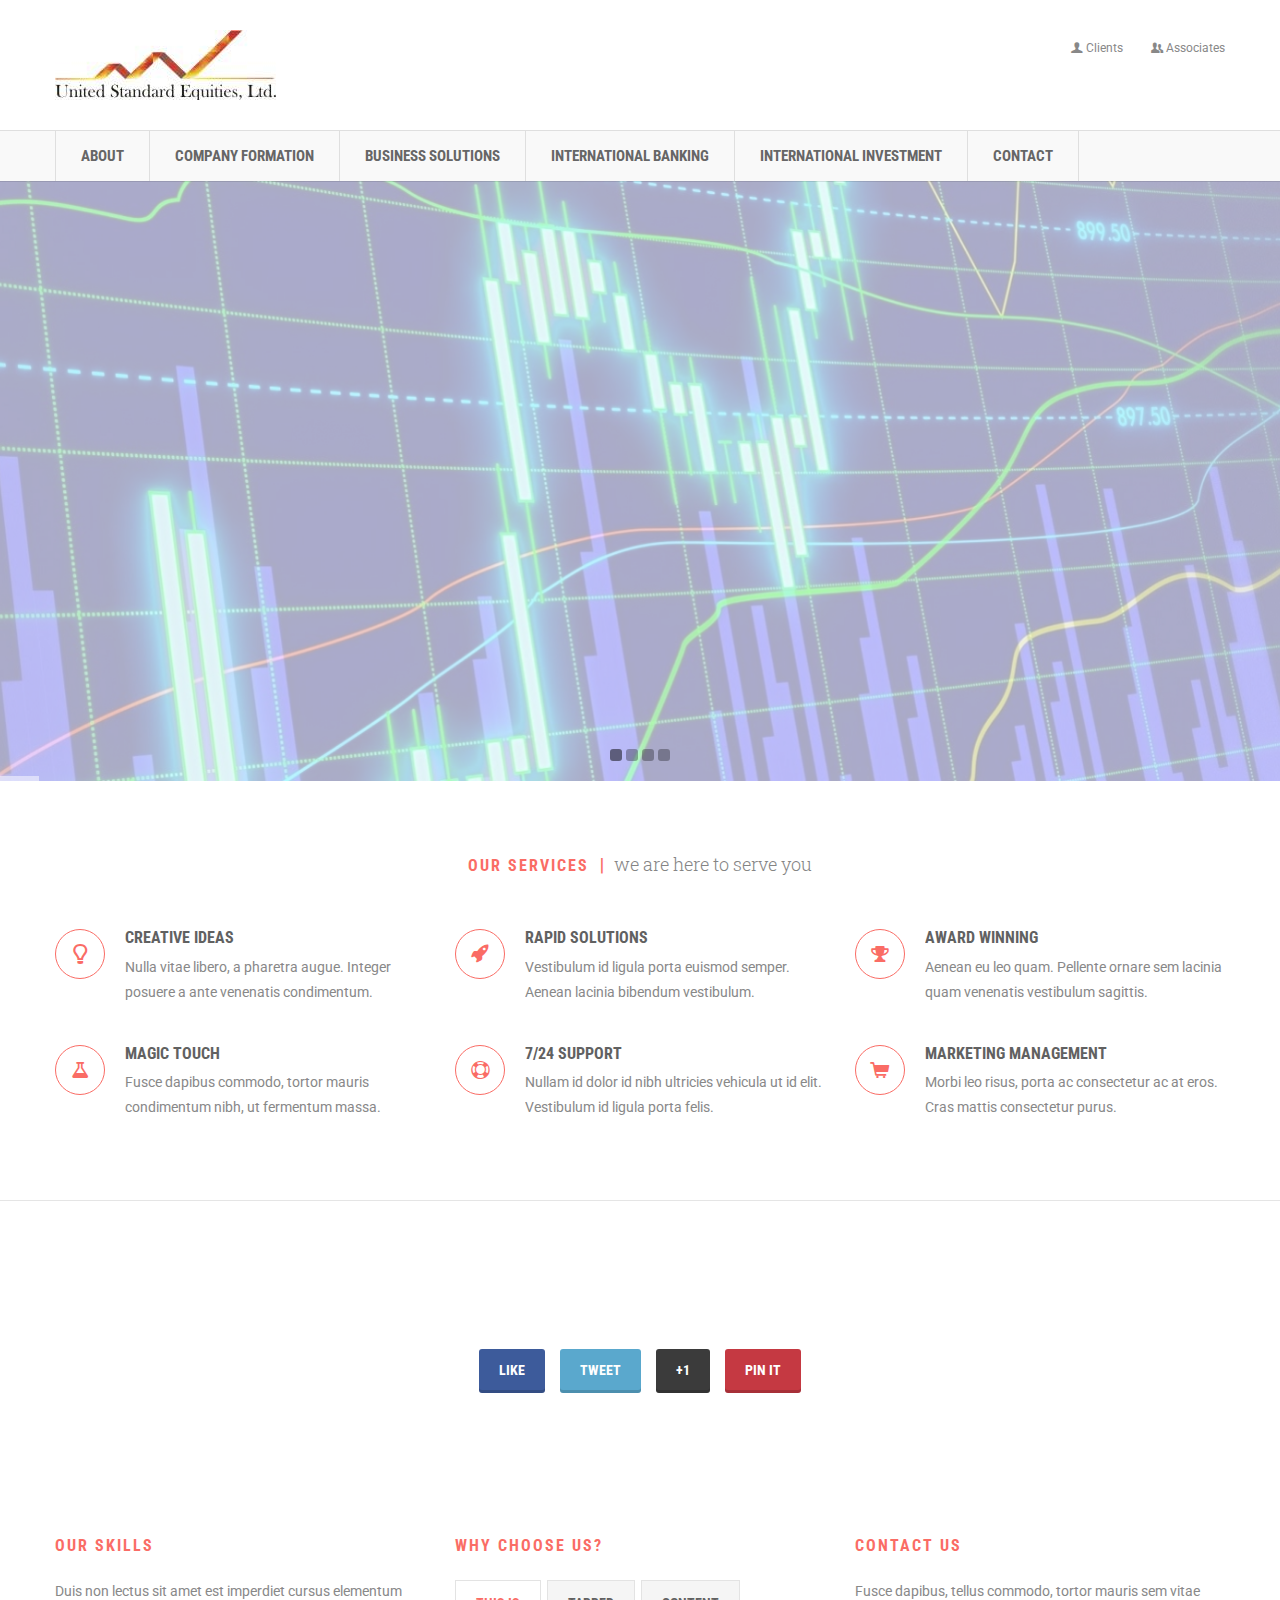
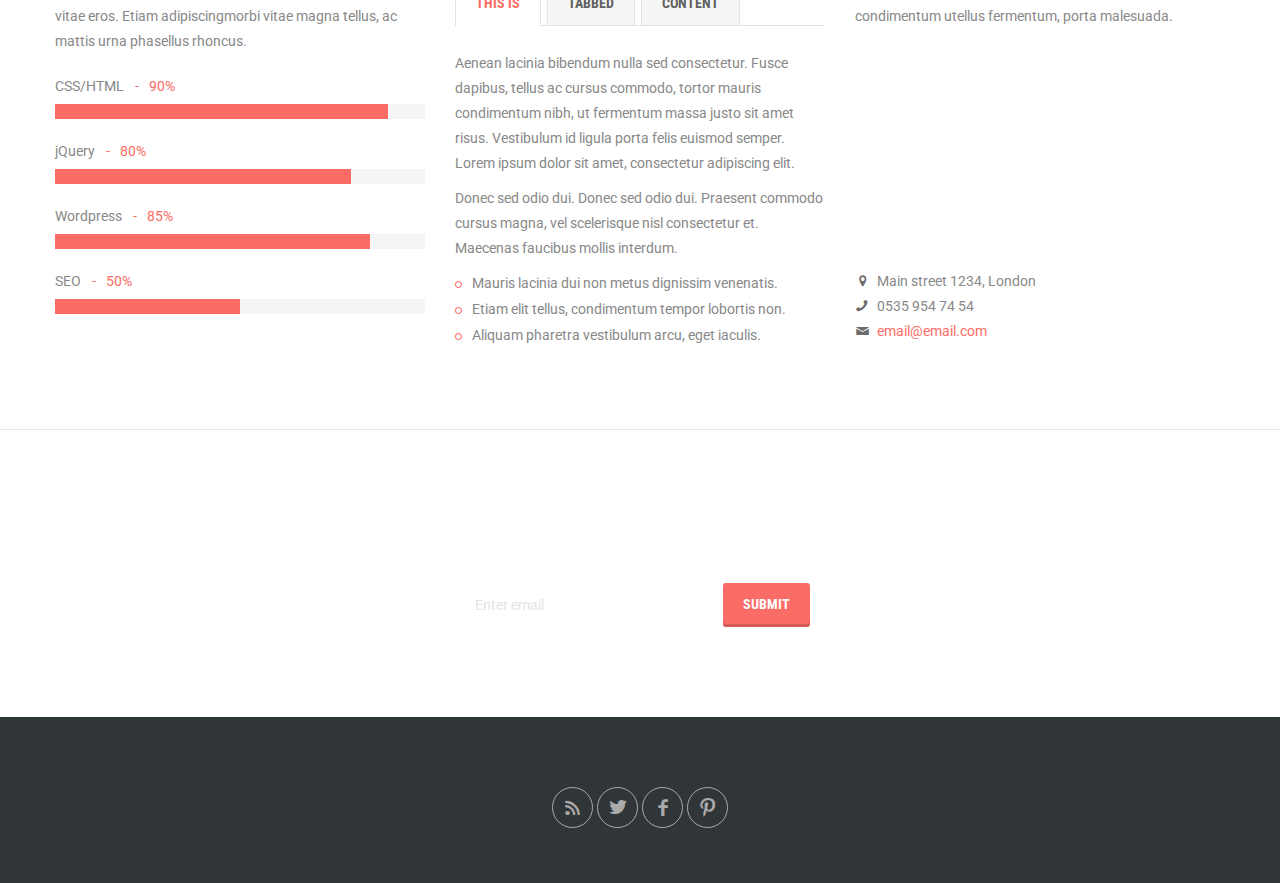
==== commit cf65664d: "fonts" ====
--- a/pages/index.html
+++ b/pages/index.html
@@ -17,9 +17,9 @@
 <link href="../style/js/fancybox/helpers/jquery.fancybox-thumbs.css?v=1.0.2" rel="stylesheet" type="text/css" />
 <link href="../style.css" rel="stylesheet">
 <link href="../style/css/color/red.css" rel="stylesheet">
-<link href='http://fonts.googleapis.com/css?family=Roboto:400,400italic,500,500italic,700italic,700,900,900italic,300italic,300,100italic,100' rel='stylesheet' type='text/css'>
-<link href='http://fonts.googleapis.com/css?family=Roboto+Condensed:300italic,400italic,700italic,400,700,300' rel='stylesheet' type='text/css'>
-<link href='http://fonts.googleapis.com/css?family=Roboto+Slab:400,700,300,100' rel='stylesheet' type='text/css'>
+<link href='https://fonts.googleapis.com/css?family=Roboto:400,400italic,500,500italic,700italic,700,900,900italic,300italic,300,100italic,100' rel='stylesheet' type='text/css'>
+<link href='https://fonts.googleapis.com/css?family=Roboto+Condensed:300italic,400italic,700italic,400,700,300' rel='stylesheet' type='text/css'>
+<link href='https://fonts.googleapis.com/css?family=Roboto+Slab:400,700,300,100' rel='stylesheet' type='text/css'>
 <link href="../style/type/fontello.css" rel="stylesheet">
 
 <!-- HTML5 shim and Respond.js IE8 support of HTML5 elements and media queries -->
